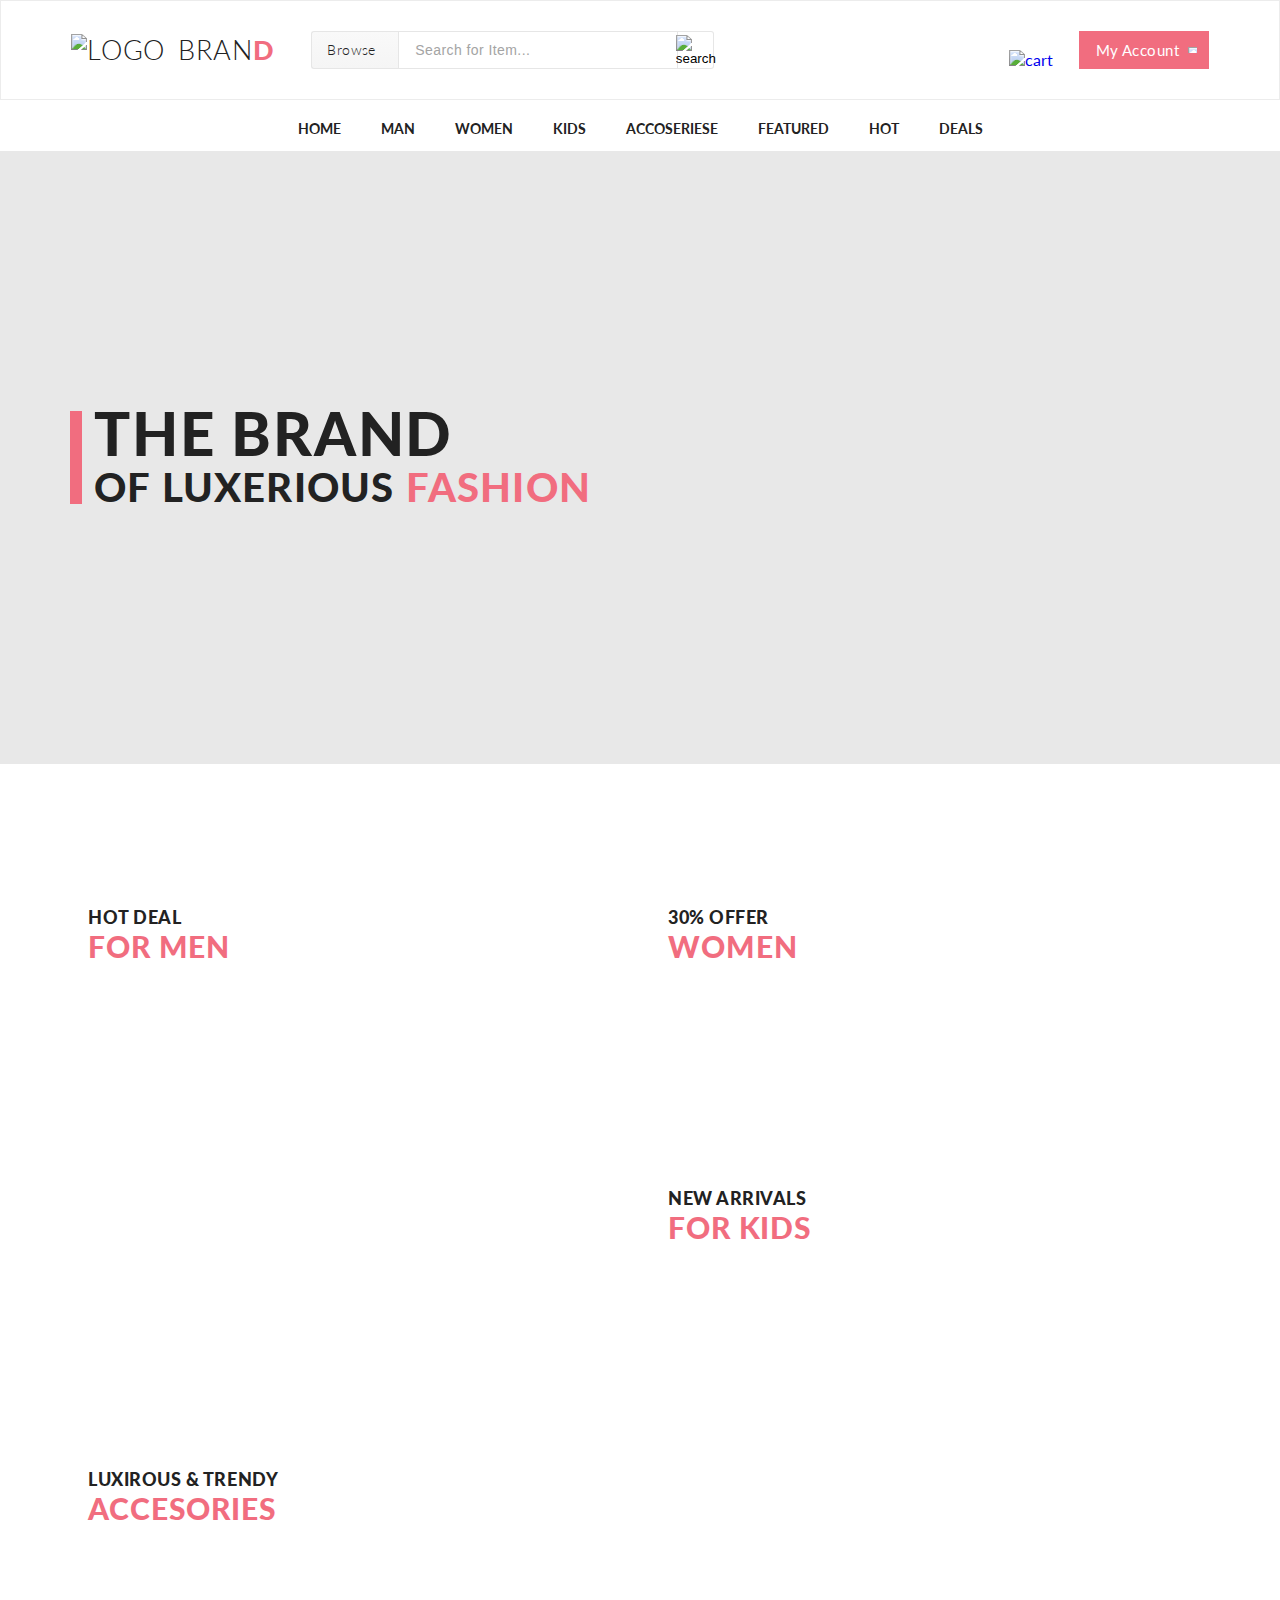
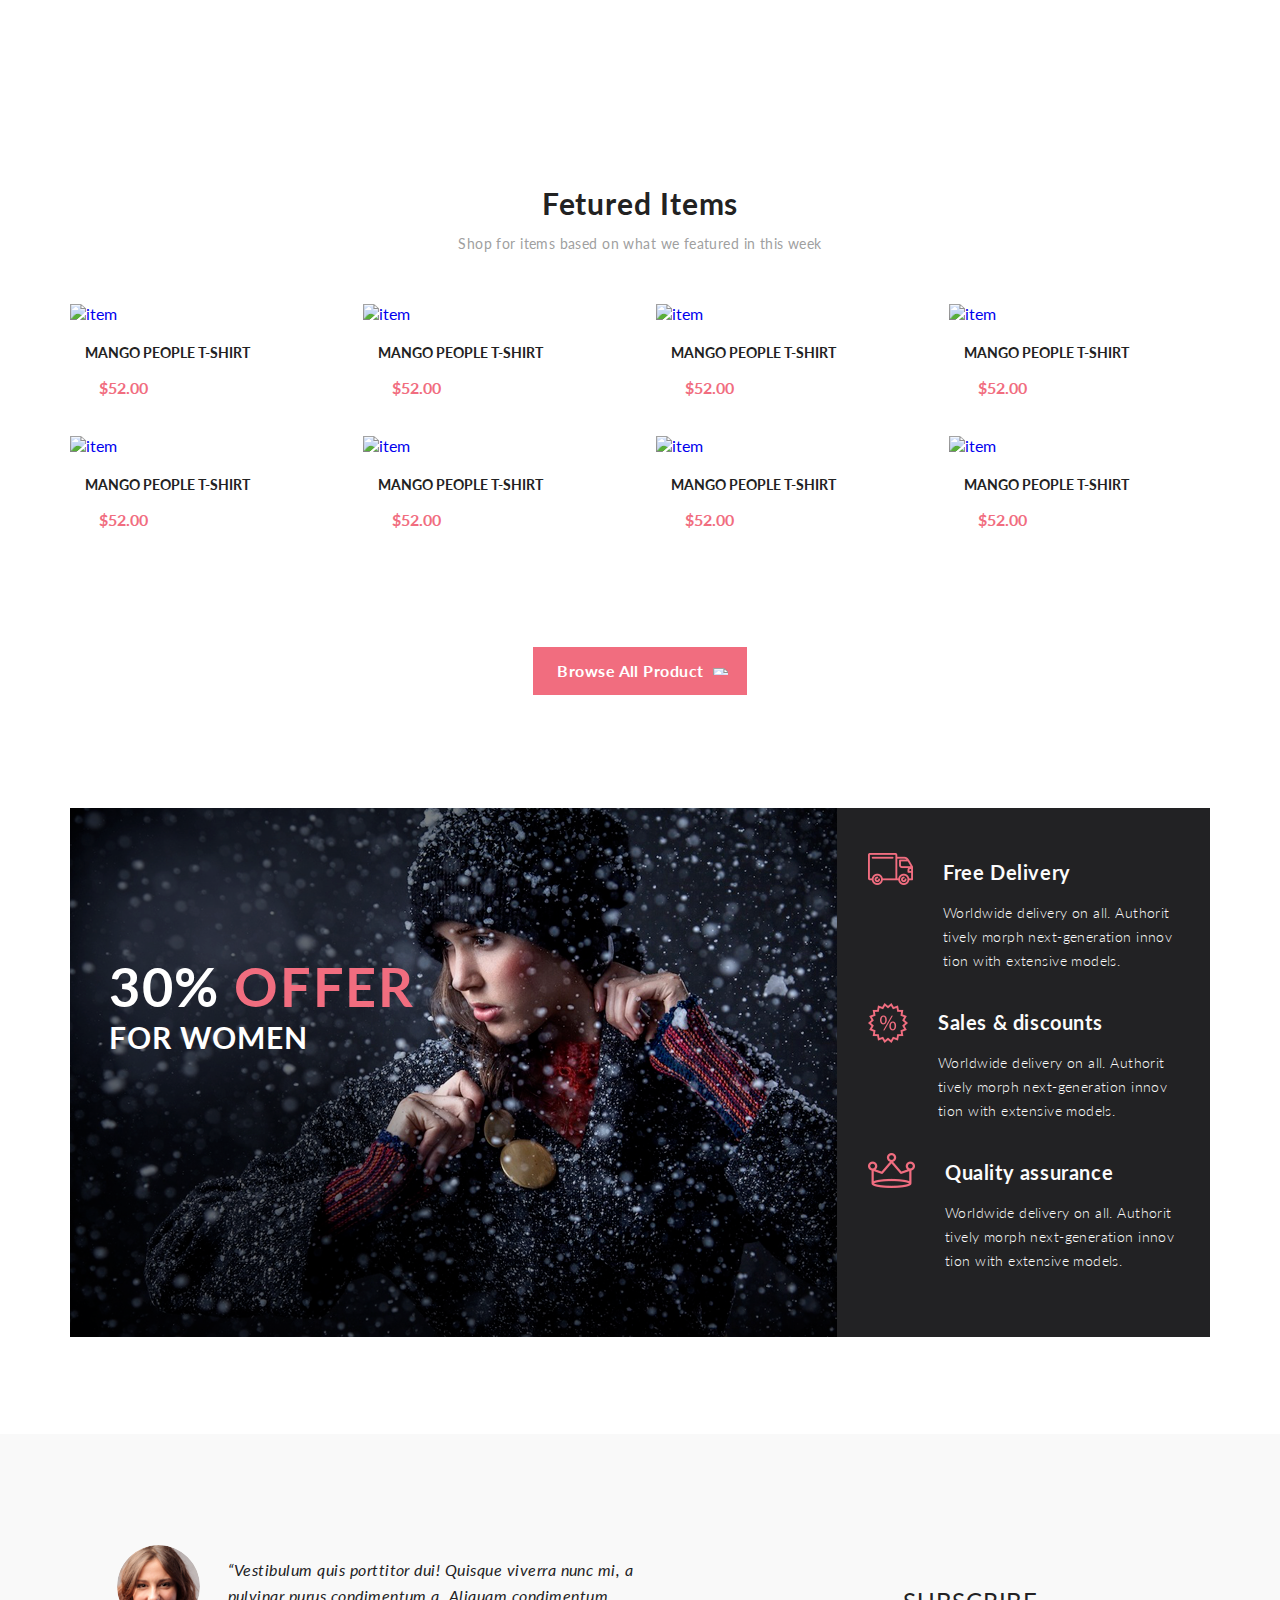
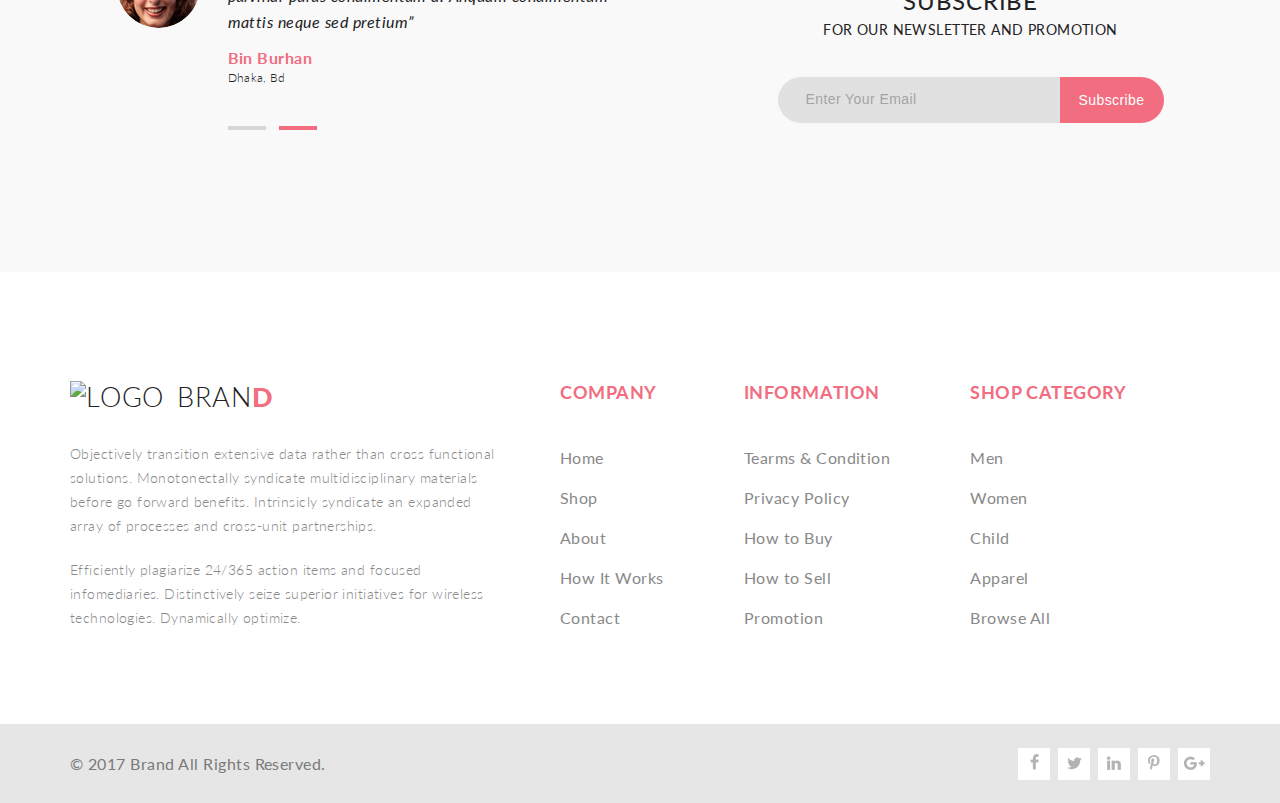
==== index.html @ ffd1d332 "Главная страница готова" ====
<!DOCTYPE html>
<html lang="en">

<head>
	<meta charset="UTF-8">
	<title>The BRAND of Luxerious Fasion</title>
	<link href="https://fonts.googleapis.com/css?family=Lato:100,300,400,700,900&display=swap" rel="stylesheet">
	<link rel="stylesheet" href="style.css">
</head>
<body>
	<div class="header center">
		<div class="header__left">
			<a class="logo" href="#"><img class="logo__img" src="img/logo.png" alt="logo">BRAN<span class="logo__color">D</span></a>
			<form class="header__form" action="#">
				<div class="browse">
					<span class="browse__text">Browse</span>
					<img class="browse__point" src="img/point_down.png">
				</div>
				<input class="header__input" type="text" placeholder="Search for Item...">
				<button class="header__search"><img src="img/search.png" alt="search"></button>
			</form>
		</div>
		<div class="header__right">
			<a href="#"><img class="header__cart" src="img/cart.png" alt="cart"></a>
			<a href="#" class="button"><span class="button__text">My Account</span>
				<img class="button__point" src="img/point_down_wh.png" alt="my account"></a>

		</div>
	</div>
	<div class="nav center">
		<ul class="menu">
			<li class="menu__list"><a href="#" class="menu__link">Home </a></li>
			<li class="menu__list"><a href="#" class="menu__link">Man </a></li>
			<li class="menu__list"><a href="#" class="menu__link">Women </a></li>
			<li class="menu__list"><a href="#" class="menu__link">Kids </a></li>
			<li class="menu__list"><a href="#" class="menu__link">Accoseriese </a></li>
			<li class="menu__list"><a href="#" class="menu__link">Featured </a></li>
			<li class="menu__list"><a href="#" class="menu__link">Hot </a></li>
			<li class="menu__list"><a href="#" class="menu__link">Deals</a></li>
		</ul>
	</div>
	<div class="promo center">
		<div class="promo__content">
			<h2 class="promo__h2">THE BRAND</h2>
			<h3 class="promo__h3">OF LUXERIOUS <span class="promo__color">FASHION</span></h3>
		</div>

	</div>
	<div class="offer center">
		<a class="offer__block offer1_img square" href="#">
			<div class="offer__content">
				<h5 class="offer__h5">Hot Deal</h5>
				<h4 class="offer__h4">FOR MEN</h4>
			</div>
		</a>
		<a class="offer__block offer2_img rectangle" href="#">
			<div class="offer__content">
				<h5 class="offer__h5">LUXIROUS & trendy </h5>
				<h4 class="offer__h4">ACCESORIES</h4>
			</div>
		</a>
		<a class="offer__block offer3_img rectangle" href="#">
			<div class="offer__content">
				<h5 class="offer__h5">30% offer</h5>
				<h4 class="offer__h4">women</h4>
			</div>
		</a>
		<a class="offer__block offer4_img square" href="#">
			<div class="offer__content">
				<h5 class="offer__h5">new arrivals </h5>
				<h4 class="offer__h4">FOR kids</h4>
			</div>
		</a>
	</div>	
	<div class="title center">
		<h4 class="title__h4">Fetured Items</h4>
		<p class="subtitle">Shop for items based on what we featured in this week</p>
	</div>
	
	<div class="product-box center">	

		<div class="product">
			<a href="#" >
				<img src="img/cat/1.png" class="product__img" alt="item">
			</a>
			<div class="product__content">
				<a class="product__title" href="#">Mango People T-shirt</a>
				<p class="product__price">$52.00</p>	
			</div>
			<!-- Кнопка Add to cart -->
			<a href="#" class="add_to_cart">
				<img src="img/cart_wh.png" class="cart_img" alt="cart">
				<span class="atc_text">Add to Cart</span>
			</a>
		</div>
		
		<div class="product">
			<a href="#" >
				<img src="img/cat/2.png" class="product__img" alt="item">
			</a>
			<div class="product__content">
				<a class="product__title" href="#">Mango People T-shirt</a>
				<p class="product__price">$52.00</p>	
			</div>
			<!-- Кнопка Add to cart -->
			<a href="#" class="add_to_cart">
				<img src="img/cart_wh.png" class="cart_img" alt="cart">
				<span class="atc_text">Add to Cart</span>
			</a>
		</div>
		
		<div class="product">
			<a href="#" >
				<img src="img/cat/3.png" class="product__img" alt="item">
			</a>
			<div class="product__content">
				<a class="product__title" href="#">Mango People T-shirt</a>
				<p class="product__price">$52.00</p>	
			</div>
			<!-- Кнопка Add to cart -->
			<a href="#" class="add_to_cart">
				<img src="img/cart_wh.png" class="cart_img" alt="cart">
				<span class="atc_text">Add to Cart</span>
			</a>
		</div>
		
		<div class="product">
			<a href="#" >
				<img src="img/cat/4.png" class="product__img" alt="item">
			</a>
			<div class="product__content">
				<a class="product__title" href="#">Mango People T-shirt</a>
				<p class="product__price">$52.00</p>	
			</div>
			<!-- Кнопка Add to cart -->
			<a href="#" class="add_to_cart">
				<img src="img/cart_wh.png" class="cart_img" alt="cart">
				<span class="atc_text">Add to Cart</span>
			</a>
		</div>
		
		<div class="product">
			<a href="#" >
				<img src="img/cat/5.png" class="product__img" alt="item">
			</a>
			<div class="product__content">
				<a class="product__title" href="#">Mango People T-shirt</a>
				<p class="product__price">$52.00</p>	
			</div>
			<!-- Кнопка Add to cart -->
			<a href="#" class="add_to_cart">
				<img src="img/cart_wh.png" class="cart_img" alt="cart">
				<span class="atc_text">Add to Cart</span>
			</a>
		</div>
		
		<div class="product">
			<a href="#" >
				<img src="img/cat/6.png" class="product__img" alt="item">
			</a>
			<div class="product__content">
				<a class="product__title" href="#">Mango People T-shirt</a>
				<p class="product__price">$52.00</p>	
			</div>
			<!-- Кнопка Add to cart -->
			<a href="#" class="add_to_cart">
				<img src="img/cart_wh.png" class="cart_img" alt="cart">
				<span class="atc_text">Add to Cart</span>
			</a>
		</div>
		
		<div class="product">
			<a href="#" >
				<img src="img/cat/7.png" class="product__img" alt="item">
			</a>
			<div class="product__content">
				<a class="product__title" href="#">Mango People T-shirt</a>
				<p class="product__price">$52.00</p>	
			</div>
			<!-- Кнопка Add to cart -->
			<a href="#" class="add_to_cart">
				<img src="img/cart_wh.png" class="cart_img" alt="cart">
				<span class="atc_text">Add to Cart</span>
			</a>
		</div>
		
		<div class="product">
			<a href="#" >
				<img src="img/cat/8.png" class="product__img" alt="item">
			</a>
			<div class="product__content">
				<a class="product__title" href="#">Mango People T-shirt</a>
				<p class="product__price">$52.00</p>	
			</div>
			<!-- Кнопка Add to cart -->
			<a href="#" class="add_to_cart">
				<img src="img/cart_wh.png" class="cart_img" alt="cart">
				<span class="atc_text">Add to Cart</span>
			</a>
		</div>		
		
	</div>	
	
	<div class="action center">
		<a href="#" class="action__button"><span class="action_button__text">Browse All Product</span>
			<img class="action_button__point" src="img/arrow_right.png" alt="my account"></a>

	</div>
	
	<div class="special center">
		<div class="special__img">
		<a href="#">
		<div class="special_title">
			<p class="special_p1">30% <span class="color">OFFER</span></p>
			<p class="special_p2">FOR WOMEN</p>
		</div>
		<img src="img/discount.png" alt="discount">
		</a>
		</div>
		
		<div class="special__desc">
		
			<div class="desc__item">
				<div class="decs_img_box"><img src="img/discount1.png" alt="" class="desc__img"></div>
				<div class="desc_content">
				<a href="#"><p class="desc__title">Free Delivery</p></a>
				<a href="#" class="desc__text">Worldwide delivery on all. Authorit tively morph next-generation innov tion with extensive models.</a>
				</div>		
			</div>
			<div class="desc__item">
				<div class="decs_img_box"><img src="img/discount2.png" alt="" class="desc__img"></div>
				<div class="desc_content">
				<a href="#"><p class="desc__title">Sales & discounts</p></a>
				<a href="#" class="desc__text">Worldwide delivery on all. Authorit tively morph next-generation innov tion with extensive models.</a>
				</div>		
			</div>
			<div class="desc__item">
				<div class="decs_img_box"><img src="img/discount3.png" alt="" class="desc__img"></div>
				<div class="desc_content">
				<a href="#"><p class="desc__title">Quality assurance</p></a>
				<a href="#" class="desc__text">Worldwide delivery on all. Authorit tively morph next-generation innov tion with extensive models.</a>
				</div>		
			</div>
						
		</div>
		
	</div>
	
	<div class="subscribe center">
	
		<div class="subscribe_left">
			<img src="img/feedback.png" alt="" class="feedback__img">
			<div class="feedback">
				<p class="feedback-text">“Vestibulum quis porttitor dui! Quisque viverra nunc mi, a pulvinar purus condimentum a. Aliquam condimentum mattis neque sed pretium”</p>
				<p class="feedback-author color">Bin Burhan</p>
				<p class="feedback-author-add">Dhaka, Bd</p>
				<div style="display: flex;">
					<a class="feedback-switch" href="#"></a>
					<a class="feedback-switch fb_activ" href="#"></a>
				</div>
			</div>
			
		</div>
		<div class="subscribe_right">
			<div class="cta">
				<p class="cta__1">Subscribe</p>
				<p class="cta__2">FOR OUR NEWsLETTER AND PROMOTION</p>	
			</div>
			<form class="subscribe__form" action="#">
				<input class="subscribe__input" type="text" placeholder="Enter Your Email">
				<button class="subscribe__button">Subscribe</button>
			</form>
		</div>
		
	</div>
	
	<div class="footer center">
		<div class="footer_left">
			<a class="logo" href="#">
				<img class="logo__img" src="img/logo.png" alt="logo">BRAN<span class="logo__color">D</span></a>
			<div class="footer__text">
				<p class="footer_p">Objectively transition extensive data rather than cross functional solutions. Monotonectally syndicate multidisciplinary materials before go forward benefits. Intrinsicly syndicate an expanded array of processes and cross-unit partnerships.</p>
				<p>Efficiently plagiarize 24/365 action items and focused infomediaries. Distinctively seize superior initiatives for wireless technologies. Dynamically optimize.</p>
			</div>
		</div>
		<div class="footer_right">
			<div class="footer-menu">
				<p class="footer-menu__caption color">COMPANY</p>
				<div class="footer-menu__items">
					<p>Home</p>    
					<p>Shop</p>
					<p>About</p>
					<p>How It Works</p>
					<p>Contact</p>
				</div>
			</div>
			<div class="footer-menu">
				<p class="footer-menu__caption color">INFORMATION</p>
				<div class="footer-menu__items">
					<p>Tearms & Condition</p>        
					<p>Privacy Policy</p>
					<p>How to Buy</p>
					<p>How to Sell</p>
					<p>Promotion</p>
				</div>
			</div>
			<div class="footer-menu">
				<p class="footer-menu__caption color">SHOP CATEGORY</p>
				<div class="footer-menu__items">
					<p>Men</p>        
					<p>Women</p>
					<p>Child</p>
					<p>Apparel</p>
					<p>Browse All</p>
				</div>
			</div>
		</div>
	</div>
	
	<div class="copyright center">
		<div class="copyright-text">© 2017 Brand All Rights Reserved.</div>
		<div class="social">
			<div class="social__item">
				<div><img src="img/social/facebook.png" alt="Facebook"></div>
			</div>
			<div class="social__item">
				<div><img src="img/social/bird.png" alt=""></div>
			</div>
			<div class="social__item">
				<a href="#"><img src="img/social/in.png" alt="In"></a>
			</div>
			<div class="social__item">
				<div><img src="img/social/pint.png" alt="Pinterest"></div>
			</div>
			<div class="social__item">
				<div><img src="img/social/g.png" alt="Google+"></div>
			</div>
		</div>
	</div>
	
	
	

</body>
</html>
---- style.css ----
* {
    margin: 0;
    padding: 0;
    box-sizing: border-box;
}


body {
    font-family: 'Lato', sans-serif;
}

a {
    text-decoration: none;
}

.center {
    padding: 0 calc(50% - 570px);
}
.header {
    height: 100px;
    background-color: #ffffff;
    border: 1px solid #ececec;
    box-shadow: 0px 0px 10px 0px #000000;
	display: flex;
    justify-content: space-between;
    align-items: center;
}

.header__left {
	display: flex;
    align-items: center;
}

.header__right {
	display: flex;
    align-items:flex-end;
}

.logo {
	display: flex;
    align-items: center;
	margin-right: 37px;
	font-size: 27px;
	font-weight: 300;
	color: #222222;
	letter-spacing: 0.03em;
	line-height: 32px;
	text-transform: uppercase;
}

.logo__color {
	font-weight: 900;
	color: #f16d7f;
}

.header__form {
	display: flex;
    align-items: center;
}

.logo__img {
	margin-right: 13px;
}

.header__cart {
	margin-right: 26px;
	height: 29px;
	width: 32px;
}
.browse {
	display: flex;
	align-items: center;
	height: 38px;
	width: 87px;
	border: solid #e6e6e6;
	border-width: 1px 0px 1px 1px;
	border-radius: 3px 0px 0px 3px;
	background-image: linear-gradient(180deg, #f9f9f9 0%, #f5f5f5 100%);
}

.browse__point {
	color: #838383;
	margin-right: 9px;
	height: 6px;
	width: 9px;

}

.browse__text {
	font-size: 14px;
	font-weight: 300;
	color: #222222;
	letter-spacing: 0.03em;
	line-height: 32px;
	margin-left: 15px;
	margin-right: 8px;
}

.header__input {
	height: 38px;
	width: 280px;
	background-color: #ffffff;
	border: 1px solid #e6e6e6;
	padding: 14px 16px;
}
input::-webkit-input-placeholder {
	color: #a4a4a4;
	font-size: 14px;
	font-weight: 300;
	color: #a4a4a4;
	letter-spacing: 0.03em;
}
input:-moz-placeholder {
	color: #a4a4a4;
	font-size: 14px;
	font-weight: 300;
	color: #a4a4a4;
	letter-spacing: 0.03em;
}


.header__search {
	display: flex;
	align-items: center;
	justify-content: center;
	height: 38px;
	width: 36px;
	background-color: #ffffff;
	border: solid #e6e6e6;
	border-width: 1px 1px 1px 0px;
	border-radius: 0px 3px 3px 0px;
}

.button {
	height: 38px;
	width: 130px;
	background-color: #f16d7f;
	display: flex;
	align-items: center;
	justify-content: flex-end;
}

.button__text {
	font-size: 15px;
	color: #ffffff;
	letter-spacing: 0.03em;
	line-height: 32px;
}

.button__point {
	height: 6px;
	width: 9px;
	margin-right: 12px;
	margin-left: 9px;
}

.nav {
	height: 51px;
	background-color: #fff;
}
.menu__link {
	font-size: 14px;
	font-weight: bold;
	color: #222222;
	text-align: left;
	text-transform: uppercase;
	display: block;
	padding: 20px;
}

.menu {
	list-style-type: none;
	display: flex;
    justify-content: center;
	height: 51px;
}
.promo {
	height: 613px;
	background-color: #e8e8e8;
	background-image: url(img/promo.png);
	background-repeat: no-repeat;
	background-position: center -51px;
	display: flex;
	align-items: center;
}

.promo__h2 {
	font-size: 60px;
	font-weight: 900;
	color: #222222;
	letter-spacing: 0.03em;
	line-height: 45px;
	margin-bottom: 15px;
}

.promo__h3 {
	font-size: 40px;
	font-weight: 900;
	color: #222222;
	letter-spacing: 0.03em;
	line-height: 33px;
}

.promo__color {
	font-size: 40px;
	font-weight: 900;
	color: #f16d7f;
	letter-spacing: 0.03em;
}

.promo__content {
	border-left: 12px solid #f16d7f;
	padding-left: 12px;
}

.offer {
	margin-top: 98px;
	height: 823px;
	background-color: #fff;
	display: flex;
	flex-wrap: wrap;
	flex-direction: column;
	justify-content: space-between;
	align-content: space-between;
}

.square {
	height: 542px;
}

.rectangle {
	height: 261px;
}

.offer__block {
	width: 560px;
	border: 0px;
	display: flex;
	justify-content: flex-start;
	align-items: flex-start;
	padding-top: 26px;
	background-repeat: no-repeat;
	background-position: center;
}

.offer__content {
	background-color: #fff;
	padding: 18px;
}

.offer__block {
	display: flex;
	align-items: flex-start;
	padding-top: 26px;

}

.offer1_img {
	background-image: url(img/offer1.png);
}

.offer2_img {
		background-image: url(img/offer2.png);
}

.offer3_img {
		background-image: url(img/offer3.png);
}

.offer4_img {
		background-image: url(img/offer4.png);
}

.offer__h5 {
	font-size: 18px;
	font-weight: 900;
	color: #222222;
	letter-spacing: 0.03em;
	text-transform: uppercase;
}

.offer__h4 {
	font-size: 30px;
	font-weight: 900;
	color: #f16d7f;
	letter-spacing: 0.03em;
	text-transform: uppercase;
}

.title {
	padding-top: 100px;	
	padding-bottom: 52px;
}

.title__h4 {
	font-size: 30px;
	font-weight: bold;
	color: #222222;
	text-align: center;
	letter-spacing: 0.03em;
	padding-bottom: 14px;
}

.subtitle {
	font-size: 14px;
	color: #9f9f9f;
	text-align: center;
	letter-spacing: 0.03em;
}

.product-box {
	display: flex;
	flex-wrap: wrap;
	justify-content: space-between;
}

.product {
	width: 261px;
	position:relative;	
	margin-bottom: 20px;
}
.product:hover {
	box-shadow: 0px 5px 8px 0px rgba(0, 0, 0, 0.16);
}
.product:hover .product__img {
	filter:brightness(50%);
}
.product:hover .add_to_cart {
	display: flex;
}

}
.product__img {
	width: 100%;
}

.cart_img {
	height: 22px;
	width: 23px;
	margin-left: 12px;
}

.add_to_cart {
	position: absolute;
	top: 97px;
	left: 70px;
	height: 39px;
	width: 123px;
	border: 1px solid #ffffff;

	display: none;
	align-items: center;
	justify-content: flex-start;
}


.atc_text {
	font-size: 13px;
	font-weight: bold;
	color: #ffffff;
	padding-left: 8px;
}

.product__title {
	font-size: 14px;
	color: #222;
	text-transform: uppercase;
	font-weight: bold;


}

.product__price {
	font-size: 16px;
	font-weight: bold;
	color: #f16d7f;
	text-transform: uppercase;
	margin-top: 17px;
	margin-left: 14px;
}




.action {
	margin-top: 79px;
	margin-bottom: 113px;
	display: flex;
	justify-content: center;
}

.action__button {
	height: 48px;
	background-color: #f16d7f;
	display: flex;
	align-items: center;
}

.action_button__text {
	font-size: 16px;
	font-weight: bold;
	color: #ffffff;
	letter-spacing: 0.03em;
	margin-left: 24px;
	line-height: 14px;
}

.action_button__point {
	height: 7px;
	width: 15px;
	margin-right: 19px;
	margin-left: 9px;
}








.product__content {
	padding: 19px 15px;
}

.special {
	margin-bottom: 97px;
	display: flex;
	justify-content: center;
	height: 529px;
}

.special__desc {
	display: flex;
	flex-wrap: wrap;
	flex-direction: column;
	justify-content: space-between;
	width: 373px;
	background-color: #222224;
	height: 100%;
	padding: 45px 31px;
}

.desc__item {
	display: flex;
	justify-content: flex-start;
	align-items: flex-start;
	padding-bottom: 19px;
}

.decs_img_box {
	width: 47px;
	height: 40px;
	margin-right: 30px;
}

.desc__title {
	display: block;
	font-size: 20px;
	font-weight: bold;
	color: #fbfbfb;
	text-align: left;
	letter-spacing: 0.03em;
	padding-top: 7px;
	padding-bottom: 17px;
}

.desc__text {
	font-size: 14px;
	font-weight: 300;
	color: #fbfbfb;
	text-align: left;
	letter-spacing: 0.03em;
	line-height: 24px;
}

.desc_content {
	display: flex;
	flex-direction: column;
	justify-content: flex-start;
}

.special__img {
	position: relative;
}

.special_title {
	position: absolute;
	top: 146px;
	left: 39px;
	display: flex;
	flex-direction: column;
	
}

.special_p1 {
	font-size: 54px;
	font-weight: bold;
	color: #fff;
	letter-spacing: 0.03em;
}

.special_p2 {
	font-size: 30px;
	font-weight: bold;
	color: #ffffff;
	letter-spacing: 0.03em;
	
}

.color {
		color: #f16d7f;
}

.subscribe {
	height: 438px;
	background: url(img/bottom_bg_gr.png) no-repeat center, url(img/bottom_bg.png) no-repeat center;
	display: flex;
	justify-content: center;
	margin-bottom: 109px;
}

.subscribe_left {
	padding-top: 111px;
	display: flex;
	justify-content: flex-end;
	padding-right: 0px;
	width: 569px;
}

.feedback__img {
	height: 83px;
	width: 83px;
	border-radius: 83px;
	margin-right: 28px;
}

.feedback {
	padding-top: 12px;
	margin-right: 33px;
}

.feedback-author {
	padding-top: 10px;
	font-size: 16px;
	font-weight: bold;
	text-align: left;
	letter-spacing: 0.03em;
	line-height: 26px;
}

.feedback-author-add {
	font-size: 12px;
	font-weight: 300;
	color: #222224;
	text-align: left;
	letter-spacing: 0.03em;
	line-height: 14px;
}

.feedback-text {
	font-size: 16px;
	font-style: italic;
	color: #222224;
	text-align: left;
	letter-spacing: 0.03em;
	line-height: 26px;
}

.subscribe_right {
	padding-left: 92px;
	display: flex;
	flex-direction: column;
	justify-content: center;
	width: 478px;
}

.cta {
	padding: 0px 0px 35px;
}

.cta__2 {
	font-size: 14px;
	color: #222224;
	text-align: center;
	letter-spacing: 0.03em;
	line-height: 24px;
	text-transform: uppercase;
}

.cta__1 {
	font-size: 24px;
	color: #222224;
	text-align: center;
	letter-spacing: 0.03em;
	line-height: 34px;
	text-transform: uppercase;
}

.subscribe__input {
	height: 46px;
	width: 334px;
	background-color: #e1e1e1;
	border-radius: 23px;
	border-style: none;
	padding: 18px 78px 18px 28px;
}

.subscribe__button {
	height: 46px;
	width: 104px;
	background-color: #f16d7f;
	border-radius: 0px 23px 23px 0px;
	border-style: none;
	position: absolute;
	left: 282px;
	font-size: 14px;
	color: #ffffff;
	text-align: center;
	letter-spacing: 0.03em;
}


.subscribe__form {
	display: flex;
	position: relative;
}

.footer_left {
	width: 430px;
	margin-right: 60px;
}

.footer_right {
	display: flex;
	justify-content: space-between;

}

.footer {
	justify-content: flex-start;
	display: flex;
	margin-bottom: 84px;
}

.footer__text {
	padding-top: 29px;
	font-size: 14px;
	font-weight: 300;
	color: #898989;
	text-align: left;
	letter-spacing: 0.03em;
	line-height: 24px;
}

.footer_p {
	padding-bottom: 20px;
	display: block;
}

.footer-menu__caption {
	font-size: 18px;
	font-weight: bold;
	text-align: right;
	letter-spacing: 0.03em;
	text-transform: uppercase;
}

.footer-menu__items {
	margin-top: 45px;
	margin-bottom: 13px;
	display: flex;
	flex-direction: column;
	justify-content: space-between;
	height: 179px;
	font-size: 16px;
	color: #898989;
	text-align: left;
	letter-spacing: 0.03em;
}

.footer-menu {
	display: flex;
	flex-direction: column;
	align-items: flex-start;
	margin-right: 80px;
}

.copyright-text {
	font-size: 16px;
	color: #7a7a7a;
	letter-spacing: 0.03em;
}

.social {
	display: flex;
	justify-content: flex-end;

}

.copyright {
	display: flex;
	justify-content: space-between;
	align-items: center;
	height: 79px;
	background-color: #e6e6e6;
}

.social__item {
	height: 32px;
	width: 32px;
	background-color: #fff;
	margin-left: 8px;
	vertical-align: middle;
	display: flex;
	justify-content: center;
	align-items: center;
}
.social__item:hover {
	background-color: #f16d7f;
}

.social__item:hover img {
	filter: brightness(2);
}


.social-img {
	align-self: center;
}

.menu__list:hover  {
	border-bottom: 3px solid #f16d7f;
}

.feedback-switch {
	display: block;
	height: 4px;
	width: 38px;
	background-color: #d6d6d6;
	margin-top: 41px;
	margin-right: 13px;
}	
.feedback-switch:hover {
	background-color: #f16d7f;
}
.fb_activ {
	background-color: #f16d7f!important;
}
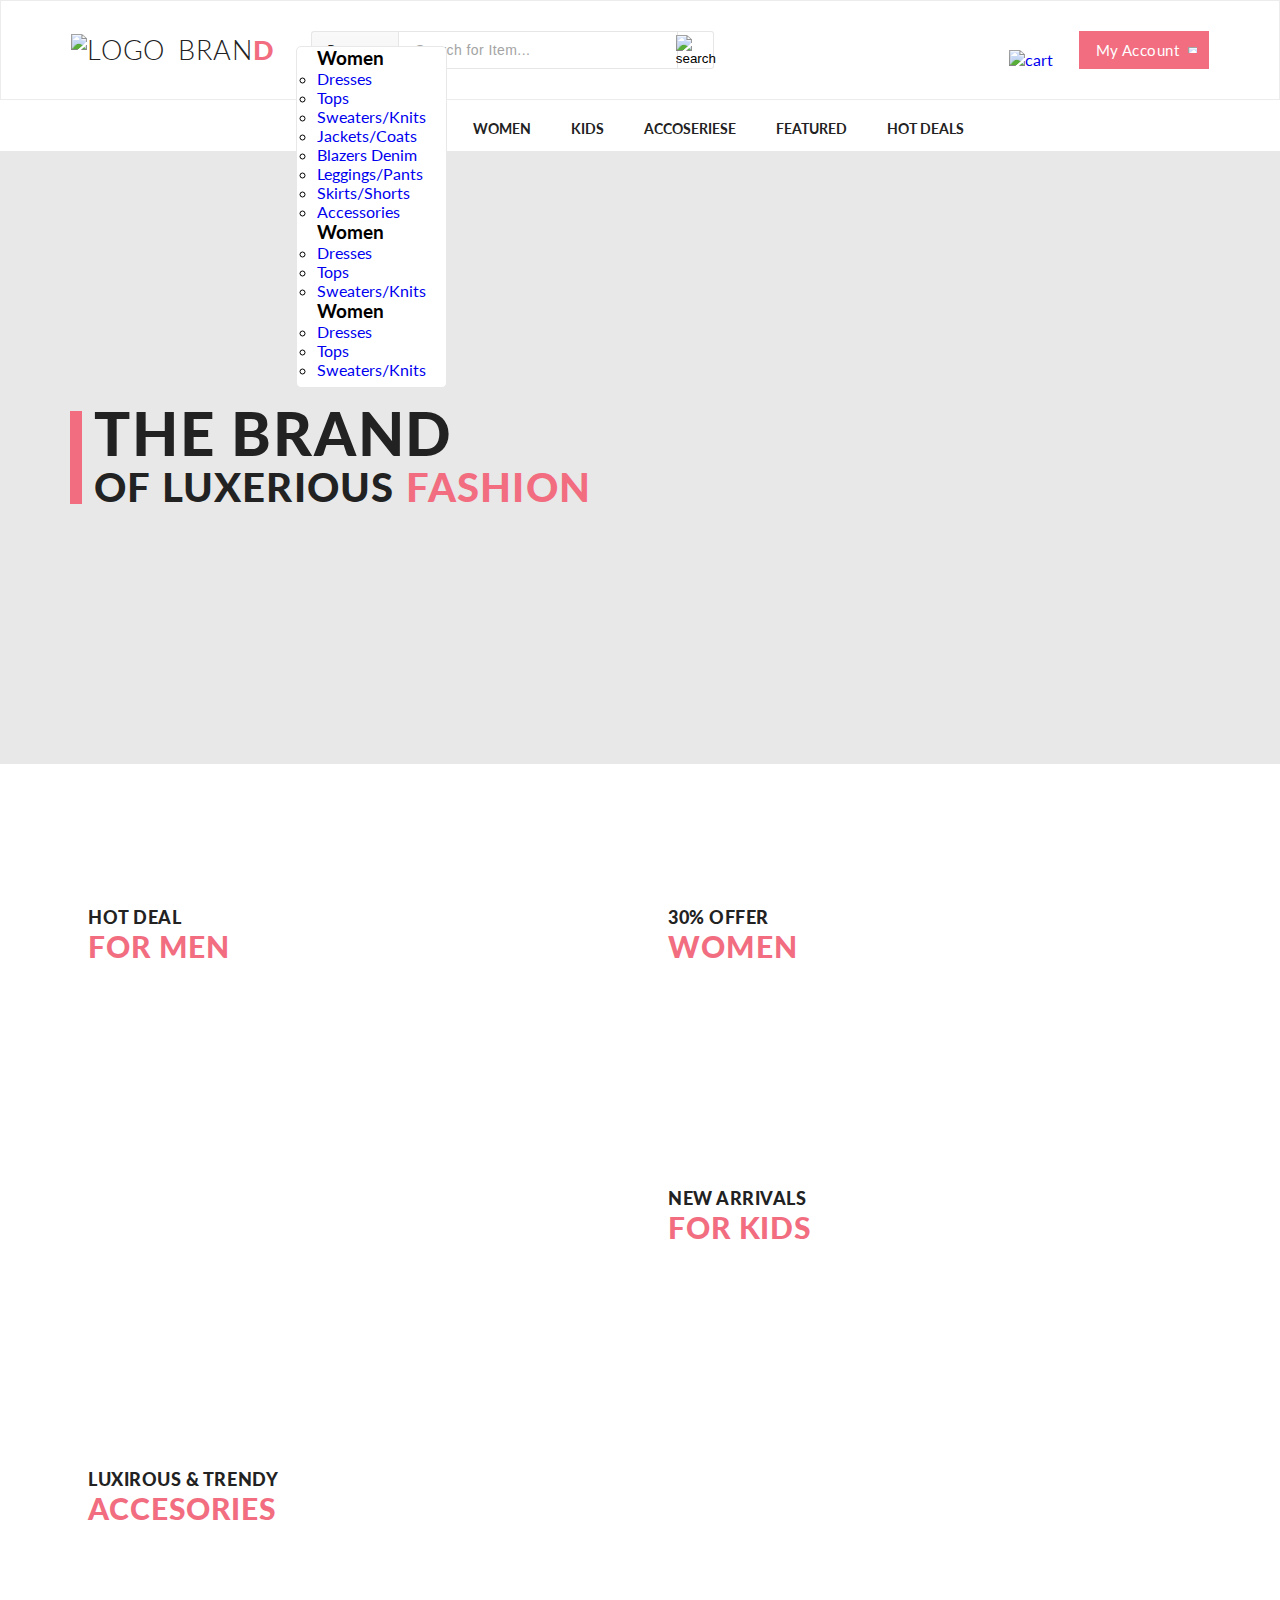
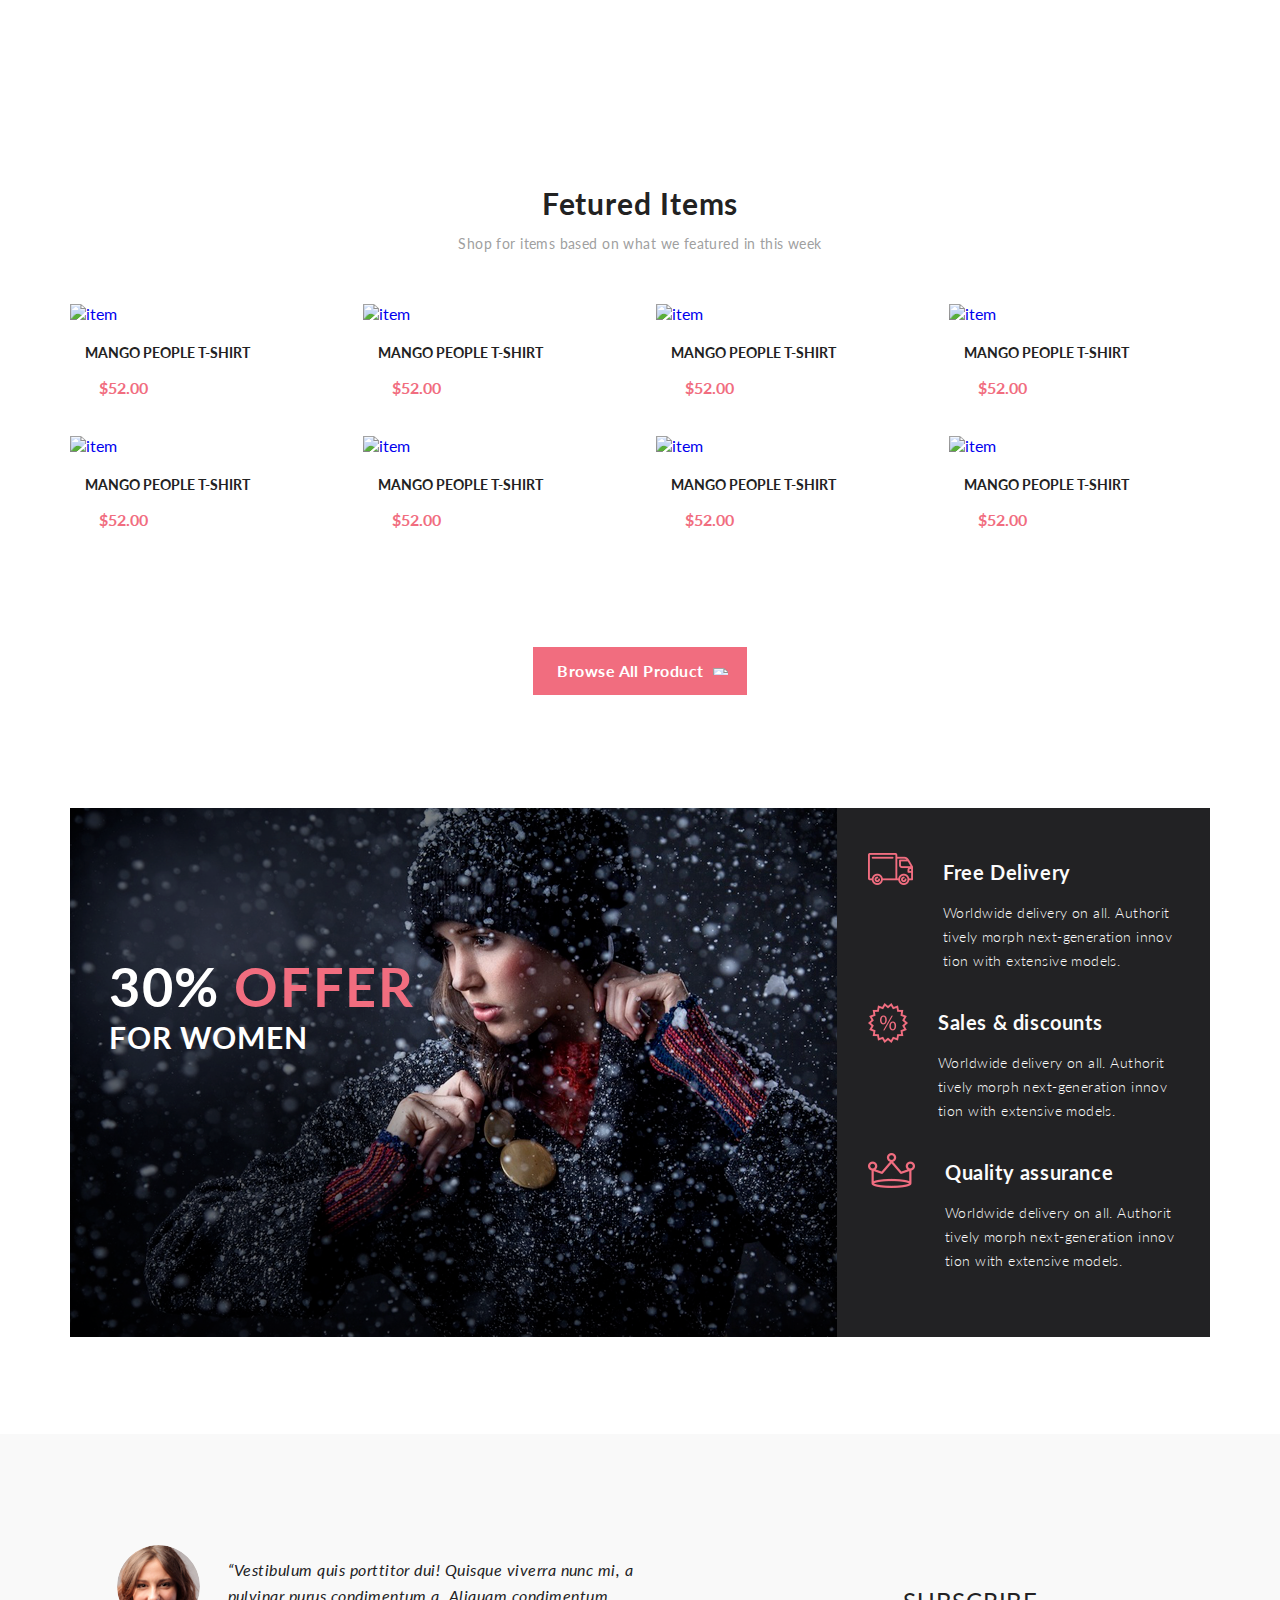
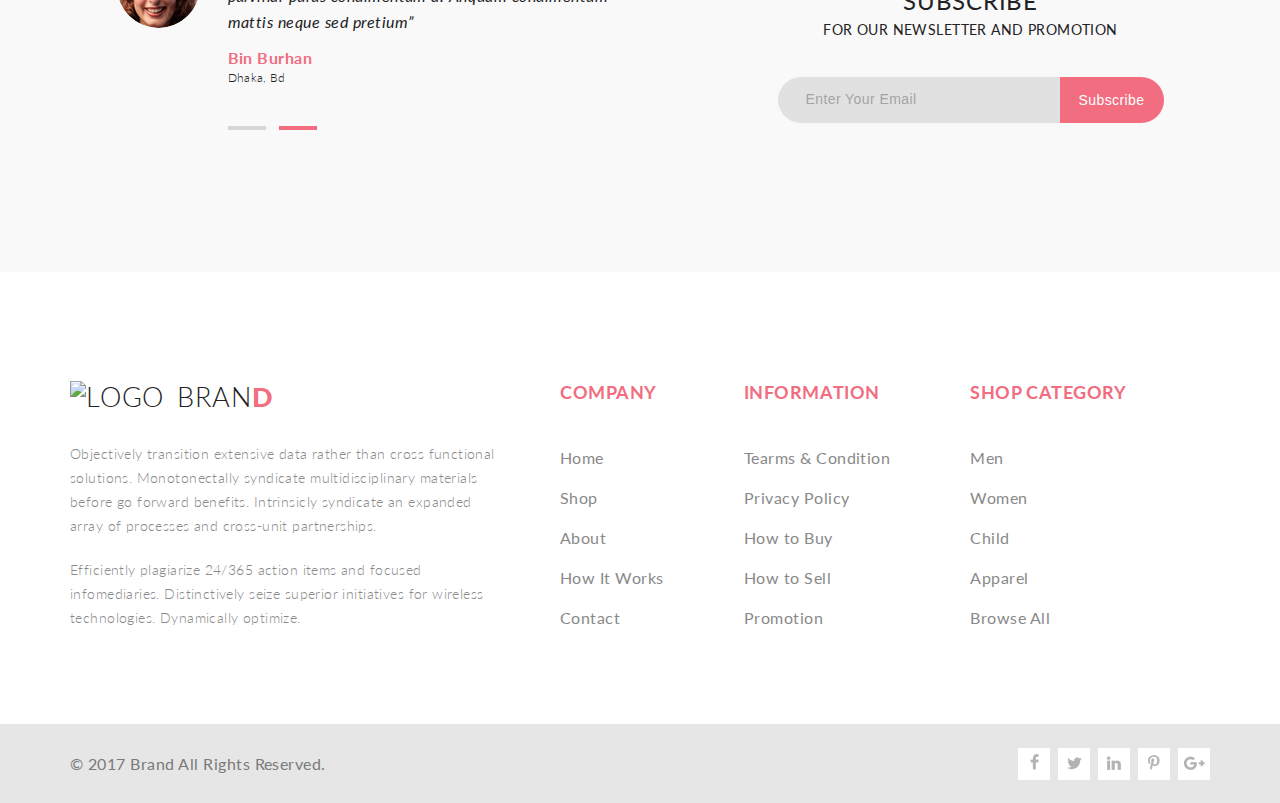
==== commit a0655549: "Начала делать выпадающие меню. Продакт готов" ====
--- a/index.html
+++ b/index.html
@@ -1,5 +1,5 @@
 <!DOCTYPE html>
-<html lang="en">
+<html>
 
 <head>
 	<meta charset="UTF-8">
@@ -8,7 +8,8 @@
 	<link rel="stylesheet" href="style.css">
 </head>
 <body>
-	<div class="header center">
+<!-- Шапка -->
+	<header class="header center">
 		<div class="header__left">
 			<a class="logo" href="#"><img class="logo__img" src="img/logo.png" alt="logo">BRAN<span class="logo__color">D</span></a>
 			<form class="header__form" action="#">
@@ -26,19 +27,52 @@
 				<img class="button__point" src="img/point_down_wh.png" alt="my account"></a>
 
 		</div>
-	</div>
-	<div class="nav center">
+	</header>
+	<nav class="nav center">
 		<ul class="menu">
-			<li class="menu__list"><a href="#" class="menu__link">Home </a></li>
+			<li class="menu__list"><a href="#" class="menu__link">Home </a>
+				<div class="drop">
+                    <div class="drop__chapter">
+                        <h3 class="drop__h3">Women</h3>
+                        <ul class="drop__ul">
+                            <li><a href="#" class="drop__link">Dresses </a></li>
+                            <li><a href="#" class="drop__link">Tops </a></li>
+                            <li><a href="#" class="drop__link">Sweaters/Knits </a></li>
+                            <li><a href="#" class="drop__link">Jackets/Coats </a></li>
+                            <li><a href="#" class="drop__link">Blazers Denim </a></li>
+                            <li><a href="#" class="drop__link">Leggings/Pants </a></li>
+                            <li><a href="#" class="drop__link">Skirts/Shorts </a></li>
+                            <li><a href="#" class="drop__link">Accessories</a></li>
+                        </ul>
+                    </div>
+                    <div class="drop__chapter">
+                        <h3 class="drop__h3">Women</h3>
+                        <ul class="drop__ul">
+                            <li><a href="#" class="drop__link">Dresses </a></li>
+                            <li><a href="#" class="drop__link">Tops </a></li>
+                            <li><a href="#" class="drop__link">Sweaters/Knits </a></li>
+                        </ul>
+                        <h3 class="drop__h3">Women</h3>
+                        <ul class="drop__ul">
+                            <li><a href="#" class="drop__link">Dresses </a></li>
+                            <li><a href="#" class="drop__link">Tops </a></li>
+                            <li><a href="#" class="drop__link">Sweaters/Knits </a></li>
+                        </ul>
+                    </div>
+                </div>
+            </li>
 			<li class="menu__list"><a href="#" class="menu__link">Man </a></li>
 			<li class="menu__list"><a href="#" class="menu__link">Women </a></li>
 			<li class="menu__list"><a href="#" class="menu__link">Kids </a></li>
 			<li class="menu__list"><a href="#" class="menu__link">Accoseriese </a></li>
 			<li class="menu__list"><a href="#" class="menu__link">Featured </a></li>
-			<li class="menu__list"><a href="#" class="menu__link">Hot </a></li>
-			<li class="menu__list"><a href="#" class="menu__link">Deals</a></li>
+			<li class="menu__list"><a href="#" class="menu__link">Hot Deals</a>
+<!--			drop_last-->
+			</li>
 		</ul>
-	</div>
+	</nav>
+<!-- /Шапка -->
+
 	<div class="promo center">
 		<div class="promo__content">
 			<h2 class="promo__h2">THE BRAND</h2>
@@ -46,7 +80,7 @@
 		</div>
 
 	</div>
-	<div class="offer center">
+	<section class="offer center">
 		<a class="offer__block offer1_img square" href="#">
 			<div class="offer__content">
 				<h5 class="offer__h5">Hot Deal</h5>
@@ -71,14 +105,13 @@
 				<h4 class="offer__h4">FOR kids</h4>
 			</div>
 		</a>
-	</div>	
+	</section>
+	<section>
 	<div class="title center">
 		<h4 class="title__h4">Fetured Items</h4>
 		<p class="subtitle">Shop for items based on what we featured in this week</p>
 	</div>
-	
 	<div class="product-box center">	
-
 		<div class="product">
 			<a href="#" >
 				<img src="img/cat/1.png" class="product__img" alt="item">
@@ -93,7 +126,6 @@
 				<span class="atc_text">Add to Cart</span>
 			</a>
 		</div>
-		
 		<div class="product">
 			<a href="#" >
 				<img src="img/cat/2.png" class="product__img" alt="item">
@@ -108,7 +140,6 @@
 				<span class="atc_text">Add to Cart</span>
 			</a>
 		</div>
-		
 		<div class="product">
 			<a href="#" >
 				<img src="img/cat/3.png" class="product__img" alt="item">
@@ -123,7 +154,6 @@
 				<span class="atc_text">Add to Cart</span>
 			</a>
 		</div>
-		
 		<div class="product">
 			<a href="#" >
 				<img src="img/cat/4.png" class="product__img" alt="item">
@@ -138,7 +168,6 @@
 				<span class="atc_text">Add to Cart</span>
 			</a>
 		</div>
-		
 		<div class="product">
 			<a href="#" >
 				<img src="img/cat/5.png" class="product__img" alt="item">
@@ -153,7 +182,6 @@
 				<span class="atc_text">Add to Cart</span>
 			</a>
 		</div>
-		
 		<div class="product">
 			<a href="#" >
 				<img src="img/cat/6.png" class="product__img" alt="item">
@@ -168,7 +196,6 @@
 				<span class="atc_text">Add to Cart</span>
 			</a>
 		</div>
-		
 		<div class="product">
 			<a href="#" >
 				<img src="img/cat/7.png" class="product__img" alt="item">
@@ -183,7 +210,6 @@
 				<span class="atc_text">Add to Cart</span>
 			</a>
 		</div>
-		
 		<div class="product">
 			<a href="#" >
 				<img src="img/cat/8.png" class="product__img" alt="item">
@@ -198,16 +224,15 @@
 				<span class="atc_text">Add to Cart</span>
 			</a>
 		</div>		
-		
-	</div>	
-	
+	</div>
 	<div class="action center">
 		<a href="#" class="action__button"><span class="action_button__text">Browse All Product</span>
 			<img class="action_button__point" src="img/arrow_right.png" alt="my account"></a>
 
 	</div>
-	
-	<div class="special center">
+	</section>
+
+	<section class="special center">
 		<div class="special__img">
 		<a href="#">
 		<div class="special_title">
@@ -219,33 +244,31 @@
 		</div>
 		
 		<div class="special__desc">
-		
-			<div class="desc__item">
+			<article class="desc__item">
 				<div class="decs_img_box"><img src="img/discount1.png" alt="" class="desc__img"></div>
 				<div class="desc_content">
 				<a href="#"><p class="desc__title">Free Delivery</p></a>
 				<a href="#" class="desc__text">Worldwide delivery on all. Authorit tively morph next-generation innov tion with extensive models.</a>
-				</div>		
-			</div>
-			<div class="desc__item">
+				</div>
+			</article>
+			<article class="desc__item">
 				<div class="decs_img_box"><img src="img/discount2.png" alt="" class="desc__img"></div>
 				<div class="desc_content">
 				<a href="#"><p class="desc__title">Sales & discounts</p></a>
 				<a href="#" class="desc__text">Worldwide delivery on all. Authorit tively morph next-generation innov tion with extensive models.</a>
-				</div>		
-			</div>
-			<div class="desc__item">
+				</div>
+			</article>
+			<article class="desc__item">
 				<div class="decs_img_box"><img src="img/discount3.png" alt="" class="desc__img"></div>
 				<div class="desc_content">
 				<a href="#"><p class="desc__title">Quality assurance</p></a>
 				<a href="#" class="desc__text">Worldwide delivery on all. Authorit tively morph next-generation innov tion with extensive models.</a>
-				</div>		
-			</div>
-						
+				</div>
+			</article>
 		</div>
 		
-	</div>
-	
+	</section>
+<!-- Подвал -->
 	<div class="subscribe center">
 	
 		<div class="subscribe_left">
@@ -267,14 +290,13 @@
 				<p class="cta__2">FOR OUR NEWsLETTER AND PROMOTION</p>	
 			</div>
 			<form class="subscribe__form" action="#">
-				<input class="subscribe__input" type="text" placeholder="Enter Your Email">
+				<input class="subscribe__input" type="email" placeholder="Enter Your Email">
 				<button class="subscribe__button">Subscribe</button>
 			</form>
 		</div>
 		
 	</div>
-	
-	<div class="footer center">
+	<footer class="footer center">
 		<div class="footer_left">
 			<a class="logo" href="#">
 				<img class="logo__img" src="img/logo.png" alt="logo">BRAN<span class="logo__color">D</span></a>
@@ -283,11 +305,11 @@
 				<p>Efficiently plagiarize 24/365 action items and focused infomediaries. Distinctively seize superior initiatives for wireless technologies. Dynamically optimize.</p>
 			</div>
 		</div>
-		<div class="footer_right">
+		<nav class="footer_right">
 			<div class="footer-menu">
-				<p class="footer-menu__caption color">COMPANY</p>
+				<h3 class="footer-menu__caption color">COMPANY</h3>
 				<div class="footer-menu__items">
-					<p>Home</p>    
+					<p>Home</p>
 					<p>Shop</p>
 					<p>About</p>
 					<p>How It Works</p>
@@ -295,9 +317,9 @@
 				</div>
 			</div>
 			<div class="footer-menu">
-				<p class="footer-menu__caption color">INFORMATION</p>
+				<h3 class="footer-menu__caption color">INFORMATION</h3>
 				<div class="footer-menu__items">
-					<p>Tearms & Condition</p>        
+					<p>Tearms & Condition</p>
 					<p>Privacy Policy</p>
 					<p>How to Buy</p>
 					<p>How to Sell</p>
@@ -305,19 +327,18 @@
 				</div>
 			</div>
 			<div class="footer-menu">
-				<p class="footer-menu__caption color">SHOP CATEGORY</p>
+				<h3 class="footer-menu__caption color">SHOP CATEGORY</h3>
 				<div class="footer-menu__items">
-					<p>Men</p>        
+					<p>Men</p>
 					<p>Women</p>
 					<p>Child</p>
 					<p>Apparel</p>
 					<p>Browse All</p>
 				</div>
 			</div>
-		</div>
-	</div>
-	
-	<div class="copyright center">
+		</nav>
+	</footer>
+	<footer class="copyright center">
 		<div class="copyright-text">© 2017 Brand All Rights Reserved.</div>
 		<div class="social">
 			<div class="social__item">
@@ -336,10 +357,7 @@
 				<div><img src="img/social/g.png" alt="Google+"></div>
 			</div>
 		</div>
-	</div>
-	
-	
-	
-
+	</footer>
+<!-- /Подвал -->
 </body>
 </html>--- a/style.css
+++ b/style.css
@@ -1,44 +1,45 @@
 * {
-    margin: 0;
-    padding: 0;
-    box-sizing: border-box;
+	margin: 0;
+	padding: 0;
+	box-sizing: border-box;
 }
 
 
 body {
-    font-family: 'Lato', sans-serif;
+	font-family: 'Lato', sans-serif;
 }
 
 a {
-    text-decoration: none;
+	text-decoration: none;
 }
 
 .center {
-    padding: 0 calc(50% - 570px);
-}
+	padding: 0 calc(50% - 570px);
+}
+
 .header {
-    height: 100px;
-    background-color: #ffffff;
-    border: 1px solid #ececec;
-    box-shadow: 0px 0px 10px 0px #000000;
-	display: flex;
-    justify-content: space-between;
-    align-items: center;
+	height: 100px;
+	background-color: #ffffff;
+	border: 1px solid #ececec;
+	box-shadow: 0px 0px 10px 0px #000000;
+	display: flex;
+	justify-content: space-between;
+	align-items: center;
 }
 
 .header__left {
 	display: flex;
-    align-items: center;
+	align-items: center;
 }
 
 .header__right {
 	display: flex;
-    align-items:flex-end;
+	align-items: flex-end;
 }
 
 .logo {
 	display: flex;
-    align-items: center;
+	align-items: center;
 	margin-right: 37px;
 	font-size: 27px;
 	font-weight: 300;
@@ -55,7 +56,7 @@
 
 .header__form {
 	display: flex;
-    align-items: center;
+	align-items: center;
 }
 
 .logo__img {
@@ -67,6 +68,7 @@
 	height: 29px;
 	width: 32px;
 }
+
 .browse {
 	display: flex;
 	align-items: center;
@@ -103,6 +105,7 @@
 	border: 1px solid #e6e6e6;
 	padding: 14px 16px;
 }
+
 input::-webkit-input-placeholder {
 	color: #a4a4a4;
 	font-size: 14px;
@@ -110,6 +113,7 @@
 	color: #a4a4a4;
 	letter-spacing: 0.03em;
 }
+
 input:-moz-placeholder {
 	color: #a4a4a4;
 	font-size: 14px;
@@ -158,6 +162,7 @@
 	height: 51px;
 	background-color: #fff;
 }
+
 .menu__link {
 	font-size: 14px;
 	font-weight: bold;
@@ -171,9 +176,10 @@
 .menu {
 	list-style-type: none;
 	display: flex;
-    justify-content: center;
+	justify-content: center;
 	height: 51px;
 }
+
 .promo {
 	height: 613px;
 	background-color: #e8e8e8;
@@ -260,15 +266,15 @@
 }
 
 .offer2_img {
-		background-image: url(img/offer2.png);
+	background-image: url(img/offer2.png);
 }
 
 .offer3_img {
-		background-image: url(img/offer3.png);
+	background-image: url(img/offer3.png);
 }
 
 .offer4_img {
-		background-image: url(img/offer4.png);
+	background-image: url(img/offer4.png);
 }
 
 .offer__h5 {
@@ -288,7 +294,7 @@
 }
 
 .title {
-	padding-top: 100px;	
+	padding-top: 100px;
 	padding-bottom: 52px;
 }
 
@@ -312,24 +318,29 @@
 	display: flex;
 	flex-wrap: wrap;
 	justify-content: space-between;
+	align-content: flex-start;
 }
 
 .product {
 	width: 261px;
-	position:relative;	
+	position: relative;
 	margin-bottom: 20px;
 }
+
 .product:hover {
 	box-shadow: 0px 5px 8px 0px rgba(0, 0, 0, 0.16);
 }
+
 .product:hover .product__img {
-	filter:brightness(50%);
-}
+	filter: brightness(50%);
+}
+
 .product:hover .add_to_cart {
 	display: flex;
 }
 
 }
+
 .product__img {
 	width: 100%;
 }
@@ -352,7 +363,9 @@
 	align-items: center;
 	justify-content: flex-start;
 }
-
+.add_to_cart:hover {
+	box-shadow: 0 0 5px #fff;
+}
 
 .atc_text {
 	font-size: 13px;
@@ -459,7 +472,6 @@
 	font-size: 20px;
 	font-weight: bold;
 	color: #fbfbfb;
-	text-align: left;
 	letter-spacing: 0.03em;
 	padding-top: 7px;
 	padding-bottom: 17px;
@@ -469,7 +481,6 @@
 	font-size: 14px;
 	font-weight: 300;
 	color: #fbfbfb;
-	text-align: left;
 	letter-spacing: 0.03em;
 	line-height: 24px;
 }
@@ -490,7 +501,7 @@
 	left: 39px;
 	display: flex;
 	flex-direction: column;
-	
+
 }
 
 .special_p1 {
@@ -505,11 +516,11 @@
 	font-weight: bold;
 	color: #ffffff;
 	letter-spacing: 0.03em;
-	
+
 }
 
 .color {
-		color: #f16d7f;
+	color: #f16d7f !important;
 }
 
 .subscribe {
@@ -716,6 +727,7 @@
 	justify-content: center;
 	align-items: center;
 }
+
 .social__item:hover {
 	background-color: #f16d7f;
 }
@@ -729,7 +741,7 @@
 	align-self: center;
 }
 
-.menu__list:hover  {
+.menu__list:hover {
 	border-bottom: 3px solid #f16d7f;
 }
 
@@ -740,11 +752,347 @@
 	background-color: #d6d6d6;
 	margin-top: 41px;
 	margin-right: 13px;
-}	
+}
+
 .feedback-switch:hover {
 	background-color: #f16d7f;
 }
+
 .fb_activ {
-	background-color: #f16d7f!important;
-}
-
+	background-color: #f16d7f !important;
+}
+
+
+.category {
+	font-size: 24px;
+	font-weight: 900;
+	color: #f16d7f;
+	text-transform: uppercase;
+}
+
+.breadcrumb {
+	display: flex;
+	justify-content: space-between;
+	padding-top: 65px;
+	padding-bottom: 65px;
+	background-color: #f8f3f4;
+
+}
+
+.breadcrumb__line {
+	font-size: 14px;
+	font-weight: 300;
+	color: #636363;
+	text-transform: uppercase;
+}
+
+.breadcrumb__activ {
+	font-weight: bold;
+	color: #f16d7f;
+	text-transform: uppercase;
+	font-size: 14px;
+}
+
+.main {
+	margin-top: 59px;
+	display: flex;
+	justify-content: space-between;
+	align-items: flex-start;
+}
+
+.main__right {
+	display: flex;
+	flex-direction: column;
+	justify-content: flex-start;
+	width: 848px;
+}
+
+.leftmenu__item {
+	font-size: 14px;
+	color: #6f6e6e;
+	line-height: 33px;
+	padding-left: 17px;
+}
+
+.leftmenu_cat {
+    font-size: 14px;
+    font-weight: bold;
+    color: #6f6e6e;
+    text-transform: uppercase;
+    display: flex;
+    justify-content: space-between;
+    border-left: 5px solid #f16d7f;
+    padding-top: 12px;
+    padding-bottom: 15px;
+    padding-left: 11px;
+    width: 243px;
+}
+
+
+
+summary::-webkit-details-marker {
+	display: none;
+}
+
+summary::after {
+	content: '\25B6';
+	padding-right: 6px;
+	color: #6f6e6e;
+	font-size: 10px;
+}
+
+details[open] > summary::after {
+	content: '\25BC';
+	color: #ef5b70;
+}
+details[open] > summary{
+	color: #ef5b70;
+}
+
+.leftmenu_block {
+	margin-bottom: 40px;
+	color: #6f6e6e;
+}
+
+.top-filter {
+	padding-top: 12px;
+	display: flex;
+	justify-content: space-between;
+	flex-wrap: wrap;
+}
+
+.trand_activ {
+	color: #f16d7f;
+}
+
+.filter_trand {
+	font-size: 14px;
+	color: #dfdfdf;
+	line-height: 26px;
+}
+
+color: #6f6e6e;
+
+.filter_trand a {
+	color: #6f6e6e;
+}
+
+.filter_trand a {
+	color: #6f6e6e;
+}
+
+
+
+.filter_caption {
+	padding-bottom: 25px;
+	font-size: 14px;
+	font-weight: bold;
+	color: #6f6e6e;
+	text-transform: uppercase;
+}
+
+.sizes {
+	font-size: 14px;
+	color: #6f6e6e;
+	text-align: left;
+	line-height: 20px;
+	display: flex;
+	flex-wrap: wrap;
+}
+
+.checkbox {
+	position: absolute;
+	z-index: -1;
+	opacity: 0;
+	margin: 10px 0 0 20px;
+}
+
+.checkbox + label {
+	position: relative;
+	padding-left: 25px;
+	padding-right: 23px;
+	cursor: pointer;
+}
+
+.checkbox + label:before {
+	content: '';
+	position: absolute;
+	top: 2px;
+	left: 0;
+	height: 13px;
+	width: 13px;
+	background-color: #ffffff;
+	border: 1px solid #ebebeb;
+	transition: .2s;
+}
+
+.checkbox + label:after {
+	content: '';
+	position: absolute;
+	top: 0;
+	left: 0;
+	transition: .2s;
+}
+
+.checkbox:checked + label:before {
+	background: #f0f0f0;
+}
+
+.checkbox:checked + label:after {
+	content: '\2713';
+	font-weight: bold;
+	left: 2px;
+}
+
+.range {
+	width: 262px;
+	background-color: #f0f0f0;
+}
+
+.price_range {
+	width: 262px;
+	display: flex;
+	justify-content: space-between;
+	font-size: 14px;
+	color: #6f6e6e;
+}
+
+.top-filter__part {
+	max-width: 33%;
+	min-width: 236px;
+	padding-bottom: 43px;
+}
+
+.sort {
+	background-color: #f3f3f3;
+	height: 50px;
+	margin-bottom: 48px;
+	display: flex;
+	align-items: center;
+	flex-wrap: wrap;
+	padding: 10px;
+}
+
+.sort_item {
+	background-color: #fff;
+	padding-left: 13px;
+	margin-right: 10px;
+	height: 30px;
+	font-size: 14px;
+	color: #6f6e6e;
+	display: flex;
+	align-items: center;
+	border: 1px solid #ebebeb;
+}
+
+.sort_box {
+	padding-left: 11px;
+	border-left: 1px solid #ebebeb;
+}
+
+.sort_label {
+	padding-right: 8px;
+	border-right: 1px solid #ebebeb;
+}
+
+.sort__point {
+	padding-left: 21px;
+	padding-right: 9px;
+}
+
+.paging {
+	display: flex;
+	justify-content: space-between;
+	align-items: center;
+	height: 44px;
+	margin-bottom: 110px;
+}
+
+.number {
+	font-size: 16px;
+	font-weight: 400;
+	color: #c4c4c4;
+	padding-left: 15px;
+}
+
+a.number:hover {
+	color: #ef5b70;
+}
+
+.viewall {
+	height: 44px;
+	width: 150px;
+	background-color: #ffffff;
+	border: 1px solid #ef5b70;
+	border-radius: 3px;
+	font-size: 16px;
+	font-weight: 300;
+	color: #ef5b70;
+}
+
+.viewall:hover {
+	background-color: #ef5b70;
+	color: #fff;
+	cursor: pointer;
+}
+
+.pages {
+	background-color: #ffffff;
+	border: 1px solid #ebebeb;
+	border-radius: 3px;
+	height: 44px;
+	display: flex;
+	align-items: center;
+	padding-right: 15px;
+}
+
+.bottom_discount {
+	height: 341px;
+	background-color: #222224;
+	display: flex;
+	justify-content: space-between;
+	align-items: flex-start;
+	padding-top:89px;
+	padding-bottom:89px;
+}
+
+.discount_article {
+	position: relative;
+	display: flex;
+	flex-direction: column;
+	align-items: center;
+	max-width: 333px;
+}
+.discount_article img {
+	max-height: 40px;
+	max-width: 47px;
+	position: absolute;
+}
+
+.article_text {
+	display: flex;
+	flex-direction: column;
+	align-items: center;
+	margin-top: 65px;
+}
+
+.product_align {
+    justify-content: flex-start !important;
+    margin-right: -35px;
+}
+
+.pr_align {
+	    margin-right: 30px;
+}
+
+.drop {
+	background-color: #ffffff;
+    border-radius: 5px;
+    padding-left: 20px;
+    padding-right: 20px;
+    padding-bottom: 8px;
+/*    display: none;*/
+    position: absolute;
+    top: 46px;
+    border: 1px solid #e8e8e8;
+}
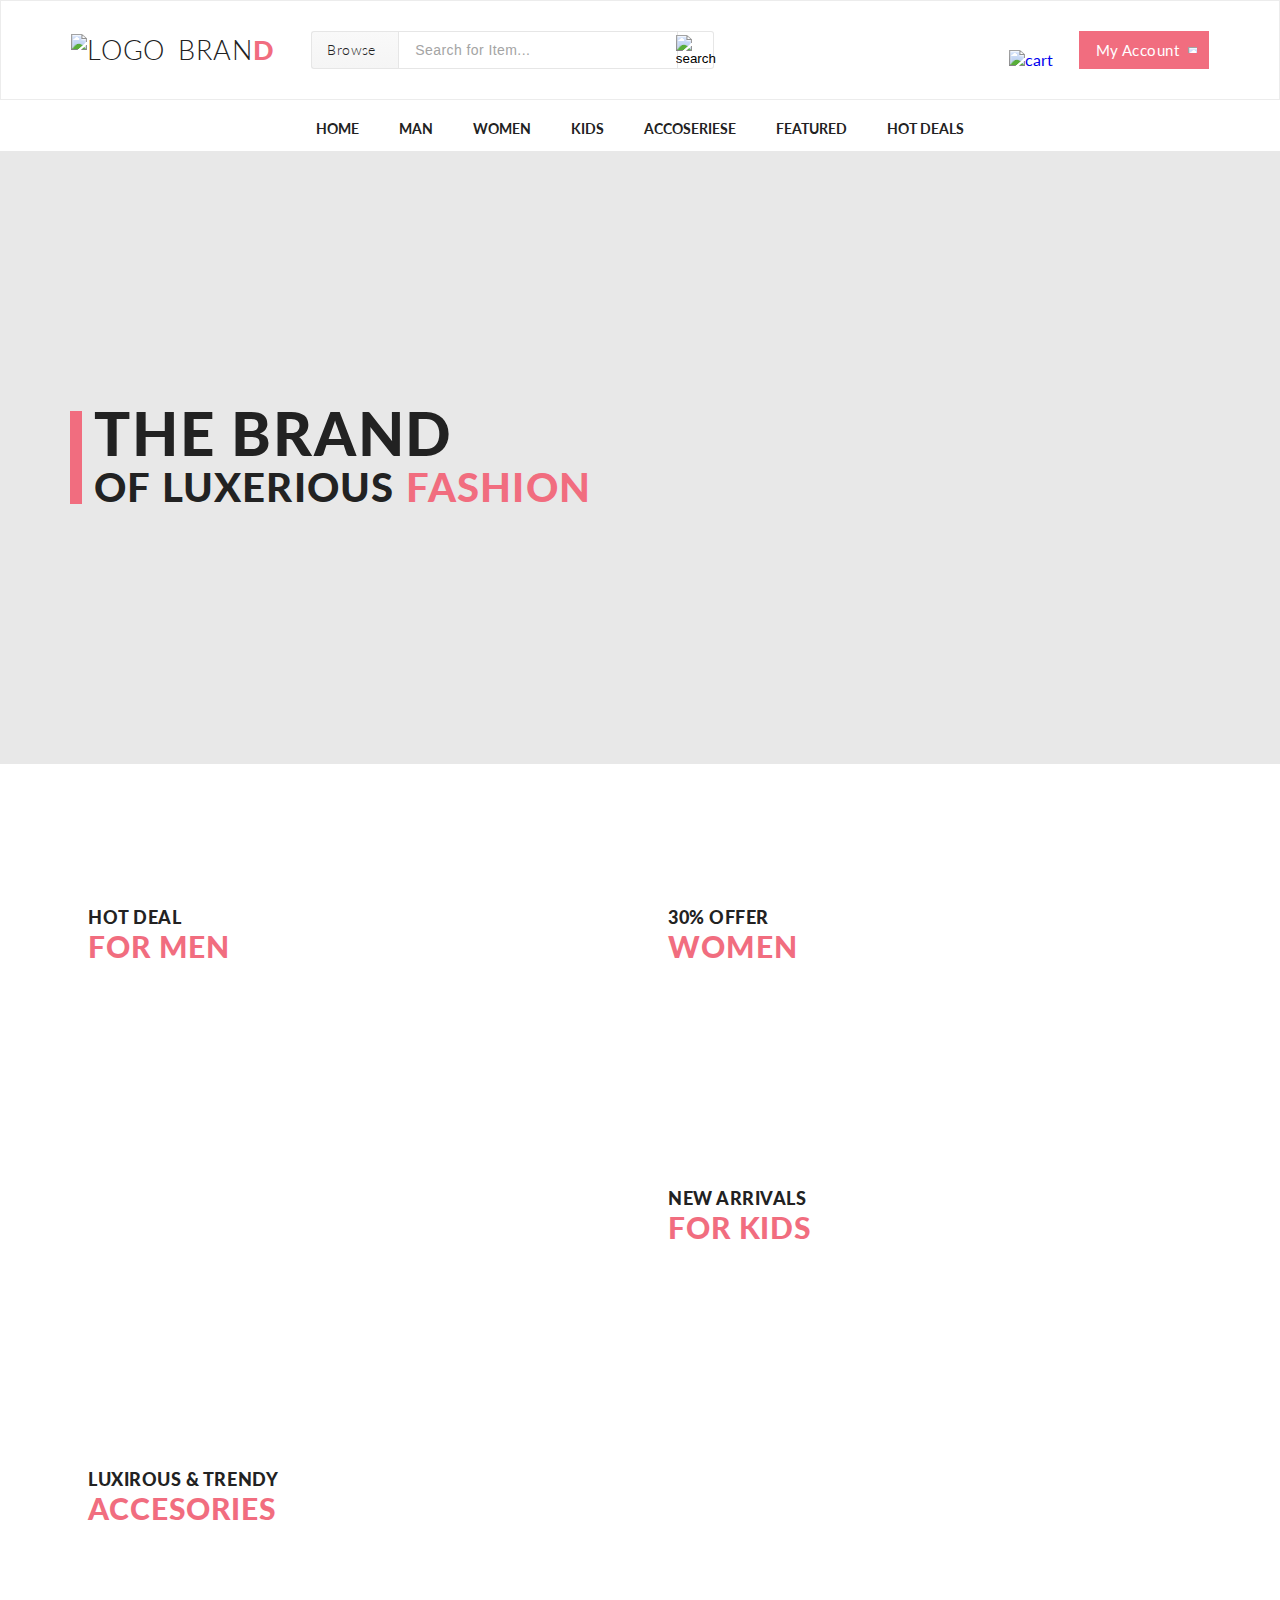
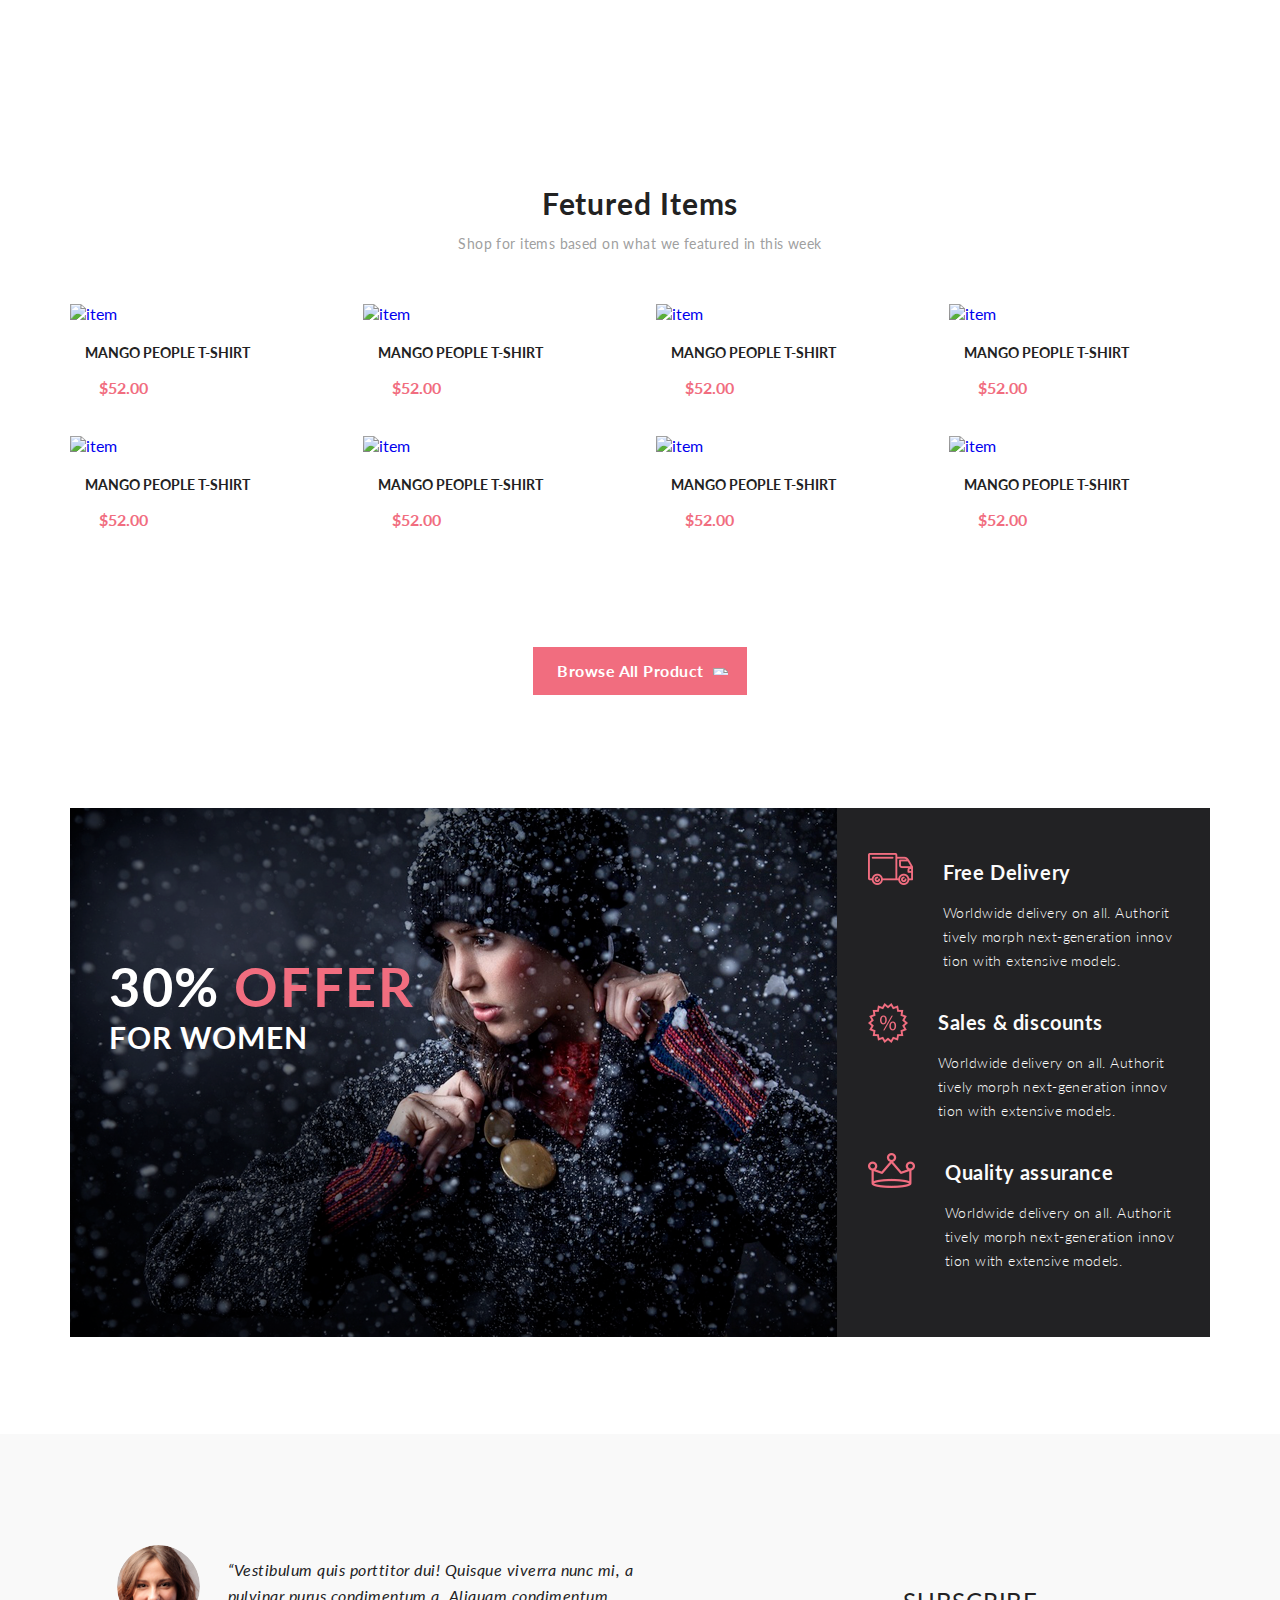
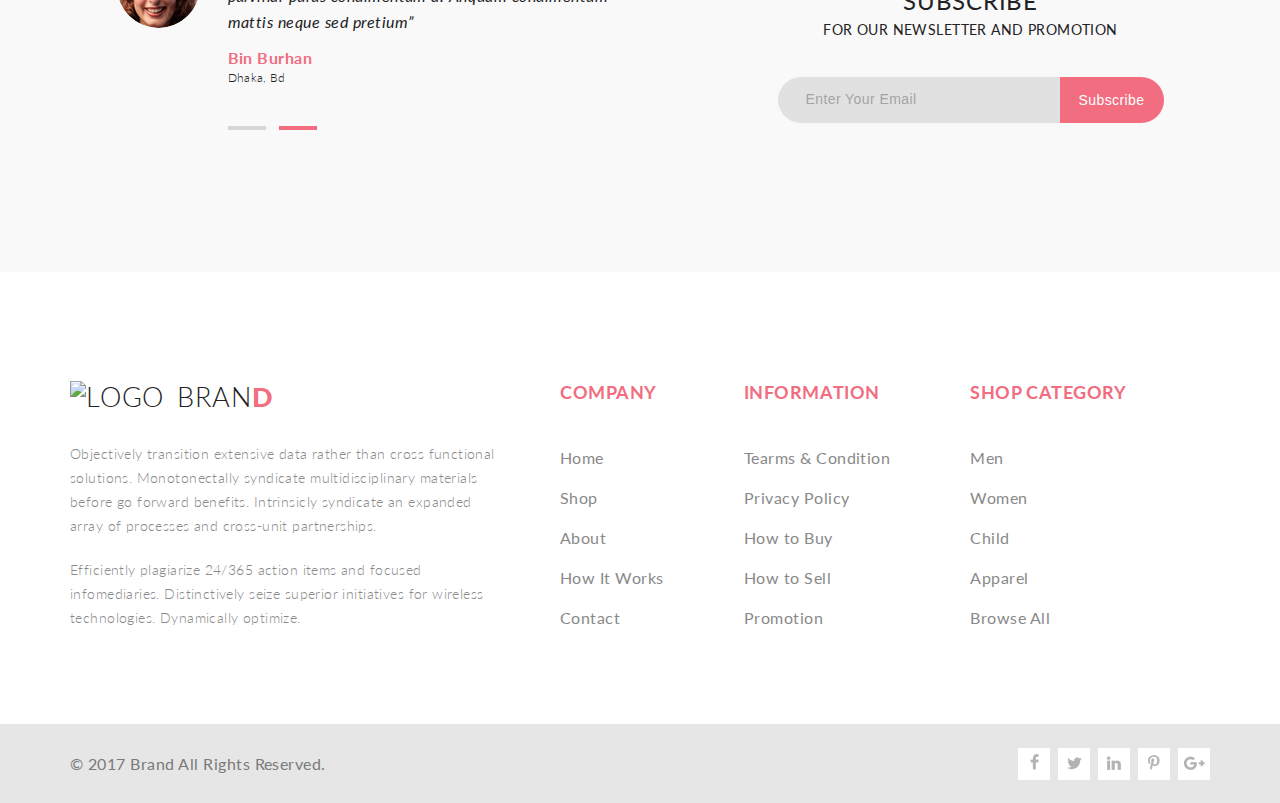
==== commit 1c61614f: "Вторая домашка. Индекс и Продакт почти готовы" ====
--- a/index.html
+++ b/index.html
@@ -7,15 +7,41 @@
 	<link href="https://fonts.googleapis.com/css?family=Lato:100,300,400,700,900&display=swap" rel="stylesheet">
 	<link rel="stylesheet" href="style.css">
 </head>
+
 <body>
-<!-- Шапка -->
+	<!-- Шапка -->
 	<header class="header center">
 		<div class="header__left">
 			<a class="logo" href="#"><img class="logo__img" src="img/logo.png" alt="logo">BRAN<span class="logo__color">D</span></a>
 			<form class="header__form" action="#">
 				<div class="browse">
-					<span class="browse__text">Browse</span>
+					<a href="#"class="browse__text">Browse</a>
 					<img class="browse__point" src="img/point_down.png">
+					<div class="drop browse_drop">
+						<div class="drop__chapter">
+							<h3 class="drop__h3">Women</h3>
+							<ul class="drop__ul">
+								<li><a href="#" class="drop__link">Dresses </a></li>
+								<li><a href="#" class="drop__link">Tops </a></li>
+								<li><a href="#" class="drop__link">Sweaters/Knits </a></li>
+								<li><a href="#" class="drop__link">Jackets/Coats </a></li>
+								<li><a href="#" class="drop__link">Blazers Denim </a></li>
+								<li><a href="#" class="drop__link">Leggings/Pants </a></li>
+								<li><a href="#" class="drop__link">Skirts/Shorts </a></li>
+								<li><a href="#" class="drop__link">Accessories</a></li>
+							</ul>
+							<h3 class="drop__h3">Men</h3>
+							<ul class="drop__ul">    Jackets/vests
+								<li><a href="#" class="drop__link">Tees/Tank tops</a></li>
+								<li><a href="#" class="drop__link">Shirts/Polos</a></li>
+								<li><a href="#" class="drop__link">Sweaters</a></li>
+								<li><a href="#" class="drop__link">Sweatshirts/Hoodies</a></li>
+								<li><a href="#" class="drop__link">Blazers</a></li>
+								<li><a href="#" class="drop__link">Jackets/vests</a></li>		
+							</ul>
+						</div>
+				</div>
+			
 				</div>
 				<input class="header__input" type="text" placeholder="Search for Item...">
 				<button class="header__search"><img src="img/search.png" alt="search"></button>
@@ -31,28 +57,52 @@
 	<nav class="nav center">
 		<ul class="menu">
 			<li class="menu__list"><a href="#" class="menu__link">Home </a>
+				<!--    DROPDOWN MENU  -->
 				<div class="drop">
-                    <div class="drop__chapter">
-                        <h3 class="drop__h3">Women</h3>
-                        <ul class="drop__ul">
-                            <li><a href="#" class="drop__link">Dresses </a></li>
-                            <li><a href="#" class="drop__link">Tops </a></li>
-                            <li><a href="#" class="drop__link">Sweaters/Knits </a></li>
-                            <li><a href="#" class="drop__link">Jackets/Coats </a></li>
-                            <li><a href="#" class="drop__link">Blazers Denim </a></li>
-                            <li><a href="#" class="drop__link">Leggings/Pants </a></li>
-                            <li><a href="#" class="drop__link">Skirts/Shorts </a></li>
-                            <li><a href="#" class="drop__link">Accessories</a></li>
-                        </ul>
-                    </div>
-                    <div class="drop__chapter">
-                        <h3 class="drop__h3">Women</h3>
+					<div class="drop__chapter">
+						<h3 class="drop__h3">Women</h3>
+						<ul class="drop__ul">
+							<li><a href="#" class="drop__link">Dresses </a></li>
+							<li><a href="#" class="drop__link">Tops </a></li>
+							<li><a href="#" class="drop__link">Sweaters/Knits </a></li>
+							<li><a href="#" class="drop__link">Jackets/Coats </a></li>
+							<li><a href="#" class="drop__link">Blazers Denim </a></li>
+							<li><a href="#" class="drop__link">Leggings/Pants </a></li>
+							<li><a href="#" class="drop__link">Skirts/Shorts </a></li>
+							<li><a href="#" class="drop__link">Accessories</a></li>
+						</ul>
+					</div>
+					<div class="drop__chapter">
+						<h3 class="drop__h3">Women</h3>
+						<ul class="drop__ul">
+							<li><a href="#" class="drop__link">Dresses </a></li>
+							<li><a href="#" class="drop__link">Tops </a></li>
+							<li><a href="#" class="drop__link">Sweaters/Knits </a></li>
+						</ul>
+						<h3 class="drop__h3">Women</h3>
+						<ul class="drop__ul">
+							<li><a href="#" class="drop__link">Dresses </a></li>
+							<li><a href="#" class="drop__link">Tops </a></li>
+							<li><a href="#" class="drop__link">Sweaters/Knits </a></li>
+						</ul>
+					</div>
+				</div>
+			</li>
+			<li class="menu__list"><a href="#" class="menu__link">Man </a></li>
+			<li class="menu__list"><a href="#" class="menu__link">Women </a></li>
+			<li class="menu__list"><a href="#" class="menu__link">Kids </a></li>
+			<li class="menu__list"><a href="#" class="menu__link">Accoseriese </a></li>
+			<li class="menu__list"><a href="#" class="menu__link">Featured </a></li>
+			<li class="menu__list"><a href="#" class="menu__link">Hot Deals</a>
+				<div class="drop drop_last">
+                  	<div class="drop__chapter">
+                    	<h3 class="drop__h3">Accessori</h3>
                         <ul class="drop__ul">
                             <li><a href="#" class="drop__link">Dresses </a></li>
                             <li><a href="#" class="drop__link">Tops </a></li>
                             <li><a href="#" class="drop__link">Sweaters/Knits </a></li>
                         </ul>
-                        <h3 class="drop__h3">Women</h3>
+                        <h3 class="drop__h3">Accessori</h3>
                         <ul class="drop__ul">
                             <li><a href="#" class="drop__link">Dresses </a></li>
                             <li><a href="#" class="drop__link">Tops </a></li>
@@ -60,18 +110,10 @@
                         </ul>
                     </div>
                 </div>
-            </li>
-			<li class="menu__list"><a href="#" class="menu__link">Man </a></li>
-			<li class="menu__list"><a href="#" class="menu__link">Women </a></li>
-			<li class="menu__list"><a href="#" class="menu__link">Kids </a></li>
-			<li class="menu__list"><a href="#" class="menu__link">Accoseriese </a></li>
-			<li class="menu__list"><a href="#" class="menu__link">Featured </a></li>
-			<li class="menu__list"><a href="#" class="menu__link">Hot Deals</a>
-<!--			drop_last-->
 			</li>
 		</ul>
 	</nav>
-<!-- /Шапка -->
+	<!-- /Шапка -->
 
 	<div class="promo center">
 		<div class="promo__content">
@@ -107,170 +149,176 @@
 		</a>
 	</section>
 	<section>
-	<div class="title center">
-		<h4 class="title__h4">Fetured Items</h4>
-		<p class="subtitle">Shop for items based on what we featured in this week</p>
-	</div>
-	<div class="product-box center">	
-		<div class="product">
-			<a href="#" >
-				<img src="img/cat/1.png" class="product__img" alt="item">
-			</a>
-			<div class="product__content">
-				<a class="product__title" href="#">Mango People T-shirt</a>
-				<p class="product__price">$52.00</p>	
-			</div>
-			<!-- Кнопка Add to cart -->
-			<a href="#" class="add_to_cart">
-				<img src="img/cart_wh.png" class="cart_img" alt="cart">
-				<span class="atc_text">Add to Cart</span>
-			</a>
-		</div>
-		<div class="product">
-			<a href="#" >
-				<img src="img/cat/2.png" class="product__img" alt="item">
-			</a>
-			<div class="product__content">
-				<a class="product__title" href="#">Mango People T-shirt</a>
-				<p class="product__price">$52.00</p>	
-			</div>
-			<!-- Кнопка Add to cart -->
-			<a href="#" class="add_to_cart">
-				<img src="img/cart_wh.png" class="cart_img" alt="cart">
-				<span class="atc_text">Add to Cart</span>
-			</a>
-		</div>
-		<div class="product">
-			<a href="#" >
-				<img src="img/cat/3.png" class="product__img" alt="item">
-			</a>
-			<div class="product__content">
-				<a class="product__title" href="#">Mango People T-shirt</a>
-				<p class="product__price">$52.00</p>	
-			</div>
-			<!-- Кнопка Add to cart -->
-			<a href="#" class="add_to_cart">
-				<img src="img/cart_wh.png" class="cart_img" alt="cart">
-				<span class="atc_text">Add to Cart</span>
-			</a>
-		</div>
-		<div class="product">
-			<a href="#" >
-				<img src="img/cat/4.png" class="product__img" alt="item">
-			</a>
-			<div class="product__content">
-				<a class="product__title" href="#">Mango People T-shirt</a>
-				<p class="product__price">$52.00</p>	
-			</div>
-			<!-- Кнопка Add to cart -->
-			<a href="#" class="add_to_cart">
-				<img src="img/cart_wh.png" class="cart_img" alt="cart">
-				<span class="atc_text">Add to Cart</span>
-			</a>
-		</div>
-		<div class="product">
-			<a href="#" >
-				<img src="img/cat/5.png" class="product__img" alt="item">
-			</a>
-			<div class="product__content">
-				<a class="product__title" href="#">Mango People T-shirt</a>
-				<p class="product__price">$52.00</p>	
-			</div>
-			<!-- Кнопка Add to cart -->
-			<a href="#" class="add_to_cart">
-				<img src="img/cart_wh.png" class="cart_img" alt="cart">
-				<span class="atc_text">Add to Cart</span>
-			</a>
-		</div>
-		<div class="product">
-			<a href="#" >
-				<img src="img/cat/6.png" class="product__img" alt="item">
-			</a>
-			<div class="product__content">
-				<a class="product__title" href="#">Mango People T-shirt</a>
-				<p class="product__price">$52.00</p>	
-			</div>
-			<!-- Кнопка Add to cart -->
-			<a href="#" class="add_to_cart">
-				<img src="img/cart_wh.png" class="cart_img" alt="cart">
-				<span class="atc_text">Add to Cart</span>
-			</a>
-		</div>
-		<div class="product">
-			<a href="#" >
-				<img src="img/cat/7.png" class="product__img" alt="item">
-			</a>
-			<div class="product__content">
-				<a class="product__title" href="#">Mango People T-shirt</a>
-				<p class="product__price">$52.00</p>	
-			</div>
-			<!-- Кнопка Add to cart -->
-			<a href="#" class="add_to_cart">
-				<img src="img/cart_wh.png" class="cart_img" alt="cart">
-				<span class="atc_text">Add to Cart</span>
-			</a>
-		</div>
-		<div class="product">
-			<a href="#" >
-				<img src="img/cat/8.png" class="product__img" alt="item">
-			</a>
-			<div class="product__content">
-				<a class="product__title" href="#">Mango People T-shirt</a>
-				<p class="product__price">$52.00</p>	
-			</div>
-			<!-- Кнопка Add to cart -->
-			<a href="#" class="add_to_cart">
-				<img src="img/cart_wh.png" class="cart_img" alt="cart">
-				<span class="atc_text">Add to Cart</span>
-			</a>
-		</div>		
-	</div>
-	<div class="action center">
-		<a href="#" class="action__button"><span class="action_button__text">Browse All Product</span>
-			<img class="action_button__point" src="img/arrow_right.png" alt="my account"></a>
-
-	</div>
+		<div class="title center">
+			<h4 class="title__h4">Fetured Items</h4>
+			<p class="subtitle">Shop for items based on what we featured in this week</p>
+		</div>
+		<div class="product-box center">
+			<div class="product">
+				<a href="#">
+					<img src="img/cat/1.png" class="product__img" alt="item">
+				</a>
+				<div class="product__content">
+					<a class="product__title" href="#">Mango People T-shirt</a>
+					<p class="product__price">$52.00</p>
+				</div>
+				<!-- Кнопка Add to cart -->
+				<a href="#" class="add_to_cart">
+					<img src="img/cart_wh.png" class="cart_img" alt="cart">
+					<span class="atc_text">Add to Cart</span>
+				</a>
+			</div>
+			<div class="product">
+				<a href="#">
+					<img src="img/cat/2.png" class="product__img" alt="item">
+				</a>
+				<div class="product__content">
+					<a class="product__title" href="#">Mango People T-shirt</a>
+					<p class="product__price">$52.00</p>
+				</div>
+				<!-- Кнопка Add to cart -->
+				<a href="#" class="add_to_cart">
+					<img src="img/cart_wh.png" class="cart_img" alt="cart">
+					<span class="atc_text">Add to Cart</span>
+				</a>
+			</div>
+			<div class="product">
+				<a href="#">
+					<img src="img/cat/3.png" class="product__img" alt="item">
+				</a>
+				<div class="product__content">
+					<a class="product__title" href="#">Mango People T-shirt</a>
+					<p class="product__price">$52.00</p>
+				</div>
+				<!-- Кнопка Add to cart -->
+				<a href="#" class="add_to_cart">
+					<img src="img/cart_wh.png" class="cart_img" alt="cart">
+					<span class="atc_text">Add to Cart</span>
+				</a>
+			</div>
+			<div class="product">
+				<a href="#">
+					<img src="img/cat/4.png" class="product__img" alt="item">
+				</a>
+				<div class="product__content">
+					<a class="product__title" href="#">Mango People T-shirt</a>
+					<p class="product__price">$52.00</p>
+				</div>
+				<!-- Кнопка Add to cart -->
+				<a href="#" class="add_to_cart">
+					<img src="img/cart_wh.png" class="cart_img" alt="cart">
+					<span class="atc_text">Add to Cart</span>
+				</a>
+			</div>
+			<div class="product">
+				<a href="#">
+					<img src="img/cat/5.png" class="product__img" alt="item">
+				</a>
+				<div class="product__content">
+					<a class="product__title" href="#">Mango People T-shirt</a>
+					<p class="product__price">$52.00</p>
+				</div>
+				<!-- Кнопка Add to cart -->
+				<a href="#" class="add_to_cart">
+					<img src="img/cart_wh.png" class="cart_img" alt="cart">
+					<span class="atc_text">Add to Cart</span>
+				</a>
+			</div>
+			<div class="product">
+				<a href="#">
+					<img src="img/cat/6.png" class="product__img" alt="item">
+				</a>
+				<div class="product__content">
+					<a class="product__title" href="#">Mango People T-shirt</a>
+					<p class="product__price">$52.00</p>
+				</div>
+				<!-- Кнопка Add to cart -->
+				<a href="#" class="add_to_cart">
+					<img src="img/cart_wh.png" class="cart_img" alt="cart">
+					<span class="atc_text">Add to Cart</span>
+				</a>
+			</div>
+			<div class="product">
+				<a href="#">
+					<img src="img/cat/7.png" class="product__img" alt="item">
+				</a>
+				<div class="product__content">
+					<a class="product__title" href="#">Mango People T-shirt</a>
+					<p class="product__price">$52.00</p>
+				</div>
+				<!-- Кнопка Add to cart -->
+				<a href="#" class="add_to_cart">
+					<img src="img/cart_wh.png" class="cart_img" alt="cart">
+					<span class="atc_text">Add to Cart</span>
+				</a>
+			</div>
+			<div class="product">
+				<a href="#">
+					<img src="img/cat/8.png" class="product__img" alt="item">
+				</a>
+				<div class="product__content">
+					<a class="product__title" href="#">Mango People T-shirt</a>
+					<p class="product__price">$52.00</p>
+				</div>
+				<!-- Кнопка Add to cart -->
+				<a href="#" class="add_to_cart">
+					<img src="img/cart_wh.png" class="cart_img" alt="cart">
+					<span class="atc_text">Add to Cart</span>
+				</a>
+			</div>
+		</div>
+		<div class="action center">
+			<a href="#" class="action__button"><span class="action_button__text">Browse All Product</span>
+				<img class="action_button__point" src="img/arrow_right.png" alt="my account"></a>
+
+		</div>
 	</section>
 
 	<section class="special center">
 		<div class="special__img">
-		<a href="#">
-		<div class="special_title">
-			<p class="special_p1">30% <span class="color">OFFER</span></p>
-			<p class="special_p2">FOR WOMEN</p>
-		</div>
-		<img src="img/discount.png" alt="discount">
-		</a>
-		</div>
-		
+			<a href="#">
+				<div class="special_title">
+					<p class="special_p1">30% <span class="color">OFFER</span></p>
+					<p class="special_p2">FOR WOMEN</p>
+				</div>
+				<img src="img/discount.png" alt="discount">
+			</a>
+		</div>
+
 		<div class="special__desc">
 			<article class="desc__item">
 				<div class="decs_img_box"><img src="img/discount1.png" alt="" class="desc__img"></div>
 				<div class="desc_content">
-				<a href="#"><p class="desc__title">Free Delivery</p></a>
-				<a href="#" class="desc__text">Worldwide delivery on all. Authorit tively morph next-generation innov tion with extensive models.</a>
+					<a href="#">
+						<p class="desc__title">Free Delivery</p>
+					</a>
+					<a href="#" class="desc__text">Worldwide delivery on all. Authorit tively morph next-generation innov tion with extensive models.</a>
 				</div>
 			</article>
 			<article class="desc__item">
 				<div class="decs_img_box"><img src="img/discount2.png" alt="" class="desc__img"></div>
 				<div class="desc_content">
-				<a href="#"><p class="desc__title">Sales & discounts</p></a>
-				<a href="#" class="desc__text">Worldwide delivery on all. Authorit tively morph next-generation innov tion with extensive models.</a>
+					<a href="#">
+						<p class="desc__title">Sales & discounts</p>
+					</a>
+					<a href="#" class="desc__text">Worldwide delivery on all. Authorit tively morph next-generation innov tion with extensive models.</a>
 				</div>
 			</article>
 			<article class="desc__item">
 				<div class="decs_img_box"><img src="img/discount3.png" alt="" class="desc__img"></div>
 				<div class="desc_content">
-				<a href="#"><p class="desc__title">Quality assurance</p></a>
-				<a href="#" class="desc__text">Worldwide delivery on all. Authorit tively morph next-generation innov tion with extensive models.</a>
+					<a href="#">
+						<p class="desc__title">Quality assurance</p>
+					</a>
+					<a href="#" class="desc__text">Worldwide delivery on all. Authorit tively morph next-generation innov tion with extensive models.</a>
 				</div>
 			</article>
 		</div>
-		
+
 	</section>
-<!-- Подвал -->
+	<!-- Подвал -->
 	<div class="subscribe center">
-	
+
 		<div class="subscribe_left">
 			<img src="img/feedback.png" alt="" class="feedback__img">
 			<div class="feedback">
@@ -282,19 +330,19 @@
 					<a class="feedback-switch fb_activ" href="#"></a>
 				</div>
 			</div>
-			
+
 		</div>
 		<div class="subscribe_right">
 			<div class="cta">
 				<p class="cta__1">Subscribe</p>
-				<p class="cta__2">FOR OUR NEWsLETTER AND PROMOTION</p>	
+				<p class="cta__2">FOR OUR NEWsLETTER AND PROMOTION</p>
 			</div>
 			<form class="subscribe__form" action="#">
 				<input class="subscribe__input" type="email" placeholder="Enter Your Email">
 				<button class="subscribe__button">Subscribe</button>
 			</form>
 		</div>
-		
+
 	</div>
 	<footer class="footer center">
 		<div class="footer_left">
@@ -309,31 +357,31 @@
 			<div class="footer-menu">
 				<h3 class="footer-menu__caption color">COMPANY</h3>
 				<div class="footer-menu__items">
-					<p>Home</p>
-					<p>Shop</p>
-					<p>About</p>
-					<p>How It Works</p>
-					<p>Contact</p>
+					<a href="#">Home</a>
+					<a href="#">Shop</a>
+					<a href="#">About</a>
+					<a href="#">How It Works</a>
+					<a href="#">Contact</a>
 				</div>
 			</div>
 			<div class="footer-menu">
 				<h3 class="footer-menu__caption color">INFORMATION</h3>
 				<div class="footer-menu__items">
-					<p>Tearms & Condition</p>
-					<p>Privacy Policy</p>
-					<p>How to Buy</p>
-					<p>How to Sell</p>
-					<p>Promotion</p>
+					<a href="#">Tearms & Condition</a>
+					<a href="#">Privacy Policy</a>
+					<a href="#">How to Buy</a>
+					<a href="#">How to Sell</a>
+					<a href="#">Promotion</a>
 				</div>
 			</div>
 			<div class="footer-menu">
 				<h3 class="footer-menu__caption color">SHOP CATEGORY</h3>
 				<div class="footer-menu__items">
-					<p>Men</p>
-					<p>Women</p>
-					<p>Child</p>
-					<p>Apparel</p>
-					<p>Browse All</p>
+					<a href="#">Men</a>
+					<a href="#">Women</a>
+					<a href="#">Child</a>
+					<a href="#">Apparel</a>
+					<a href="#">Browse All</a>
 				</div>
 			</div>
 		</nav>
@@ -358,6 +406,7 @@
 			</div>
 		</div>
 	</footer>
-<!-- /Подвал -->
+	<!-- /Подвал -->
 </body>
-</html>+
+</html>
--- a/style.css
+++ b/style.css
@@ -78,6 +78,12 @@
 	border-width: 1px 0px 1px 1px;
 	border-radius: 3px 0px 0px 3px;
 	background-image: linear-gradient(180deg, #f9f9f9 0%, #f5f5f5 100%);
+	position:relative;
+	
+}
+
+.browse:hover .drop {
+	display: flex;
 }
 
 .browse__point {
@@ -133,6 +139,7 @@
 	border: solid #e6e6e6;
 	border-width: 1px 1px 1px 0px;
 	border-radius: 0px 3px 3px 0px;
+	cursor: pointer;
 }
 
 .button {
@@ -363,6 +370,7 @@
 	align-items: center;
 	justify-content: flex-start;
 }
+
 .add_to_cart:hover {
 	box-shadow: 0 0 5px #fff;
 }
@@ -684,11 +692,18 @@
 	flex-direction: column;
 	justify-content: space-between;
 	height: 179px;
+
+}
+.footer-menu__items a{
 	font-size: 16px;
 	color: #898989;
 	text-align: left;
 	letter-spacing: 0.03em;
 }
+.footer-menu__items a:hover{
+	color:#f16d7f;
+}
+
 
 .footer-menu {
 	display: flex;
@@ -743,6 +758,13 @@
 
 .menu__list:hover {
 	border-bottom: 3px solid #f16d7f;
+}
+
+.menu__list:hover .drop {
+	display: flex;
+}
+.drop_last {
+   right: 0; 
 }
 
 .feedback-switch {
@@ -813,19 +835,23 @@
 	line-height: 33px;
 	padding-left: 17px;
 }
+.leftmenu__item:hover {
+	color: #f16d7f;
+}
 
 .leftmenu_cat {
-    font-size: 14px;
-    font-weight: bold;
-    color: #6f6e6e;
-    text-transform: uppercase;
-    display: flex;
-    justify-content: space-between;
-    border-left: 5px solid #f16d7f;
-    padding-top: 12px;
-    padding-bottom: 15px;
-    padding-left: 11px;
-    width: 243px;
+	font-size: 14px;
+	font-weight: bold;
+	color: #6f6e6e;
+	text-transform: uppercase;
+	display: flex;
+	justify-content: space-between;
+	border-left: 5px solid #f16d7f;
+	padding-top: 12px;
+	padding-bottom: 15px;
+	padding-left: 11px;
+	width: 243px;
+	cursor: pointer;
 }
 
 
@@ -845,7 +871,8 @@
 	content: '\25BC';
 	color: #ef5b70;
 }
-details[open] > summary{
+
+details[open] > summary {
 	color: #ef5b70;
 }
 
@@ -869,6 +896,10 @@
 	font-size: 14px;
 	color: #dfdfdf;
 	line-height: 26px;
+}
+.filter_trand a:hover {
+	cursor: pointer;
+	color: #f16d7f;
 }
 
 color: #6f6e6e;
@@ -913,6 +944,10 @@
 	padding-right: 23px;
 	cursor: pointer;
 }
+.checkbox + label:hover {
+	color: #f16d7f;
+}
+
 
 .checkbox + label:before {
 	content: '';
@@ -985,9 +1020,15 @@
 	border: 1px solid #ebebeb;
 }
 
+
+
 .sort_box {
 	padding-left: 11px;
 	border-left: 1px solid #ebebeb;
+}
+.sort_box:hover{
+	cursor: pointer;
+	color: #f16d7f;
 }
 
 .sort_label {
@@ -1052,8 +1093,8 @@
 	display: flex;
 	justify-content: space-between;
 	align-items: flex-start;
-	padding-top:89px;
-	padding-bottom:89px;
+	padding-top: 89px;
+	padding-bottom: 89px;
 }
 
 .discount_article {
@@ -1063,6 +1104,7 @@
 	align-items: center;
 	max-width: 333px;
 }
+
 .discount_article img {
 	max-height: 40px;
 	max-width: 47px;
@@ -1077,22 +1119,68 @@
 }
 
 .product_align {
-    justify-content: flex-start !important;
-    margin-right: -35px;
+	justify-content: flex-start !important;
+	margin-right: -35px;
 }
 
 .pr_align {
-	    margin-right: 30px;
+	margin-right: 30px;
 }
 
 .drop {
 	background-color: #ffffff;
-    border-radius: 5px;
-    padding-left: 20px;
-    padding-right: 20px;
-    padding-bottom: 8px;
-/*    display: none;*/
-    position: absolute;
-    top: 46px;
-    border: 1px solid #e8e8e8;
-}
+	border-radius: 5px;
+	padding-left: 20px;
+	padding-right: 20px;
+	padding-bottom: 8px;
+	display: none;
+	position: absolute;
+	top: 46px;
+	border: 1px solid #e8e8e8;
+}
+
+.menu__list {
+	position: relative;
+}
+
+.drop__chapter {
+	width: 234px;
+	margin-right: 46px;
+}
+
+.drop__chapter:last-of-type {
+	margin-right: 0;
+}
+
+.drop__h3 {
+	font-size: 14px;
+	color: #232323;
+	letter-spacing: 0.03em;
+	text-transform: uppercase;
+	border-bottom: 1px solid #e8e8e8;
+	padding-bottom: 8px;
+	margin-top: 21px;
+}
+
+
+.drop__ul {
+    list-style-type: none;
+}
+
+
+.drop__link {
+    font-size: 14px;
+	color: #646464;
+	letter-spacing: 0.03em;
+	line-height: 28px;
+}
+
+.drop__link:hover {
+    color: #f16d7f;
+}
+
+.browse_drop {
+	position: absolute;
+	top: 36px;
+	z-index: 1;
+}
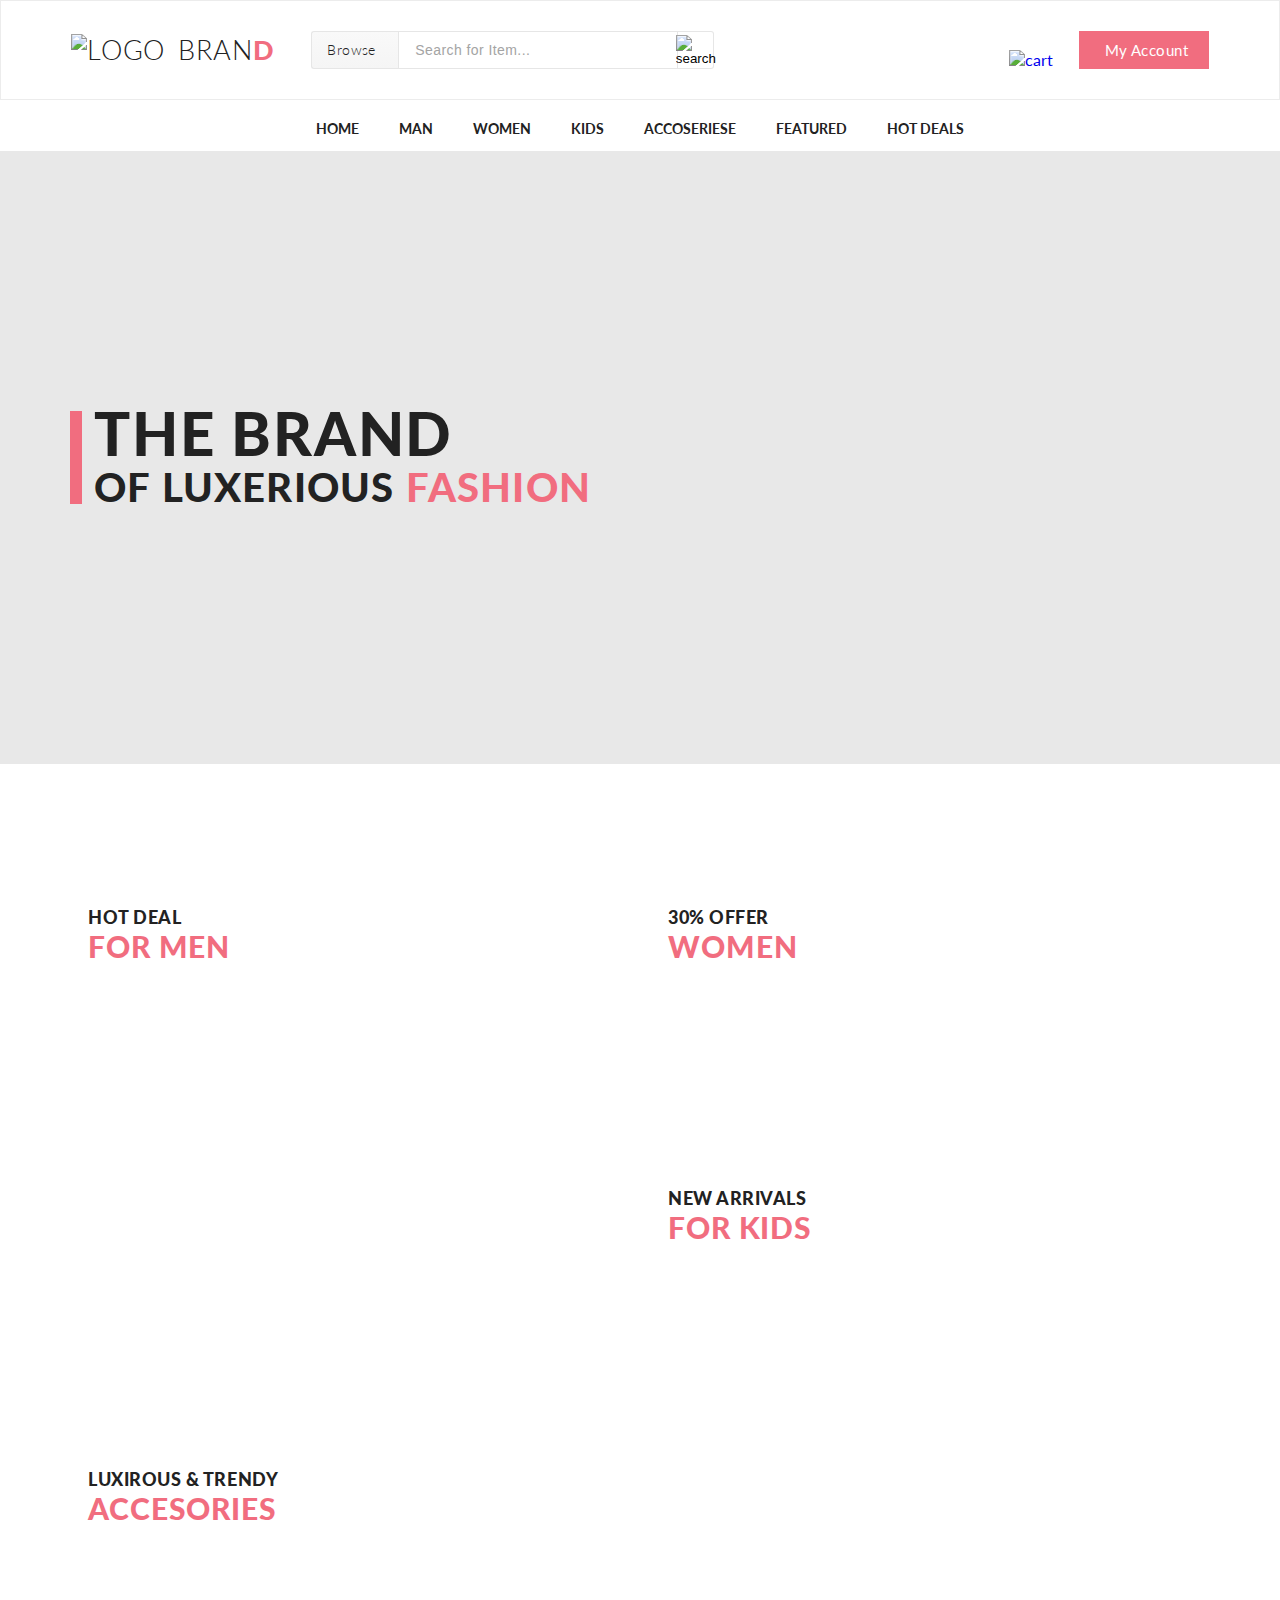
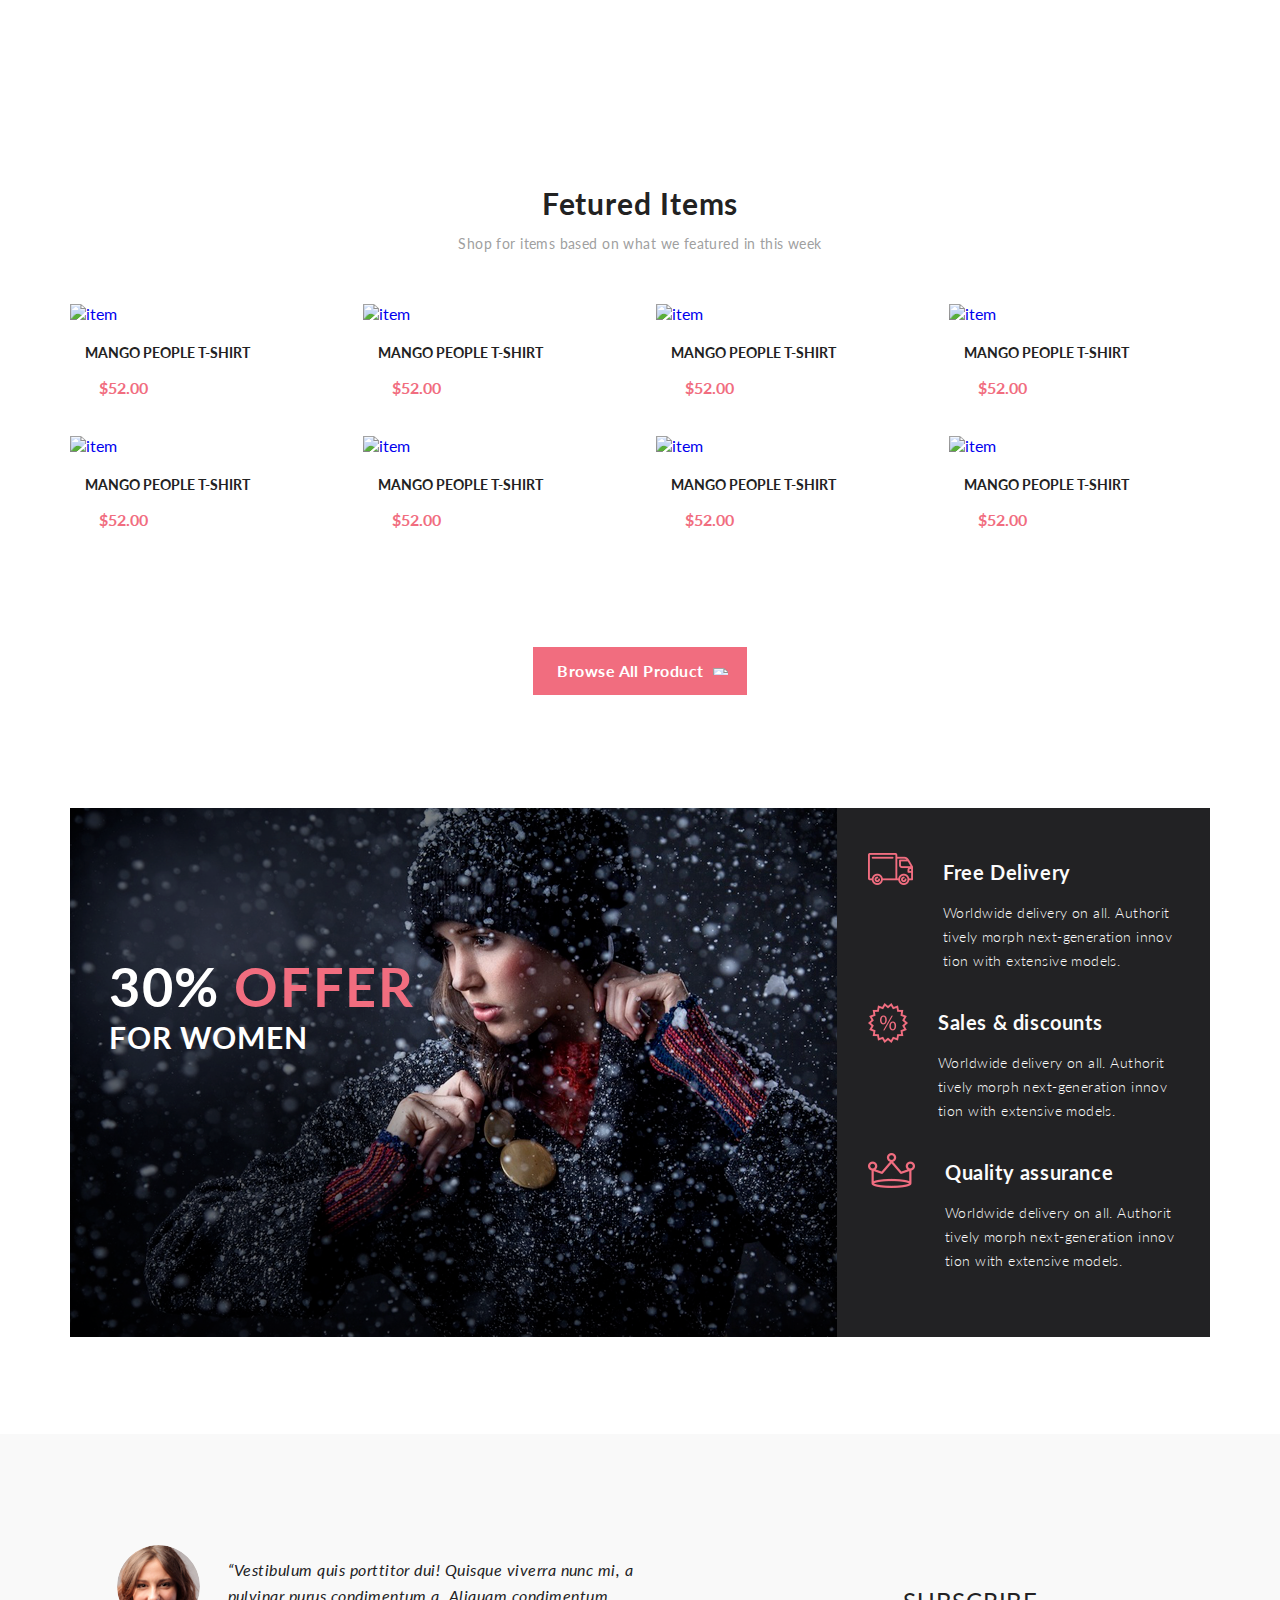
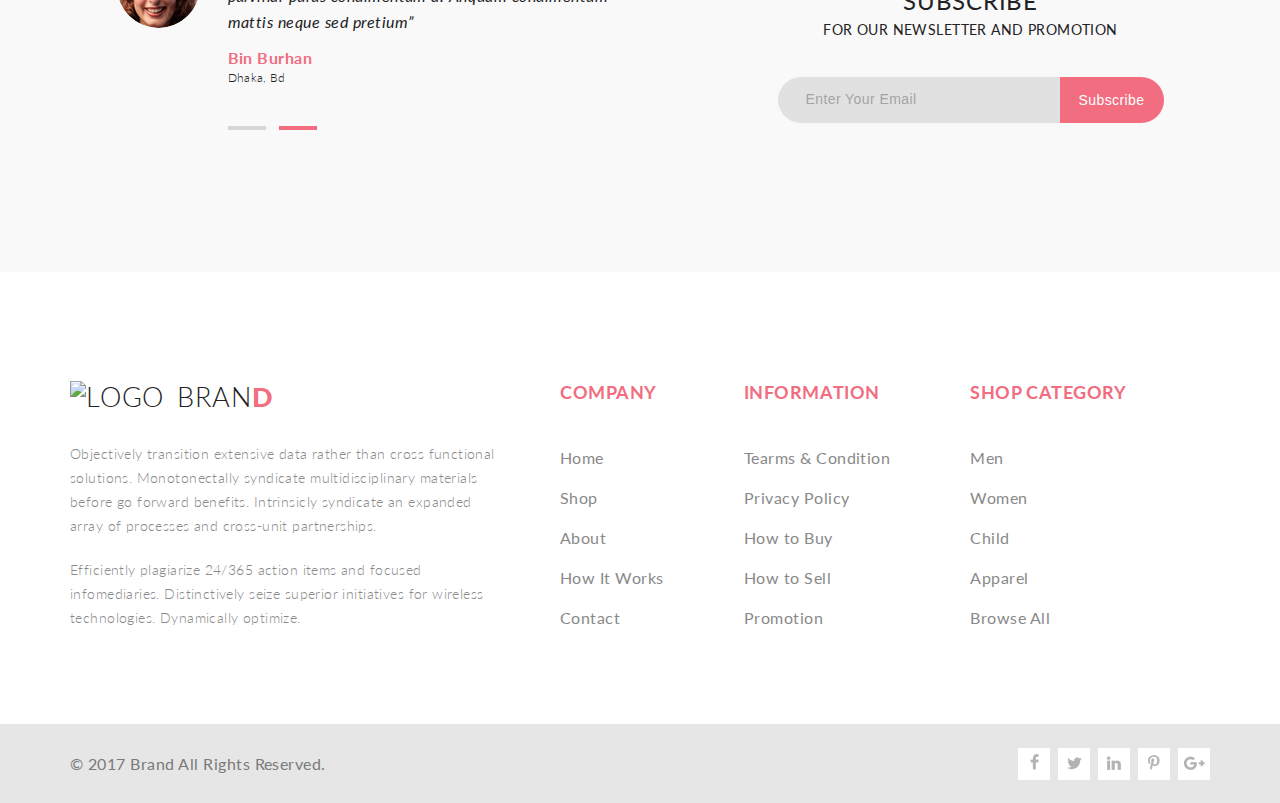
==== commit 0cc3054d: "Выпадающая корзина на главной, заменены поинты на кнопках, добавлены ссылки соцсетей" ====
--- a/index.html
+++ b/index.html
@@ -6,17 +6,19 @@
 	<title>The BRAND of Luxerious Fasion</title>
 	<link href="https://fonts.googleapis.com/css?family=Lato:100,300,400,700,900&display=swap" rel="stylesheet">
 	<link rel="stylesheet" href="style.css">
+	<script src="https://kit.fontawesome.com/d026af0d1d.js" crossorigin="anonymous"></script>
 </head>
 
 <body>
 	<!-- Шапка -->
 	<header class="header center">
 		<div class="header__left">
-			<a class="logo" href="#"><img class="logo__img" src="img/logo.png" alt="logo">BRAN<span class="logo__color">D</span></a>
+			<a class="logo" href="index.html"><img class="logo__img" src="img/logo.png" alt="logo">BRAN<span class="logo__color">D</span></a>
 			<form class="header__form" action="#">
 				<div class="browse">
-					<a href="#"class="browse__text">Browse</a>
-					<img class="browse__point" src="img/point_down.png">
+					<a href="#" class="browse__text">Browse</a>
+					<i class="fas fa-sort-down browse__point"></i>
+					<!-- Выпадающее меню -->
 					<div class="drop browse_drop">
 						<div class="drop__chapter">
 							<h3 class="drop__h3">Women</h3>
@@ -31,17 +33,18 @@
 								<li><a href="#" class="drop__link">Accessories</a></li>
 							</ul>
 							<h3 class="drop__h3">Men</h3>
-							<ul class="drop__ul">    Jackets/vests
+							<ul class="drop__ul">
+								<li><a href="#" class="drop__link">Jackets/vests</a></li>
 								<li><a href="#" class="drop__link">Tees/Tank tops</a></li>
 								<li><a href="#" class="drop__link">Shirts/Polos</a></li>
 								<li><a href="#" class="drop__link">Sweaters</a></li>
 								<li><a href="#" class="drop__link">Sweatshirts/Hoodies</a></li>
 								<li><a href="#" class="drop__link">Blazers</a></li>
-								<li><a href="#" class="drop__link">Jackets/vests</a></li>		
+								<li><a href="#" class="drop__link">Jackets/vests</a></li>
 							</ul>
 						</div>
-				</div>
-			
+					</div>
+
 				</div>
 				<input class="header__input" type="text" placeholder="Search for Item...">
 				<button class="header__search"><img src="img/search.png" alt="search"></button>
@@ -49,10 +52,75 @@
 		</div>
 		<div class="header__right">
 			<a href="#"><img class="header__cart" src="img/cart.png" alt="cart"></a>
-			<a href="#" class="button"><span class="button__text">My Account</span>
-				<img class="button__point" src="img/point_down_wh.png" alt="my account"></a>
-
-		</div>
+			<div class="cart">
+				<a href="#" class="button"><span class="button__text">My Account</span>
+					<!--img class="button__point" src="img/point_down_wh.png" alt="my account"-->
+					<i class="fas fa-sort-down button__point"></i></a>
+
+				<!-- Корзина -->
+				<div class="cart__drop">
+					<div class="cart__items">
+						<div class="cart__item">
+							<a href="#"><img src="img/cart2_s.png" alt="cart_item"></a>
+							<div class="cart__item_desc">
+								<h3><a href="#">Rebox Zane</a></h3>
+								<div class="stars">
+									<i class="fas fa-star"></i>
+									<i class="fas fa-star"></i>
+									<i class="fas fa-star"></i>
+									<i class="fas fa-star-half-alt"></i>
+									<i class="far fa-star"></i>
+								</div>
+								<p>1 x $250</p>
+							</div>
+							<a href="#"><i class="fas fa-times-circle"></i></a>
+
+						</div>
+						<div class="cart__item">
+							<a href="#"><img src="img/cart1_s.png" alt="cart_item"></a>
+							<div class="cart__item_desc">
+								<h3><a href="#">Rebox Zane</a></h3>
+								<div class="stars">
+									<i class="fas fa-star"></i>
+									<i class="fas fa-star"></i>
+									<i class="fas fa-star"></i>
+									<i class="fas fa-star-half-alt"></i>
+									<i class="far fa-star"></i>
+								</div>
+								<p>1 x $250</p>
+							</div>
+							<a href="#"><i class="fas fa-times-circle"></i></a>
+
+						</div>
+						<div class="cart__item">
+							<a href="#"><img src="img/cart1_s.png" alt="cart_item"></a>
+							<div class="cart__item_desc">
+								<h3><a href="#">Rebox Zane</a></h3>
+								<div class="stars">
+									<i class="fas fa-star"></i>
+									<i class="fas fa-star"></i>
+									<i class="fas fa-star"></i>
+									<i class="fas fa-star-half-alt"></i>
+									<i class="far fa-star"></i>
+								</div>
+								<p>1 x $250</p>
+							</div>
+							<a href="#"><i class="fas fa-times-circle"></i></a>
+
+						</div>
+
+					</div>
+					<div class="cart__total">
+						<div>TOTAL</div>
+						<div>$500.00</div>
+					</div>
+					<a href="#" class="cart__checkout">Checkout</a>
+					<a href="#" class="cart__gtc">Go to cart</a>
+				</div>
+
+			</div>
+		</div>
+
 	</header>
 	<nav class="nav center">
 		<ul class="menu">
@@ -268,7 +336,7 @@
 			</div>
 		</div>
 		<div class="action center">
-			<a href="#" class="action__button"><span class="action_button__text">Browse All Product</span>
+			<a href="product.html" class="action__button"><span class="action_button__text">Browse All Product</span>
 				<img class="action_button__point" src="img/arrow_right.png" alt="my account"></a>
 
 		</div>
@@ -390,19 +458,19 @@
 		<div class="copyright-text">© 2017 Brand All Rights Reserved.</div>
 		<div class="social">
 			<div class="social__item">
-				<div><img src="img/social/facebook.png" alt="Facebook"></div>
+				<a href="http://facebook.com" target="_blank" title="Facebook"><img src="img/social/facebook.png" alt="Facebook"></a>
 			</div>
 			<div class="social__item">
-				<div><img src="img/social/bird.png" alt=""></div>
+				<a href="http://twitter.com" target="_blank" title="Twitter"><img src="img/social/bird.png" alt="Twitter"></a>
 			</div>
 			<div class="social__item">
-				<a href="#"><img src="img/social/in.png" alt="In"></a>
+				<a href="https://www.linkedin.com" target="_blank" title="LinkedIn"><img src="img/social/in.png" alt="LinkedIn"></a>
 			</div>
 			<div class="social__item">
-				<div><img src="img/social/pint.png" alt="Pinterest"></div>
+				<a href="https://pinterest.com/" target="_blank" title="Pinterest"><img src="img/social/pint.png" alt="Pinterest"></a>
 			</div>
 			<div class="social__item">
-				<div><img src="img/social/g.png" alt="Google+"></div>
+				<a href="https://plus.google.com/" target="_blank" title="Google+"><img src="img/social/g.png" alt="Google+"></a>
 			</div>
 		</div>
 	</footer>
--- a/style.css
+++ b/style.css
@@ -1,1186 +1,1188 @@
+@charset "UTF-8";
 * {
-	margin: 0;
-	padding: 0;
-	box-sizing: border-box;
-}
-
+  margin: 0;
+  padding: 0;
+  box-sizing: border-box;
+}
 
 body {
-	font-family: 'Lato', sans-serif;
+  font-family: "Lato", sans-serif;
+  background-color: #fff;
 }
 
 a {
-	text-decoration: none;
+  text-decoration: none;
+  outline: none;
 }
 
 .center {
-	padding: 0 calc(50% - 570px);
+  padding: 0 calc(50% - 570px);
+}
+
+.color {
+  color: #f16d7f !important;
 }
 
 .header {
-	height: 100px;
-	background-color: #ffffff;
-	border: 1px solid #ececec;
-	box-shadow: 0px 0px 10px 0px #000000;
-	display: flex;
-	justify-content: space-between;
-	align-items: center;
-}
-
+  height: 100px;
+  background-color: #fff;
+  border: 1px solid #ececec;
+  box-shadow: 0 0 10px 0 #000000;
+  display: flex;
+  justify-content: space-between;
+  align-items: center;
+}
 .header__left {
-	display: flex;
-	align-items: center;
-}
-
+  display: flex;
+  align-items: center;
+}
 .header__right {
-	display: flex;
-	align-items: flex-end;
+  display: flex;
+  align-items: flex-end;
+}
+.header__form {
+  display: flex;
+  align-items: center;
+}
+.header__cart {
+  margin-right: 26px;
+  height: 29px;
+  width: 32px;
+}
+.header__input {
+  height: 38px;
+  width: 280px;
+  background-color: #fff;
+  border: 1px solid #e6e6e6;
+  padding: 14px 16px;
+}
+.header__search {
+  display: flex;
+  align-items: center;
+  justify-content: center;
+  height: 38px;
+  width: 36px;
+  background-color: #fff;
+  border: solid #e6e6e6;
+  border-width: 1px 1px 1px 0;
+  border-radius: 0 3px 3px 0;
+  cursor: pointer;
+}
+
+input::-webkit-input-placeholder {
+  color: #a4a4a4;
+  font-size: 14px;
+  font-weight: 300;
+  letter-spacing: 0.03em;
+}
+
+input:-moz-placeholder {
+  color: #a4a4a4;
+  font-size: 14px;
+  font-weight: 300;
+  letter-spacing: 0.03em;
 }
 
 .logo {
-	display: flex;
-	align-items: center;
-	margin-right: 37px;
-	font-size: 27px;
-	font-weight: 300;
-	color: #222222;
-	letter-spacing: 0.03em;
-	line-height: 32px;
-	text-transform: uppercase;
-}
-
+  display: flex;
+  align-items: center;
+  margin-right: 37px;
+  font-size: 27px;
+  font-weight: 300;
+  color: #222222;
+  letter-spacing: 0.03em;
+  line-height: 32px;
+  text-transform: uppercase;
+}
 .logo__color {
-	font-weight: 900;
-	color: #f16d7f;
-}
-
-.header__form {
-	display: flex;
-	align-items: center;
-}
-
+  font-weight: 900;
+  color: #f16d7f;
+}
 .logo__img {
-	margin-right: 13px;
-}
-
-.header__cart {
-	margin-right: 26px;
-	height: 29px;
-	width: 32px;
+  margin-right: 13px;
 }
 
 .browse {
-	display: flex;
-	align-items: center;
-	height: 38px;
-	width: 87px;
-	border: solid #e6e6e6;
-	border-width: 1px 0px 1px 1px;
-	border-radius: 3px 0px 0px 3px;
-	background-image: linear-gradient(180deg, #f9f9f9 0%, #f5f5f5 100%);
-	position:relative;
-	
-}
-
+  display: flex;
+  align-items: center;
+  height: 38px;
+  width: 87px;
+  border: solid #e6e6e6;
+  border-width: 1px 0 1px 1px;
+  border-radius: 3px 0 0 3px;
+  background-image: linear-gradient(180deg, #f9f9f9 0%, #f5f5f5 100%);
+  position: relative;
+}
+.browse__point {
+  color: #838383;
+  margin-right: 9px;
+  font-size: 14px;
+  padding-bottom: 4px;
+}
+.browse__text {
+  font-size: 14px;
+  font-weight: 300;
+  color: #222222;
+  letter-spacing: 0.03em;
+  line-height: 32px;
+  margin-left: 15px;
+  margin-right: 8px;
+}
 .browse:hover .drop {
-	display: flex;
-}
-
-.browse__point {
-	color: #838383;
-	margin-right: 9px;
-	height: 6px;
-	width: 9px;
-
-}
-
-.browse__text {
-	font-size: 14px;
-	font-weight: 300;
-	color: #222222;
-	letter-spacing: 0.03em;
-	line-height: 32px;
-	margin-left: 15px;
-	margin-right: 8px;
-}
-
-.header__input {
-	height: 38px;
-	width: 280px;
-	background-color: #ffffff;
-	border: 1px solid #e6e6e6;
-	padding: 14px 16px;
-}
-
-input::-webkit-input-placeholder {
-	color: #a4a4a4;
-	font-size: 14px;
-	font-weight: 300;
-	color: #a4a4a4;
-	letter-spacing: 0.03em;
-}
-
-input:-moz-placeholder {
-	color: #a4a4a4;
-	font-size: 14px;
-	font-weight: 300;
-	color: #a4a4a4;
-	letter-spacing: 0.03em;
-}
-
-
-.header__search {
-	display: flex;
-	align-items: center;
-	justify-content: center;
-	height: 38px;
-	width: 36px;
-	background-color: #ffffff;
-	border: solid #e6e6e6;
-	border-width: 1px 1px 1px 0px;
-	border-radius: 0px 3px 3px 0px;
-	cursor: pointer;
+  display: flex;
+}
+.browse_drop {
+  position: absolute;
+  top: 36px !important;
+  z-index: 1;
+  border: none !important;
+}
+.browse_drop::after {
+  content: "";
+  position: absolute;
+  left: 67px;
+  top: -25px;
+  border-width: 15px 7px 15px;
+  border-style: solid;
+  border-color: transparent;
+  border-bottom: 10px solid #fff;
 }
 
 .button {
-	height: 38px;
-	width: 130px;
-	background-color: #f16d7f;
-	display: flex;
-	align-items: center;
-	justify-content: flex-end;
-}
-
+  height: 38px;
+  width: 130px;
+  background-color: #f16d7f;
+  display: flex;
+  align-items: center;
+  justify-content: flex-end;
+}
 .button__text {
-	font-size: 15px;
-	color: #ffffff;
-	letter-spacing: 0.03em;
-	line-height: 32px;
-}
-
+  font-size: 15px;
+  color: #fff;
+  letter-spacing: 0.03em;
+  line-height: 32px;
+}
 .button__point {
-	height: 6px;
-	width: 9px;
-	margin-right: 12px;
-	margin-left: 9px;
+  margin-right: 12px;
+  margin-left: 9px;
+  font-size: 14px;
+  color: #ffffff;
+  padding-bottom: 4px;
 }
 
 .nav {
-	height: 51px;
-	background-color: #fff;
-}
-
+  height: 51px;
+  background-color: #fff;
+}
+
+.menu {
+  list-style-type: none;
+  display: flex;
+  justify-content: center;
+  height: 51px;
+}
 .menu__link {
-	font-size: 14px;
-	font-weight: bold;
-	color: #222222;
-	text-align: left;
-	text-transform: uppercase;
-	display: block;
-	padding: 20px;
-}
-
-.menu {
-	list-style-type: none;
-	display: flex;
-	justify-content: center;
-	height: 51px;
+  font-size: 14px;
+  font-weight: bold;
+  color: #222222;
+  text-align: left;
+  text-transform: uppercase;
+  display: block;
+  padding: 20px;
+}
+.menu__list:hover {
+  border-bottom: 3px solid #f16d7f;
+}
+.menu__list:hover .drop {
+  display: flex;
+}
+.menu__list {
+  position: relative;
+}
+
+.cart {
+  position: relative;
+}
+.cart:hover .cart__drop {
+  display: flex;
+}
+.cart__items {
+  width: 100%;
+  display: flex;
+  align-items: center;
+  justify-content: flex-start;
+  flex-direction: column;
+}
+.cart__total {
+  width: 100%;
+  display: flex;
+  justify-content: space-between;
+  font-size: 16px;
+  font-weight: bold;
+  color: #222;
+  text-transform: uppercase;
+  margin-top: 19px;
+}
+.cart__checkout {
+  display: flex;
+  align-items: center;
+  justify-content: center;
+  font-size: 14px;
+  font-weight: bold;
+  color: #f16d7f;
+  text-transform: uppercase;
+  height: 50px;
+  width: 225px;
+  background-color: #fff;
+  border: 1px solid #f16d7f;
+  margin-top: 32px;
+}
+.cart__checkout:hover {
+  color: #fff;
+  background-color: #f16d7f;
+}
+.cart__gtc {
+  display: flex;
+  align-items: center;
+  justify-content: center;
+  font-size: 14px;
+  font-weight: bold;
+  color: #4a4a4a;
+  text-transform: uppercase;
+  height: 50px;
+  width: 100%;
+  background-color: #fff;
+  border: 1px solid #eaeaea;
+  margin-top: 10px;
+}
+.cart__gtc:hover {
+  color: #fff;
+  background-color: #b2b2b2;
+}
+.cart__drop {
+  position: absolute;
+  left: -72px;
+  padding: 20px;
+  width: 262px;
+  background-color: #fff;
+  border-radius: 5px;
+  display: none;
+  flex-direction: column;
+  align-items: center;
+  justify-content: space-between;
+}
+.cart__item {
+  display: flex;
+  justify-content: flex-start;
+  width: 100%;
+  padding-bottom: 16px;
+  margin-bottom: 16px;
+  border-bottom: 1px solid rgba(237, 237, 237, 0.75);
+}
+.cart__item:hover {
+  box-shadow: 0 5px 10px -2px rgba(0, 0, 0, 0.1);
+}
+.cart__item i, .cart__item a {
+  font-size: 16px;
+  color: #c0c0c0;
+  align-self: center;
+  padding: 0;
+}
+.cart__item img {
+  margin-right: 14px;
+  max-height: 85px;
+  max-width: 72px;
+}
+.cart__item_desc {
+  width: 115px;
+  display: flex;
+  flex-direction: column;
+  justify-content: flex-start;
+  padding-right: 14px;
+}
+.cart__item_desc i {
+  font-size: 12px;
+  color: #e4af48;
+  padding: 0;
+}
+.cart__item_desc p {
+  font-size: 12px;
+  color: #f16d7f;
+}
+.cart__item_desc h3 a {
+  font-size: 12px;
+  font-weight: bold;
+  color: #222;
+  text-align: left;
+  text-transform: uppercase;
+}
+
+.stars {
+  flex-basis: 56px;
+  display: flex;
+  justify-content: flex-start;
+  flex-wrap: nowrap;
+}
+
+.drop {
+  background-color: #fff;
+  border-radius: 5px;
+  padding-left: 20px;
+  padding-right: 20px;
+  padding-bottom: 8px;
+  display: none;
+  position: absolute;
+  top: 51px;
+  border: 1px solid #e8e8e8;
+}
+.drop__chapter {
+  width: 234px;
+  margin-right: 46px;
+}
+.drop__chapter:last-of-type {
+  margin-right: 0;
+}
+.drop__h3 {
+  font-size: 14px;
+  color: #232323;
+  letter-spacing: 0.03em;
+  text-transform: uppercase;
+  border-bottom: 1px solid #e8e8e8;
+  padding-bottom: 8px;
+  margin-top: 21px;
+}
+.drop__ul {
+  list-style-type: none;
+}
+.drop__link {
+  font-size: 14px;
+  color: #646464;
+  letter-spacing: 0.03em;
+  line-height: 28px;
+}
+.drop__link:hover {
+  color: #f16d7f;
 }
 
 .promo {
-	height: 613px;
-	background-color: #e8e8e8;
-	background-image: url(img/promo.png);
-	background-repeat: no-repeat;
-	background-position: center -51px;
-	display: flex;
-	align-items: center;
-}
-
+  height: 613px;
+  background-color: #e8e8e8;
+  background-image: url(img/promo.png);
+  background-repeat: no-repeat;
+  background-position: center -51px;
+  display: flex;
+  align-items: center;
+}
 .promo__h2 {
-	font-size: 60px;
-	font-weight: 900;
-	color: #222222;
-	letter-spacing: 0.03em;
-	line-height: 45px;
-	margin-bottom: 15px;
-}
-
+  font-size: 60px;
+  font-weight: 900;
+  color: #222222;
+  letter-spacing: 0.03em;
+  line-height: 45px;
+  margin-bottom: 15px;
+}
 .promo__h3 {
-	font-size: 40px;
-	font-weight: 900;
-	color: #222222;
-	letter-spacing: 0.03em;
-	line-height: 33px;
-}
-
+  font-size: 40px;
+  font-weight: 900;
+  color: #222222;
+  letter-spacing: 0.03em;
+  line-height: 33px;
+}
 .promo__color {
-	font-size: 40px;
-	font-weight: 900;
-	color: #f16d7f;
-	letter-spacing: 0.03em;
-}
-
+  font-size: 40px;
+  font-weight: 900;
+  color: #f16d7f;
+  letter-spacing: 0.03em;
+}
 .promo__content {
-	border-left: 12px solid #f16d7f;
-	padding-left: 12px;
+  border-left: 12px solid #f16d7f;
+  padding-left: 12px;
 }
 
 .offer {
-	margin-top: 98px;
-	height: 823px;
-	background-color: #fff;
-	display: flex;
-	flex-wrap: wrap;
-	flex-direction: column;
-	justify-content: space-between;
-	align-content: space-between;
+  margin-top: 98px;
+  height: 823px;
+  background-color: #fff;
+  display: flex;
+  flex-wrap: wrap;
+  flex-direction: column;
+  justify-content: space-between;
+  align-content: space-between;
+}
+.offer__block {
+  width: 560px;
+  border: 0;
+  display: flex;
+  justify-content: flex-start;
+  align-items: flex-start;
+  padding-top: 26px;
+  background-repeat: no-repeat;
+  background-position: center;
+}
+.offer__content {
+  background-color: #fff;
+  padding: 18px;
+}
+.offer__h5 {
+  font-size: 18px;
+  font-weight: 900;
+  color: #222222;
+  letter-spacing: 0.03em;
+  text-transform: uppercase;
+}
+.offer__h4 {
+  font-size: 30px;
+  font-weight: 900;
+  color: #f16d7f;
+  letter-spacing: 0.03em;
+  text-transform: uppercase;
+}
+.offer1_img {
+  background-image: url(img/offer1.png);
+}
+.offer2_img {
+  background-image: url(img/offer2.png);
+}
+.offer3_img {
+  background-image: url(img/offer3.png);
+}
+.offer4_img {
+  background-image: url(img/offer4.png);
 }
 
 .square {
-	height: 542px;
+  height: 542px;
 }
 
 .rectangle {
-	height: 261px;
-}
-
-.offer__block {
-	width: 560px;
-	border: 0px;
-	display: flex;
-	justify-content: flex-start;
-	align-items: flex-start;
-	padding-top: 26px;
-	background-repeat: no-repeat;
-	background-position: center;
-}
-
-.offer__content {
-	background-color: #fff;
-	padding: 18px;
-}
-
-.offer__block {
-	display: flex;
-	align-items: flex-start;
-	padding-top: 26px;
-
-}
-
-.offer1_img {
-	background-image: url(img/offer1.png);
-}
-
-.offer2_img {
-	background-image: url(img/offer2.png);
-}
-
-.offer3_img {
-	background-image: url(img/offer3.png);
-}
-
-.offer4_img {
-	background-image: url(img/offer4.png);
-}
-
-.offer__h5 {
-	font-size: 18px;
-	font-weight: 900;
-	color: #222222;
-	letter-spacing: 0.03em;
-	text-transform: uppercase;
-}
-
-.offer__h4 {
-	font-size: 30px;
-	font-weight: 900;
-	color: #f16d7f;
-	letter-spacing: 0.03em;
-	text-transform: uppercase;
+  height: 261px;
 }
 
 .title {
-	padding-top: 100px;
-	padding-bottom: 52px;
-}
-
+  padding-top: 100px;
+  padding-bottom: 52px;
+}
 .title__h4 {
-	font-size: 30px;
-	font-weight: bold;
-	color: #222222;
-	text-align: center;
-	letter-spacing: 0.03em;
-	padding-bottom: 14px;
+  font-size: 30px;
+  font-weight: bold;
+  color: #222222;
+  text-align: center;
+  letter-spacing: 0.03em;
+  padding-bottom: 14px;
 }
 
 .subtitle {
-	font-size: 14px;
-	color: #9f9f9f;
-	text-align: center;
-	letter-spacing: 0.03em;
-}
-
+  font-size: 14px;
+  color: #9f9f9f;
+  text-align: center;
+  letter-spacing: 0.03em;
+}
+
+.product {
+  width: 261px;
+  position: relative;
+  margin-bottom: 20px;
+}
 .product-box {
-	display: flex;
-	flex-wrap: wrap;
-	justify-content: space-between;
-	align-content: flex-start;
-}
-
-.product {
-	width: 261px;
-	position: relative;
-	margin-bottom: 20px;
-}
-
+  display: flex;
+  flex-wrap: wrap;
+  justify-content: space-between;
+  align-content: flex-start;
+}
+.product__img {
+  width: 100%;
+}
+.product__title {
+  font-size: 14px;
+  color: #222;
+  text-transform: uppercase;
+  font-weight: bold;
+}
+.product__price {
+  font-size: 16px;
+  font-weight: bold;
+  color: #f16d7f;
+  text-transform: uppercase;
+  margin-top: 17px;
+  margin-left: 14px;
+}
+.product__content {
+  padding: 19px 15px;
+}
 .product:hover {
-	box-shadow: 0px 5px 8px 0px rgba(0, 0, 0, 0.16);
-}
-
+  box-shadow: 0 5px 8px 0 rgba(0, 0, 0, 0.16);
+}
 .product:hover .product__img {
-	filter: brightness(50%);
-}
-
+  filter: brightness(50%);
+}
 .product:hover .add_to_cart {
-	display: flex;
-}
-
-}
-
-.product__img {
-	width: 100%;
+  display: flex;
+}
+.product_align {
+  justify-content: flex-start !important;
+  margin-right: -35px;
+}
+.product_align .product {
+  margin-right: 30px;
 }
 
 .cart_img {
-	height: 22px;
-	width: 23px;
-	margin-left: 12px;
+  height: 22px;
+  width: 23px;
+  margin-left: 12px;
 }
 
 .add_to_cart {
-	position: absolute;
-	top: 97px;
-	left: 70px;
-	height: 39px;
-	width: 123px;
-	border: 1px solid #ffffff;
-
-	display: none;
-	align-items: center;
-	justify-content: flex-start;
-}
-
+  position: absolute;
+  top: 97px;
+  left: 70px;
+  height: 39px;
+  width: 123px;
+  border: 1px solid #fff;
+  display: none;
+  align-items: center;
+  justify-content: flex-start;
+}
 .add_to_cart:hover {
-	box-shadow: 0 0 5px #fff;
+  box-shadow: 0 0 5px #fff;
 }
 
 .atc_text {
-	font-size: 13px;
-	font-weight: bold;
-	color: #ffffff;
-	padding-left: 8px;
-}
-
-.product__title {
-	font-size: 14px;
-	color: #222;
-	text-transform: uppercase;
-	font-weight: bold;
-
-
-}
-
-.product__price {
-	font-size: 16px;
-	font-weight: bold;
-	color: #f16d7f;
-	text-transform: uppercase;
-	margin-top: 17px;
-	margin-left: 14px;
-}
-
-
-
+  font-size: 13px;
+  font-weight: bold;
+  color: #fff;
+  padding-left: 8px;
+}
 
 .action {
-	margin-top: 79px;
-	margin-bottom: 113px;
-	display: flex;
-	justify-content: center;
-}
-
+  margin-top: 79px;
+  margin-bottom: 113px;
+  display: flex;
+  justify-content: center;
+}
 .action__button {
-	height: 48px;
-	background-color: #f16d7f;
-	display: flex;
-	align-items: center;
-}
-
+  height: 48px;
+  background-color: #f16d7f;
+  display: flex;
+  align-items: center;
+}
 .action_button__text {
-	font-size: 16px;
-	font-weight: bold;
-	color: #ffffff;
-	letter-spacing: 0.03em;
-	margin-left: 24px;
-	line-height: 14px;
-}
-
+  font-size: 16px;
+  font-weight: bold;
+  color: #fff;
+  letter-spacing: 0.03em;
+  margin-left: 24px;
+  line-height: 14px;
+}
 .action_button__point {
-	height: 7px;
-	width: 15px;
-	margin-right: 19px;
-	margin-left: 9px;
-}
-
-
-
-
-
-
-
-
-.product__content {
-	padding: 19px 15px;
+  height: 7px;
+  width: 15px;
+  margin-right: 19px;
+  margin-left: 9px;
 }
 
 .special {
-	margin-bottom: 97px;
-	display: flex;
-	justify-content: center;
-	height: 529px;
-}
-
+  margin-bottom: 97px;
+  display: flex;
+  justify-content: center;
+  height: 529px;
+}
 .special__desc {
-	display: flex;
-	flex-wrap: wrap;
-	flex-direction: column;
-	justify-content: space-between;
-	width: 373px;
-	background-color: #222224;
-	height: 100%;
-	padding: 45px 31px;
+  display: flex;
+  flex-wrap: wrap;
+  flex-direction: column;
+  justify-content: space-between;
+  width: 373px;
+  background-color: #222224;
+  height: 100%;
+  padding: 45px 31px;
+}
+.special__img {
+  position: relative;
+}
+.special_title {
+  position: absolute;
+  top: 146px;
+  left: 39px;
+  display: flex;
+  flex-direction: column;
+}
+.special_p1 {
+  font-size: 54px;
+  font-weight: bold;
+  color: #fff;
+  letter-spacing: 0.03em;
+}
+.special_p2 {
+  font-size: 30px;
+  font-weight: bold;
+  color: #fff;
+  letter-spacing: 0.03em;
 }
 
 .desc__item {
-	display: flex;
-	justify-content: flex-start;
-	align-items: flex-start;
-	padding-bottom: 19px;
+  display: flex;
+  justify-content: flex-start;
+  align-items: flex-start;
+  padding-bottom: 19px;
 }
 
 .decs_img_box {
-	width: 47px;
-	height: 40px;
-	margin-right: 30px;
+  width: 47px;
+  height: 40px;
+  margin-right: 30px;
 }
 
 .desc__title {
-	display: block;
-	font-size: 20px;
-	font-weight: bold;
-	color: #fbfbfb;
-	letter-spacing: 0.03em;
-	padding-top: 7px;
-	padding-bottom: 17px;
+  display: block;
+  font-size: 20px;
+  font-weight: bold;
+  color: #fbfbfb;
+  letter-spacing: 0.03em;
+  padding-top: 7px;
+  padding-bottom: 17px;
 }
 
 .desc__text {
-	font-size: 14px;
-	font-weight: 300;
-	color: #fbfbfb;
-	letter-spacing: 0.03em;
-	line-height: 24px;
+  font-size: 14px;
+  font-weight: 300;
+  color: #fbfbfb;
+  letter-spacing: 0.03em;
+  line-height: 24px;
 }
 
 .desc_content {
-	display: flex;
-	flex-direction: column;
-	justify-content: flex-start;
-}
-
-.special__img {
-	position: relative;
-}
-
-.special_title {
-	position: absolute;
-	top: 146px;
-	left: 39px;
-	display: flex;
-	flex-direction: column;
-
-}
-
-.special_p1 {
-	font-size: 54px;
-	font-weight: bold;
-	color: #fff;
-	letter-spacing: 0.03em;
-}
-
-.special_p2 {
-	font-size: 30px;
-	font-weight: bold;
-	color: #ffffff;
-	letter-spacing: 0.03em;
-
-}
-
-.color {
-	color: #f16d7f !important;
+  display: flex;
+  flex-direction: column;
+  justify-content: flex-start;
 }
 
 .subscribe {
-	height: 438px;
-	background: url(img/bottom_bg_gr.png) no-repeat center, url(img/bottom_bg.png) no-repeat center;
-	display: flex;
-	justify-content: center;
-	margin-bottom: 109px;
-}
-
+  height: 438px;
+  background: url(img/bottom_bg_gr.png) no-repeat center, url(img/bottom_bg.png) no-repeat center;
+  display: flex;
+  justify-content: center;
+  margin-bottom: 109px;
+}
 .subscribe_left {
-	padding-top: 111px;
-	display: flex;
-	justify-content: flex-end;
-	padding-right: 0px;
-	width: 569px;
-}
-
+  padding-top: 111px;
+  display: flex;
+  justify-content: flex-end;
+  padding-right: 0;
+  width: 569px;
+}
+.subscribe_right {
+  padding-left: 92px;
+  display: flex;
+  flex-direction: column;
+  justify-content: center;
+  width: 478px;
+}
+.subscribe__input {
+  height: 46px;
+  width: 334px;
+  background-color: #e1e1e1;
+  border-radius: 23px;
+  border-style: none;
+  padding: 18px 78px 18px 28px;
+}
+.subscribe__button {
+  height: 46px;
+  width: 104px;
+  background-color: #f16d7f;
+  border-radius: 0 23px 23px 0;
+  border-style: none;
+  position: absolute;
+  left: 282px;
+  font-size: 14px;
+  color: #fff;
+  text-align: center;
+  letter-spacing: 0.03em;
+  cursor: pointer;
+}
+.subscribe__form {
+  display: flex;
+  position: relative;
+}
+
+.feedback {
+  padding-top: 12px;
+  margin-right: 33px;
+}
 .feedback__img {
-	height: 83px;
-	width: 83px;
-	border-radius: 83px;
-	margin-right: 28px;
-}
-
-.feedback {
-	padding-top: 12px;
-	margin-right: 33px;
-}
-
+  height: 83px;
+  width: 83px;
+  border-radius: 83px;
+  margin-right: 28px;
+}
 .feedback-author {
-	padding-top: 10px;
-	font-size: 16px;
-	font-weight: bold;
-	text-align: left;
-	letter-spacing: 0.03em;
-	line-height: 26px;
-}
-
+  padding-top: 10px;
+  font-size: 16px;
+  font-weight: bold;
+  text-align: left;
+  letter-spacing: 0.03em;
+  line-height: 26px;
+}
 .feedback-author-add {
-	font-size: 12px;
-	font-weight: 300;
-	color: #222224;
-	text-align: left;
-	letter-spacing: 0.03em;
-	line-height: 14px;
-}
-
+  font-size: 12px;
+  font-weight: 300;
+  color: #222224;
+  text-align: left;
+  letter-spacing: 0.03em;
+  line-height: 14px;
+}
 .feedback-text {
-	font-size: 16px;
-	font-style: italic;
-	color: #222224;
-	text-align: left;
-	letter-spacing: 0.03em;
-	line-height: 26px;
-}
-
-.subscribe_right {
-	padding-left: 92px;
-	display: flex;
-	flex-direction: column;
-	justify-content: center;
-	width: 478px;
+  font-size: 16px;
+  font-style: italic;
+  color: #222224;
+  text-align: left;
+  letter-spacing: 0.03em;
+  line-height: 26px;
+}
+.feedback-switch {
+  display: block;
+  height: 4px;
+  width: 38px;
+  background-color: #d6d6d6;
+  margin-top: 41px;
+  margin-right: 13px;
+}
+.feedback-switch:hover {
+  background-color: #f16d7f;
+}
+
+.fb_activ {
+  background-color: #f16d7f !important;
 }
 
 .cta {
-	padding: 0px 0px 35px;
-}
-
+  padding: 0 0 35px;
+}
 .cta__2 {
-	font-size: 14px;
-	color: #222224;
-	text-align: center;
-	letter-spacing: 0.03em;
-	line-height: 24px;
-	text-transform: uppercase;
-}
-
+  font-size: 14px;
+  color: #222224;
+  text-align: center;
+  letter-spacing: 0.03em;
+  line-height: 24px;
+  text-transform: uppercase;
+}
 .cta__1 {
-	font-size: 24px;
-	color: #222224;
-	text-align: center;
-	letter-spacing: 0.03em;
-	line-height: 34px;
-	text-transform: uppercase;
-}
-
-.subscribe__input {
-	height: 46px;
-	width: 334px;
-	background-color: #e1e1e1;
-	border-radius: 23px;
-	border-style: none;
-	padding: 18px 78px 18px 28px;
-}
-
-.subscribe__button {
-	height: 46px;
-	width: 104px;
-	background-color: #f16d7f;
-	border-radius: 0px 23px 23px 0px;
-	border-style: none;
-	position: absolute;
-	left: 282px;
-	font-size: 14px;
-	color: #ffffff;
-	text-align: center;
-	letter-spacing: 0.03em;
-}
-
-
-.subscribe__form {
-	display: flex;
-	position: relative;
-}
-
+  font-size: 24px;
+  color: #222224;
+  text-align: center;
+  letter-spacing: 0.03em;
+  line-height: 34px;
+  text-transform: uppercase;
+}
+
+.footer {
+  justify-content: flex-start;
+  display: flex;
+  margin-bottom: 84px;
+}
 .footer_left {
-	width: 430px;
-	margin-right: 60px;
-}
-
+  width: 430px;
+  margin-right: 60px;
+}
 .footer_right {
-	display: flex;
-	justify-content: space-between;
-
-}
-
-.footer {
-	justify-content: flex-start;
-	display: flex;
-	margin-bottom: 84px;
-}
-
+  display: flex;
+  justify-content: space-between;
+}
 .footer__text {
-	padding-top: 29px;
-	font-size: 14px;
-	font-weight: 300;
-	color: #898989;
-	text-align: left;
-	letter-spacing: 0.03em;
-	line-height: 24px;
-}
-
+  padding-top: 29px;
+  font-size: 14px;
+  font-weight: 300;
+  color: #898989;
+  text-align: left;
+  letter-spacing: 0.03em;
+  line-height: 24px;
+}
 .footer_p {
-	padding-bottom: 20px;
-	display: block;
-}
-
+  padding-bottom: 20px;
+  display: block;
+}
+.footer-menu {
+  display: flex;
+  flex-direction: column;
+  align-items: flex-start;
+  margin-right: 80px;
+}
 .footer-menu__caption {
-	font-size: 18px;
-	font-weight: bold;
-	text-align: right;
-	letter-spacing: 0.03em;
-	text-transform: uppercase;
-}
-
+  font-size: 18px;
+  font-weight: bold;
+  text-align: right;
+  letter-spacing: 0.03em;
+  text-transform: uppercase;
+}
 .footer-menu__items {
-	margin-top: 45px;
-	margin-bottom: 13px;
-	display: flex;
-	flex-direction: column;
-	justify-content: space-between;
-	height: 179px;
-
-}
-.footer-menu__items a{
-	font-size: 16px;
-	color: #898989;
-	text-align: left;
-	letter-spacing: 0.03em;
-}
-.footer-menu__items a:hover{
-	color:#f16d7f;
-}
-
-
-.footer-menu {
-	display: flex;
-	flex-direction: column;
-	align-items: flex-start;
-	margin-right: 80px;
-}
-
+  margin-top: 45px;
+  margin-bottom: 13px;
+  display: flex;
+  flex-direction: column;
+  justify-content: space-between;
+  height: 179px;
+}
+.footer-menu__items a {
+  font-size: 16px;
+  color: #898989;
+  text-align: left;
+  letter-spacing: 0.03em;
+}
+.footer-menu__items a:hover {
+  color: #f16d7f;
+}
+
+.copyright {
+  display: flex;
+  justify-content: space-between;
+  align-items: center;
+  height: 79px;
+  background-color: #e6e6e6;
+}
 .copyright-text {
-	font-size: 16px;
-	color: #7a7a7a;
-	letter-spacing: 0.03em;
+  font-size: 16px;
+  color: #7a7a7a;
+  letter-spacing: 0.03em;
 }
 
 .social {
-	display: flex;
-	justify-content: flex-end;
-
-}
-
-.copyright {
-	display: flex;
-	justify-content: space-between;
-	align-items: center;
-	height: 79px;
-	background-color: #e6e6e6;
-}
-
+  display: flex;
+  justify-content: flex-end;
+}
+.social-img {
+  align-self: center;
+}
 .social__item {
-	height: 32px;
-	width: 32px;
-	background-color: #fff;
-	margin-left: 8px;
-	vertical-align: middle;
-	display: flex;
-	justify-content: center;
-	align-items: center;
-}
-
+  height: 32px;
+  width: 32px;
+  background-color: #fff;
+  margin-left: 8px;
+  vertical-align: middle;
+  cursor: pointer;
+  display: flex;
+  align-items: center;
+  justify-content: center;
+}
 .social__item:hover {
-	background-color: #f16d7f;
-}
-
+  background-color: #f16d7f;
+}
 .social__item:hover img {
-	filter: brightness(2);
-}
-
-
-.social-img {
-	align-self: center;
-}
-
-.menu__list:hover {
-	border-bottom: 3px solid #f16d7f;
-}
-
-.menu__list:hover .drop {
-	display: flex;
-}
+  filter: brightness(2);
+}
+
 .drop_last {
-   right: 0; 
-}
-
-.feedback-switch {
-	display: block;
-	height: 4px;
-	width: 38px;
-	background-color: #d6d6d6;
-	margin-top: 41px;
-	margin-right: 13px;
-}
-
-.feedback-switch:hover {
-	background-color: #f16d7f;
-}
-
-.fb_activ {
-	background-color: #f16d7f !important;
-}
-
+  right: 0;
+}
 
 .category {
-	font-size: 24px;
-	font-weight: 900;
-	color: #f16d7f;
-	text-transform: uppercase;
+  font-size: 24px;
+  font-weight: 900;
+  color: #f16d7f;
+  text-transform: uppercase;
 }
 
 .breadcrumb {
-	display: flex;
-	justify-content: space-between;
-	padding-top: 65px;
-	padding-bottom: 65px;
-	background-color: #f8f3f4;
-
-}
-
+  display: flex;
+  justify-content: space-between;
+  padding-top: 65px;
+  padding-bottom: 65px;
+  background-color: #f8f3f4;
+}
 .breadcrumb__line {
-	font-size: 14px;
-	font-weight: 300;
-	color: #636363;
-	text-transform: uppercase;
-}
-
+  font-size: 14px;
+  font-weight: 300;
+  color: #636363;
+  text-transform: uppercase;
+}
 .breadcrumb__activ {
-	font-weight: bold;
-	color: #f16d7f;
-	text-transform: uppercase;
-	font-size: 14px;
+  font-weight: bold;
+  color: #f16d7f;
+  text-transform: uppercase;
+  font-size: 14px;
 }
 
 .main {
-	margin-top: 59px;
-	display: flex;
-	justify-content: space-between;
-	align-items: flex-start;
-}
-
+  margin-top: 59px;
+  display: flex;
+  justify-content: space-between;
+  align-items: flex-start;
+}
 .main__right {
-	display: flex;
-	flex-direction: column;
-	justify-content: flex-start;
-	width: 848px;
+  display: flex;
+  flex-direction: column;
+  justify-content: flex-start;
+  width: 848px;
 }
 
 .leftmenu__item {
-	font-size: 14px;
-	color: #6f6e6e;
-	line-height: 33px;
-	padding-left: 17px;
-}
+  font-size: 14px;
+  color: #6f6e6e;
+  line-height: 33px;
+  padding-left: 17px;
+}
+
 .leftmenu__item:hover {
-	color: #f16d7f;
+  color: #f16d7f;
 }
 
 .leftmenu_cat {
-	font-size: 14px;
-	font-weight: bold;
-	color: #6f6e6e;
-	text-transform: uppercase;
-	display: flex;
-	justify-content: space-between;
-	border-left: 5px solid #f16d7f;
-	padding-top: 12px;
-	padding-bottom: 15px;
-	padding-left: 11px;
-	width: 243px;
-	cursor: pointer;
-}
-
-
+  font-size: 14px;
+  font-weight: bold;
+  color: #6f6e6e;
+  text-transform: uppercase;
+  display: flex;
+  justify-content: space-between;
+  border-left: 5px solid #f16d7f;
+  padding-top: 12px;
+  padding-bottom: 15px;
+  padding-left: 11px;
+  width: 243px;
+  cursor: pointer;
+}
 
 summary::-webkit-details-marker {
-	display: none;
+  display: none;
 }
 
 summary::after {
-	content: '\25B6';
-	padding-right: 6px;
-	color: #6f6e6e;
-	font-size: 10px;
+  content: "▶";
+  padding-right: 6px;
+  color: #6f6e6e;
+  font-size: 10px;
 }
 
 details[open] > summary::after {
-	content: '\25BC';
-	color: #ef5b70;
+  content: "▼";
+  color: #ef5b70;
 }
 
 details[open] > summary {
-	color: #ef5b70;
+  color: #ef5b70;
 }
 
 .leftmenu_block {
-	margin-bottom: 40px;
-	color: #6f6e6e;
+  margin-bottom: 40px;
+  color: #6f6e6e;
 }
 
 .top-filter {
-	padding-top: 12px;
-	display: flex;
-	justify-content: space-between;
-	flex-wrap: wrap;
+  padding-top: 12px;
+  display: flex;
+  justify-content: space-between;
+  flex-wrap: wrap;
 }
 
 .trand_activ {
-	color: #f16d7f;
+  color: #f16d7f;
 }
 
 .filter_trand {
-	font-size: 14px;
-	color: #dfdfdf;
-	line-height: 26px;
-}
+  font-size: 14px;
+  color: #dfdfdf;
+  line-height: 26px;
+}
+
 .filter_trand a:hover {
-	cursor: pointer;
-	color: #f16d7f;
-}
-
-color: #6f6e6e;
+  cursor: pointer;
+  color: #f16d7f;
+}
 
 .filter_trand a {
-	color: #6f6e6e;
+  color: #6f6e6e;
 }
 
 .filter_trand a {
-	color: #6f6e6e;
-}
-
-
+  color: #6f6e6e;
+}
 
 .filter_caption {
-	padding-bottom: 25px;
-	font-size: 14px;
-	font-weight: bold;
-	color: #6f6e6e;
-	text-transform: uppercase;
+  padding-bottom: 25px;
+  font-size: 14px;
+  font-weight: bold;
+  color: #6f6e6e;
+  text-transform: uppercase;
 }
 
 .sizes {
-	font-size: 14px;
-	color: #6f6e6e;
-	text-align: left;
-	line-height: 20px;
-	display: flex;
-	flex-wrap: wrap;
+  font-size: 14px;
+  color: #6f6e6e;
+  text-align: left;
+  line-height: 20px;
+  display: flex;
+  flex-wrap: wrap;
 }
 
 .checkbox {
-	position: absolute;
-	z-index: -1;
-	opacity: 0;
-	margin: 10px 0 0 20px;
-}
-
+  position: absolute;
+  z-index: -1;
+  opacity: 0;
+  margin: 10px 0 0 20px;
+}
 .checkbox + label {
-	position: relative;
-	padding-left: 25px;
-	padding-right: 23px;
-	cursor: pointer;
+  position: relative;
+  padding-left: 25px;
+  padding-right: 23px;
+  cursor: pointer;
 }
 .checkbox + label:hover {
-	color: #f16d7f;
-}
-
-
+  color: #f16d7f;
+}
 .checkbox + label:before {
-	content: '';
-	position: absolute;
-	top: 2px;
-	left: 0;
-	height: 13px;
-	width: 13px;
-	background-color: #ffffff;
-	border: 1px solid #ebebeb;
-	transition: .2s;
-}
-
+  content: "";
+  position: absolute;
+  top: 2px;
+  left: 0;
+  height: 13px;
+  width: 13px;
+  background-color: #fff;
+  border: 1px solid #ebebeb;
+  transition: 0.2s;
+}
 .checkbox + label:after {
-	content: '';
-	position: absolute;
-	top: 0;
-	left: 0;
-	transition: .2s;
-}
-
+  content: "";
+  position: absolute;
+  top: 0;
+  left: 0;
+  transition: 0.2s;
+}
 .checkbox:checked + label:before {
-	background: #f0f0f0;
-}
-
+  background: #f0f0f0;
+}
 .checkbox:checked + label:after {
-	content: '\2713';
-	font-weight: bold;
-	left: 2px;
+  content: "✓";
+  font-weight: bold;
+  left: 2px;
 }
 
 .range {
-	width: 262px;
-	background-color: #f0f0f0;
+  width: 262px;
+  background-color: #f0f0f0;
 }
 
 .price_range {
-	width: 262px;
-	display: flex;
-	justify-content: space-between;
-	font-size: 14px;
-	color: #6f6e6e;
+  width: 262px;
+  display: flex;
+  justify-content: space-between;
+  font-size: 14px;
+  color: #6f6e6e;
 }
 
 .top-filter__part {
-	max-width: 33%;
-	min-width: 236px;
-	padding-bottom: 43px;
+  max-width: 33%;
+  min-width: 236px;
+  padding-bottom: 43px;
 }
 
 .sort {
-	background-color: #f3f3f3;
-	height: 50px;
-	margin-bottom: 48px;
-	display: flex;
-	align-items: center;
-	flex-wrap: wrap;
-	padding: 10px;
-}
-
+  background-color: #f3f3f3;
+  height: 50px;
+  margin-bottom: 48px;
+  display: flex;
+  align-items: center;
+  flex-wrap: wrap;
+  padding: 10px;
+}
 .sort_item {
-	background-color: #fff;
-	padding-left: 13px;
-	margin-right: 10px;
-	height: 30px;
-	font-size: 14px;
-	color: #6f6e6e;
-	display: flex;
-	align-items: center;
-	border: 1px solid #ebebeb;
-}
-
-
-
+  background-color: #fff;
+  padding-left: 13px;
+  margin-right: 10px;
+  height: 30px;
+  font-size: 14px;
+  color: #6f6e6e;
+  display: flex;
+  align-items: center;
+  border: 1px solid #ebebeb;
+}
 .sort_box {
-	padding-left: 11px;
-	border-left: 1px solid #ebebeb;
-}
-.sort_box:hover{
-	cursor: pointer;
-	color: #f16d7f;
-}
-
+  padding-left: 11px;
+  border-left: 1px solid #ebebeb;
+}
+.sort_box:hover {
+  cursor: pointer;
+  color: #f16d7f;
+}
 .sort_label {
-	padding-right: 8px;
-	border-right: 1px solid #ebebeb;
-}
-
+  padding-right: 8px;
+  border-right: 1px solid #ebebeb;
+}
 .sort__point {
-	padding-left: 21px;
-	padding-right: 9px;
+  padding-left: 21px;
+  padding-right: 9px;
 }
 
 .paging {
-	display: flex;
-	justify-content: space-between;
-	align-items: center;
-	height: 44px;
-	margin-bottom: 110px;
+  display: flex;
+  justify-content: space-between;
+  align-items: center;
+  height: 44px;
+  margin-bottom: 110px;
 }
 
 .number {
-	font-size: 16px;
-	font-weight: 400;
-	color: #c4c4c4;
-	padding-left: 15px;
+  font-size: 16px;
+  font-weight: 400;
+  color: #c4c4c4;
+  padding-left: 15px;
 }
 
 a.number:hover {
-	color: #ef5b70;
+  color: #ef5b70;
 }
 
 .viewall {
-	height: 44px;
-	width: 150px;
-	background-color: #ffffff;
-	border: 1px solid #ef5b70;
-	border-radius: 3px;
-	font-size: 16px;
-	font-weight: 300;
-	color: #ef5b70;
-}
-
+  height: 44px;
+  width: 150px;
+  background-color: #fff;
+  border: 1px solid #ef5b70;
+  border-radius: 3px;
+  font-size: 16px;
+  font-weight: 300;
+  color: #ef5b70;
+}
 .viewall:hover {
-	background-color: #ef5b70;
-	color: #fff;
-	cursor: pointer;
+  background-color: #ef5b70;
+  color: #fff;
+  cursor: pointer;
 }
 
 .pages {
-	background-color: #ffffff;
-	border: 1px solid #ebebeb;
-	border-radius: 3px;
-	height: 44px;
-	display: flex;
-	align-items: center;
-	padding-right: 15px;
+  background-color: #fff;
+  border: 1px solid #ebebeb;
+  border-radius: 3px;
+  height: 44px;
+  display: flex;
+  align-items: center;
+  padding-right: 15px;
 }
 
 .bottom_discount {
-	height: 341px;
-	background-color: #222224;
-	display: flex;
-	justify-content: space-between;
-	align-items: flex-start;
-	padding-top: 89px;
-	padding-bottom: 89px;
+  height: 341px;
+  background-color: #222224;
+  display: flex;
+  justify-content: space-between;
+  align-items: flex-start;
+  padding-top: 89px;
+  padding-bottom: 89px;
 }
 
 .discount_article {
-	position: relative;
-	display: flex;
-	flex-direction: column;
-	align-items: center;
-	max-width: 333px;
-}
-
+  position: relative;
+  display: flex;
+  flex-direction: column;
+  align-items: center;
+  max-width: 333px;
+}
 .discount_article img {
-	max-height: 40px;
-	max-width: 47px;
-	position: absolute;
+  max-height: 40px;
+  max-width: 47px;
+  position: absolute;
 }
 
 .article_text {
-	display: flex;
-	flex-direction: column;
-	align-items: center;
-	margin-top: 65px;
-}
-
-.product_align {
-	justify-content: flex-start !important;
-	margin-right: -35px;
-}
-
-.pr_align {
-	margin-right: 30px;
-}
-
-.drop {
-	background-color: #ffffff;
-	border-radius: 5px;
-	padding-left: 20px;
-	padding-right: 20px;
-	padding-bottom: 8px;
-	display: none;
-	position: absolute;
-	top: 46px;
-	border: 1px solid #e8e8e8;
-}
-
-.menu__list {
-	position: relative;
-}
-
-.drop__chapter {
-	width: 234px;
-	margin-right: 46px;
-}
-
-.drop__chapter:last-of-type {
-	margin-right: 0;
-}
-
-.drop__h3 {
-	font-size: 14px;
-	color: #232323;
-	letter-spacing: 0.03em;
-	text-transform: uppercase;
-	border-bottom: 1px solid #e8e8e8;
-	padding-bottom: 8px;
-	margin-top: 21px;
-}
-
-
-.drop__ul {
-    list-style-type: none;
-}
-
-
-.drop__link {
-    font-size: 14px;
-	color: #646464;
-	letter-spacing: 0.03em;
-	line-height: 28px;
-}
-
-.drop__link:hover {
-    color: #f16d7f;
-}
-
-.browse_drop {
-	position: absolute;
-	top: 36px;
-	z-index: 1;
-}
+  display: flex;
+  flex-direction: column;
+  align-items: center;
+  margin-top: 65px;
+}
+
+/*# sourceMappingURL=style.css.map */
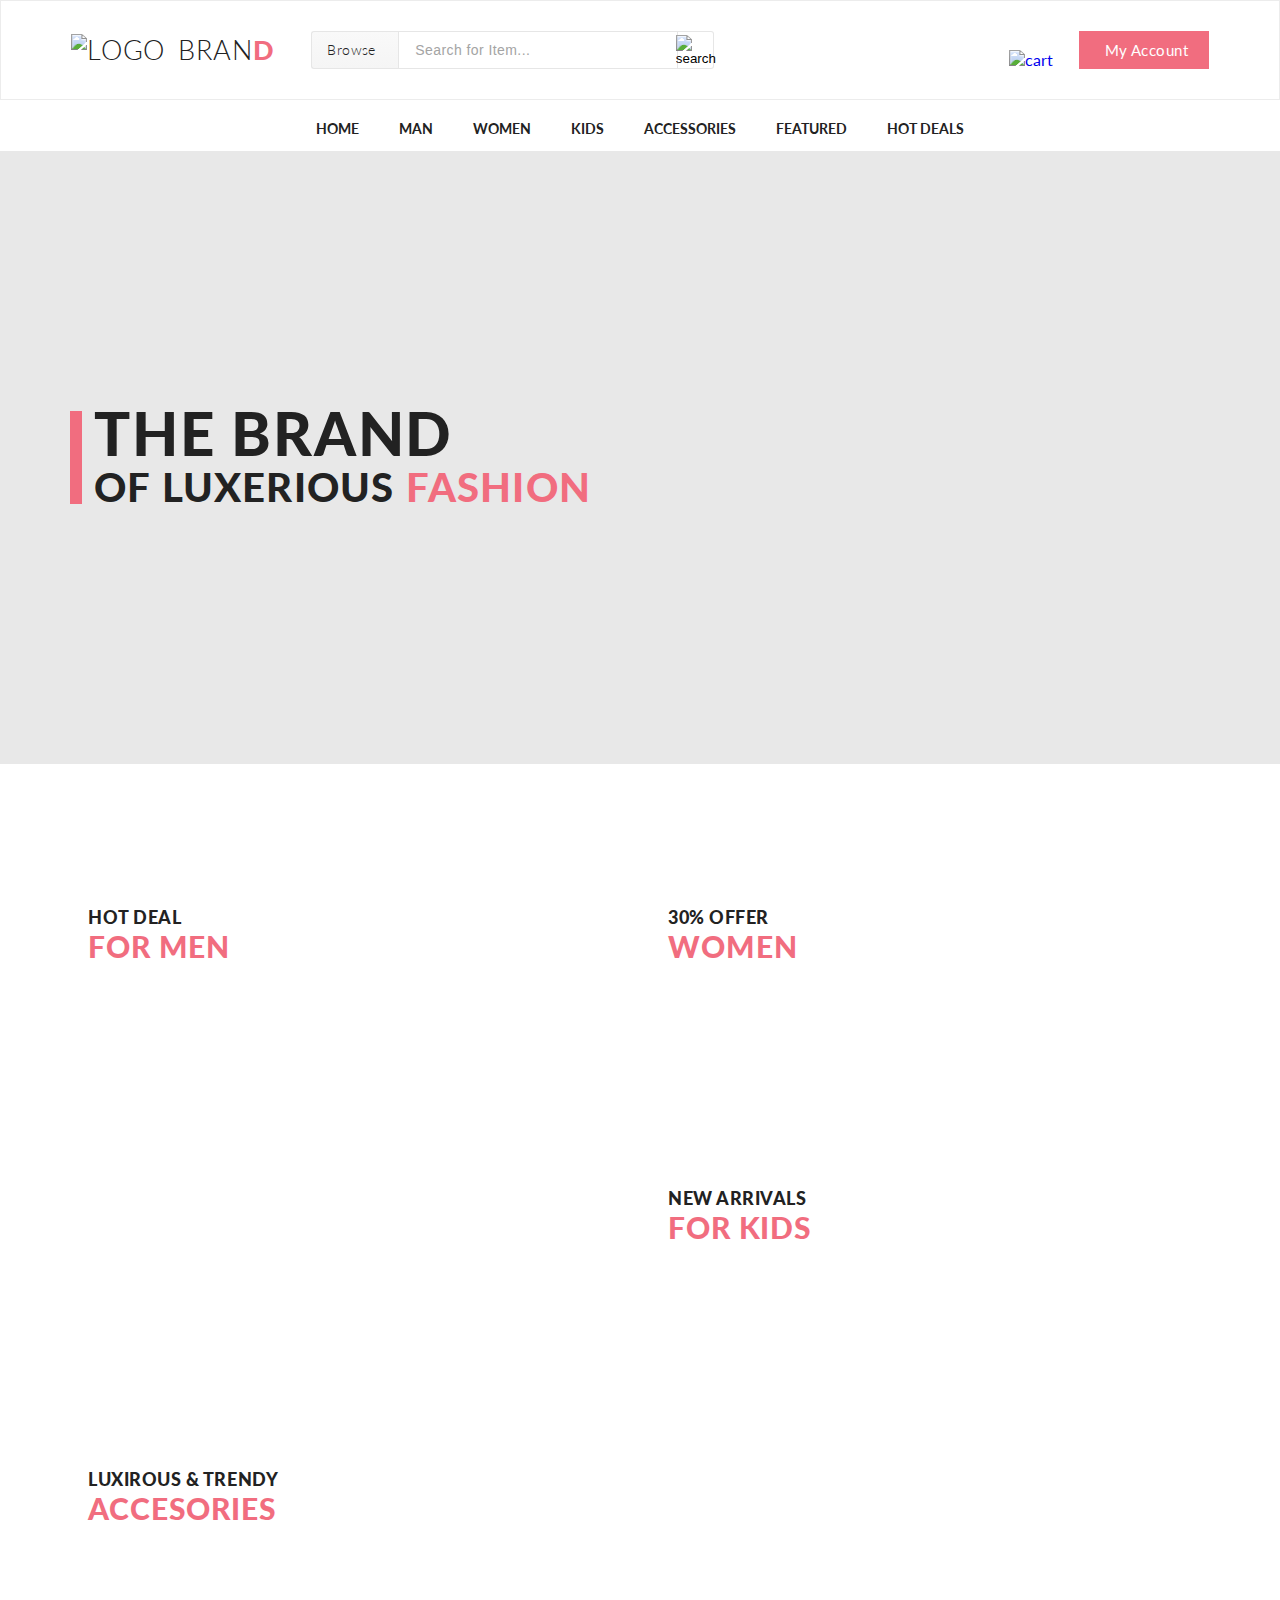
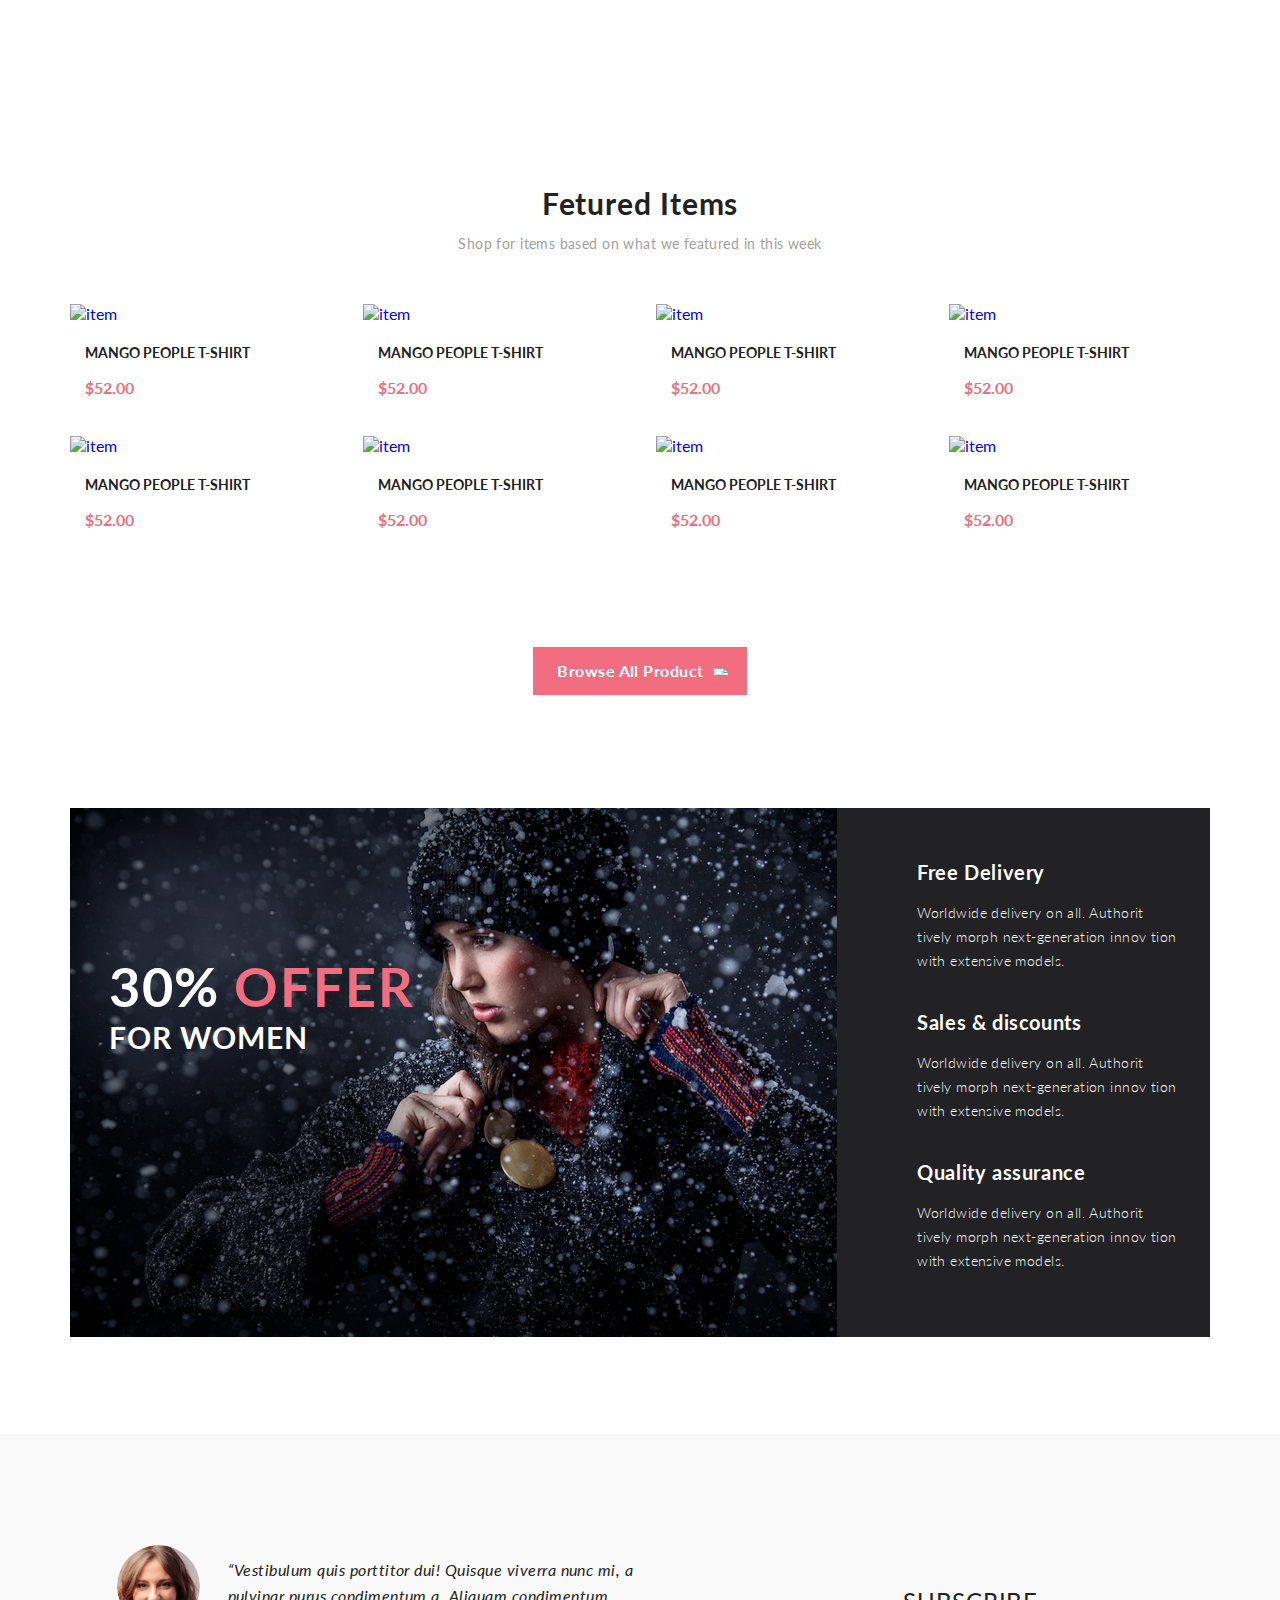
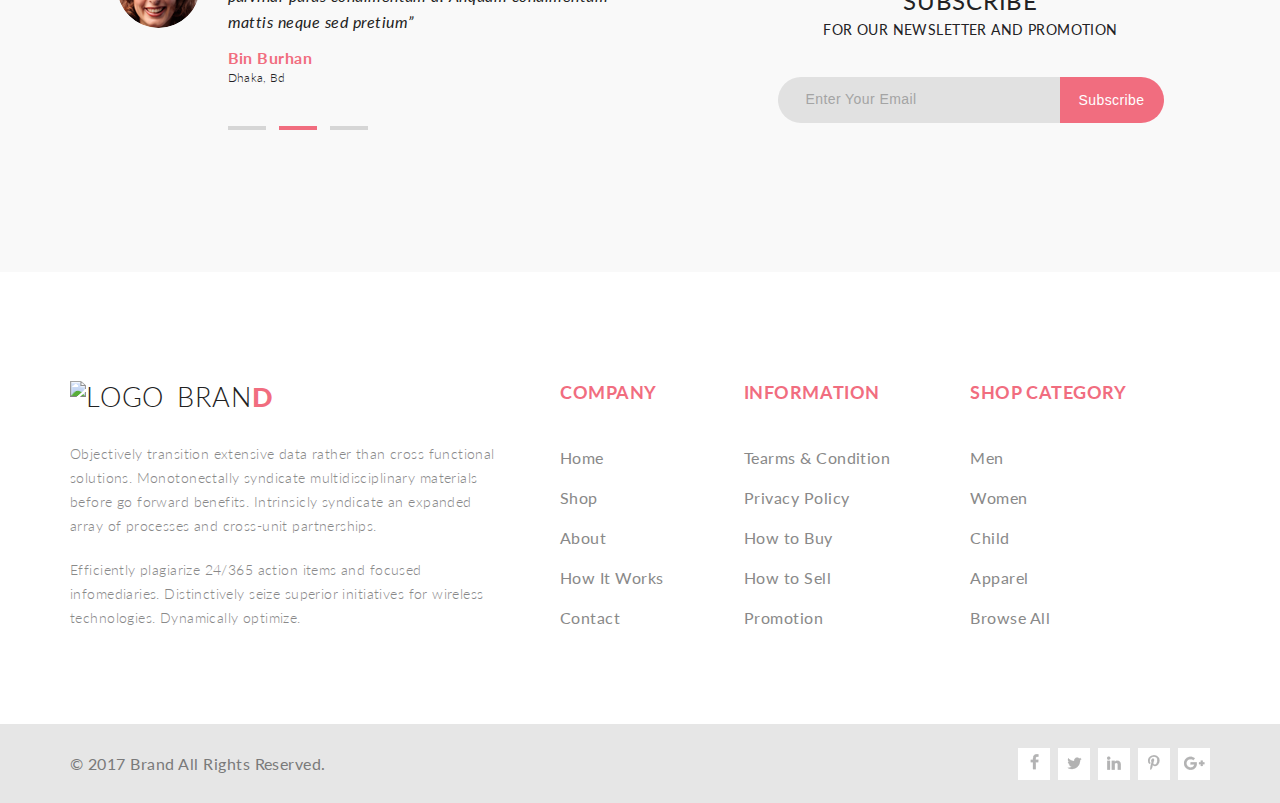
==== commit 398c3a7a: "Вёрстка готова" ====
--- a/index.html
+++ b/index.html
@@ -5,65 +5,63 @@
 	<meta charset="UTF-8">
 	<title>The BRAND of Luxerious Fasion</title>
 	<link href="https://fonts.googleapis.com/css?family=Lato:100,300,400,700,900&display=swap" rel="stylesheet">
-	<link rel="stylesheet" href="style.css">
-	<script src="https://kit.fontawesome.com/d026af0d1d.js" crossorigin="anonymous"></script>
+	<link href="style.css" rel="stylesheet">
+	<script crossorigin="anonymous" src="https://kit.fontawesome.com/d026af0d1d.js"></script>
 </head>
 
 <body>
-	<!-- Шапка -->
-	<header class="header center">
-		<div class="header__left">
-			<a class="logo" href="index.html"><img class="logo__img" src="img/logo.png" alt="logo">BRAN<span class="logo__color">D</span></a>
-			<form class="header__form" action="#">
-				<div class="browse">
-					<a href="#" class="browse__text">Browse</a>
-					<i class="fas fa-sort-down browse__point"></i>
-					<!-- Выпадающее меню -->
-					<div class="drop browse_drop">
-						<div class="drop__chapter">
-							<h3 class="drop__h3">Women</h3>
-							<ul class="drop__ul">
-								<li><a href="#" class="drop__link">Dresses </a></li>
-								<li><a href="#" class="drop__link">Tops </a></li>
-								<li><a href="#" class="drop__link">Sweaters/Knits </a></li>
-								<li><a href="#" class="drop__link">Jackets/Coats </a></li>
-								<li><a href="#" class="drop__link">Blazers Denim </a></li>
-								<li><a href="#" class="drop__link">Leggings/Pants </a></li>
-								<li><a href="#" class="drop__link">Skirts/Shorts </a></li>
-								<li><a href="#" class="drop__link">Accessories</a></li>
-							</ul>
-							<h3 class="drop__h3">Men</h3>
-							<ul class="drop__ul">
-								<li><a href="#" class="drop__link">Jackets/vests</a></li>
-								<li><a href="#" class="drop__link">Tees/Tank tops</a></li>
-								<li><a href="#" class="drop__link">Shirts/Polos</a></li>
-								<li><a href="#" class="drop__link">Sweaters</a></li>
-								<li><a href="#" class="drop__link">Sweatshirts/Hoodies</a></li>
-								<li><a href="#" class="drop__link">Blazers</a></li>
-								<li><a href="#" class="drop__link">Jackets/vests</a></li>
-							</ul>
-						</div>
+<!-- Шапка -->
+<header class="header center">
+	<div class="header__left">
+		<a class="logo" href="index.html"><img alt="logo" class="logo__img" src="img/logo.png">BRAN<span
+				class="logo__color">D</span></a>
+		<form action="#" class="header__form">
+			<div class="browse">
+				<a class="browse__text" href="#">Browse</a>
+				<i class="fas fa-sort-down browse__point"></i>
+				<!-- Выпадающее меню -->
+				<div class="drop browse_drop">
+					<div class="drop__chapter">
+						<h3 class="drop__h3">Women</h3>
+						<ul class="drop__ul">
+							<li><a class="drop__link" href="#">Dresses </a></li>
+							<li><a class="drop__link" href="#">Tops </a></li>
+							<li><a class="drop__link" href="#">Sweaters/Knits </a></li>
+							<li><a class="drop__link" href="#">Jackets/Coats </a></li>
+							<li><a class="drop__link" href="#">Blazers Denim </a></li>
+							<li><a class="drop__link" href="#">Leggings/Pants </a></li>
+							<li><a class="drop__link" href="#">Skirts/Shorts </a></li>
+							<li><a class="drop__link" href="#">Accessories</a></li>
+						</ul>
+						<h3 class="drop__h3">Men</h3>
+						<ul class="drop__ul">
+							<li><a class="drop__link" href="#">Jackets/vests</a></li>
+							<li><a class="drop__link" href="#">Tees/Tank tops</a></li>
+							<li><a class="drop__link" href="#">Shirts/Polos</a></li>
+							<li><a class="drop__link" href="#">Sweaters</a></li>
+							<li><a class="drop__link" href="#">Sweatshirts/Hoodies</a></li>
+							<li><a class="drop__link" href="#">Blazers</a></li>
+							<li><a class="drop__link" href="#">Jackets/vests</a></li>
+						</ul>
 					</div>
-
 				</div>
-				<input class="header__input" type="text" placeholder="Search for Item...">
-				<button class="header__search"><img src="img/search.png" alt="search"></button>
-			</form>
-		</div>
-		<div class="header__right">
-			<a href="#"><img class="header__cart" src="img/cart.png" alt="cart"></a>
-			<div class="cart">
-				<a href="#" class="button"><span class="button__text">My Account</span>
-					<!--img class="button__point" src="img/point_down_wh.png" alt="my account"-->
-					<i class="fas fa-sort-down button__point"></i></a>
-
+
+			</div>
+			<input class="header__input" placeholder="Search for Item..." type="text">
+			<button class="header__search"><img alt="search" src="img/search.png"></button>
+		</form>
+	</div>
+	<div class="header__right">
+		<div class="cart">
+			<a href="cart.html">
+				<img alt="cart" class="header__cart" src="img/cart_black.svg">
 				<!-- Корзина -->
 				<div class="cart__drop">
 					<div class="cart__items">
 						<div class="cart__item">
-							<a href="#"><img src="img/cart2_s.png" alt="cart_item"></a>
+							<a href="single.html"><img src="img/cart2_s.png" alt="cart_item"></a>
 							<div class="cart__item_desc">
-								<h3><a href="#">Rebox Zane</a></h3>
+								<h3><a href="single.html">Rebox Zane</a></h3>
 								<div class="stars">
 									<i class="fas fa-star"></i>
 									<i class="fas fa-star"></i>
@@ -77,9 +75,9 @@
 
 						</div>
 						<div class="cart__item">
-							<a href="#"><img src="img/cart1_s.png" alt="cart_item"></a>
+							<a href="single.html"><img src="img/cart1_s.png" alt="cart_item"></a>
 							<div class="cart__item_desc">
-								<h3><a href="#">Rebox Zane</a></h3>
+								<h3><a href="single.html">Rebox Zane</a></h3>
 								<div class="stars">
 									<i class="fas fa-star"></i>
 									<i class="fas fa-star"></i>
@@ -93,9 +91,9 @@
 
 						</div>
 						<div class="cart__item">
-							<a href="#"><img src="img/cart1_s.png" alt="cart_item"></a>
+							<a href="single.html"><img src="img/cart1_s.png" alt="cart_item"></a>
 							<div class="cart__item_desc">
-								<h3><a href="#">Rebox Zane</a></h3>
+								<h3><a href="single.html">Rebox Zane</a></h3>
 								<div class="stars">
 									<i class="fas fa-star"></i>
 									<i class="fas fa-star"></i>
@@ -108,373 +106,392 @@
 							<a href="#"><i class="fas fa-times-circle"></i></a>
 
 						</div>
-
 					</div>
 					<div class="cart__total">
 						<div>TOTAL</div>
 						<div>$500.00</div>
 					</div>
-					<a href="#" class="cart__checkout">Checkout</a>
-					<a href="#" class="cart__gtc">Go to cart</a>
+					<a class="cart__checkout" href="checkout.html">Checkout</a>
+					<a class="cart__gtc" href="cart.html">Go to cart</a>
 				</div>
-
-			</div>
-		</div>
-
-	</header>
-	<nav class="nav center">
-		<ul class="menu">
-			<li class="menu__list"><a href="#" class="menu__link">Home </a>
-				<!--    DROPDOWN MENU  -->
-				<div class="drop">
-					<div class="drop__chapter">
-						<h3 class="drop__h3">Women</h3>
-						<ul class="drop__ul">
-							<li><a href="#" class="drop__link">Dresses </a></li>
-							<li><a href="#" class="drop__link">Tops </a></li>
-							<li><a href="#" class="drop__link">Sweaters/Knits </a></li>
-							<li><a href="#" class="drop__link">Jackets/Coats </a></li>
-							<li><a href="#" class="drop__link">Blazers Denim </a></li>
-							<li><a href="#" class="drop__link">Leggings/Pants </a></li>
-							<li><a href="#" class="drop__link">Skirts/Shorts </a></li>
-							<li><a href="#" class="drop__link">Accessories</a></li>
-						</ul>
-					</div>
-					<div class="drop__chapter">
-						<h3 class="drop__h3">Women</h3>
-						<ul class="drop__ul">
-							<li><a href="#" class="drop__link">Dresses </a></li>
-							<li><a href="#" class="drop__link">Tops </a></li>
-							<li><a href="#" class="drop__link">Sweaters/Knits </a></li>
-						</ul>
-						<h3 class="drop__h3">Women</h3>
-						<ul class="drop__ul">
-							<li><a href="#" class="drop__link">Dresses </a></li>
-							<li><a href="#" class="drop__link">Tops </a></li>
-							<li><a href="#" class="drop__link">Sweaters/Knits </a></li>
-						</ul>
-					</div>
+			</a>
+		</div>
+		<a class="button" href="#"><span class="button__text">My Account</span>
+			<i class="fas fa-sort-down button__point"></i>
+		</a>
+	</div>
+
+</header>
+<nav class="nav center">
+	<ul class="menu">
+		<li class="menu__list"><a class="menu__link" href="index.html">Home </a>
+		</li>
+		<li class="menu__list"><a class="menu__link" href="product.html">Man </a>
+			<!--    DROPDOWN MENU  -->
+			<div class="drop">
+				<div class="drop__chapter">
+					<h3 class="drop__h3">Women</h3>
+					<ul class="drop__ul">
+						<li><a class="drop__link" href="product.html">Dresses </a></li>
+						<li><a class="drop__link" href="product.html">Tops </a></li>
+						<li><a class="drop__link" href="product.html">Sweaters/Knits </a></li>
+						<li><a class="drop__link" href="product.html">Jackets/Coats </a></li>
+						<li><a class="drop__link" href="product.html">Blazers Denim </a></li>
+						<li><a class="drop__link" href="product.html">Leggings/Pants </a></li>
+						<li><a class="drop__link" href="product.html">Skirts/Shorts </a></li>
+						<li><a class="drop__link" href="product.html">Accessories</a></li>
+					</ul>
 				</div>
-			</li>
-			<li class="menu__list"><a href="#" class="menu__link">Man </a></li>
-			<li class="menu__list"><a href="#" class="menu__link">Women </a></li>
-			<li class="menu__list"><a href="#" class="menu__link">Kids </a></li>
-			<li class="menu__list"><a href="#" class="menu__link">Accoseriese </a></li>
-			<li class="menu__list"><a href="#" class="menu__link">Featured </a></li>
-			<li class="menu__list"><a href="#" class="menu__link">Hot Deals</a>
-				<div class="drop drop_last">
-                  	<div class="drop__chapter">
-                    	<h3 class="drop__h3">Accessori</h3>
-                        <ul class="drop__ul">
-                            <li><a href="#" class="drop__link">Dresses </a></li>
-                            <li><a href="#" class="drop__link">Tops </a></li>
-                            <li><a href="#" class="drop__link">Sweaters/Knits </a></li>
-                        </ul>
-                        <h3 class="drop__h3">Accessori</h3>
-                        <ul class="drop__ul">
-                            <li><a href="#" class="drop__link">Dresses </a></li>
-                            <li><a href="#" class="drop__link">Tops </a></li>
-                            <li><a href="#" class="drop__link">Sweaters/Knits </a></li>
-                        </ul>
-                    </div>
-                </div>
-			</li>
-		</ul>
+				<div class="drop__chapter">
+					<h3 class="drop__h3">Women</h3>
+					<ul class="drop__ul">
+						<li><a class="drop__link" href="product.html">Dresses </a></li>
+						<li><a class="drop__link" href="product.html">Tops </a></li>
+						<li><a class="drop__link" href="product.html">Sweaters/Knits </a></li>
+					</ul>
+					<h3 class="drop__h3">Women</h3>
+					<ul class="drop__ul">
+						<li><a class="drop__link" href="product.html">Dresses </a></li>
+						<li><a class="drop__link" href="product.html">Tops </a></li>
+						<li><a class="drop__link" href="product.html">Sweaters/Knits </a></li>
+					</ul>
+				</div>
+			</div>
+		</li>
+		<li class="menu__list"><a class="menu__link" href="product.html">Women </a></li>
+		<li class="menu__list"><a class="menu__link" href="product.html">Kids </a></li>
+		<li class="menu__list"><a class="menu__link" href="product.html">Accessories </a></li>
+		<li class="menu__list"><a class="menu__link" href="product.html">Featured </a></li>
+		<li class="menu__list"><a class="menu__link" href="product.html">Hot Deals</a>
+			<!--    DROPDOWN MENU  -->
+			<div class="drop drop_last">
+				<div class="drop__chapter">
+					<h3 class="drop__h3">Accessories</h3>
+					<ul class="drop__ul">
+						<li><a class="drop__link" href="product.html">Dresses </a></li>
+						<li><a class="drop__link" href="product.html">Tops </a></li>
+						<li><a class="drop__link" href="product.html">Sweaters/Knits </a></li>
+					</ul>
+					<h3 class="drop__h3">Accessories</h3>
+					<ul class="drop__ul">
+						<li><a class="drop__link" href="product.html">Dresses </a></li>
+						<li><a class="drop__link" href="product.html">Tops </a></li>
+						<li><a class="drop__link" href="product.html">Sweaters/Knits </a></li>
+					</ul>
+				</div>
+			</div>
+		</li>
+	</ul>
+</nav>
+<!-- /Шапка -->
+
+<div class="promo center">
+	<div class="promo__content">
+		<h2 class="promo__h2">THE BRAND</h2>
+		<h3 class="promo__h3">OF LUXERIOUS <span class="promo__color">FASHION</span></h3>
+	</div>
+
+</div>
+<section class="offer center">
+	<a class="offer__block offer1_img square" href="product.html">
+		<div class="offer__content">
+			<h5 class="offer__h5">Hot Deal</h5>
+			<h4 class="offer__h4">FOR MEN</h4>
+		</div>
+	</a>
+	<a class="offer__block offer2_img rectangle" href="product.html">
+		<div class="offer__content">
+			<h5 class="offer__h5">LUXIROUS & trendy </h5>
+			<h4 class="offer__h4">ACCESORIES</h4>
+		</div>
+	</a>
+	<a class="offer__block offer3_img rectangle" href="product.html">
+		<div class="offer__content">
+			<h5 class="offer__h5">30% offer</h5>
+			<h4 class="offer__h4">women</h4>
+		</div>
+	</a>
+	<a class="offer__block offer4_img square" href="product.html">
+		<div class="offer__content">
+			<h5 class="offer__h5">new arrivals </h5>
+			<h4 class="offer__h4">FOR kids</h4>
+		</div>
+	</a>
+</section>
+<section>
+	<div class="title center">
+		<h4 class="title__h4">Fetured Items</h4>
+		<p class="subtitle">Shop for items based on what we featured in this week</p>
+	</div>
+	<div class="product-box center">
+		<div class="product">
+			<a href="single.html">
+				<img alt="item" class="product__img" src="img/cat/1.png">
+			</a>
+			<div class="product__content">
+				<a class="product__title" href="single.html">Mango People T-shirt</a>
+				<p class="product__price">$52.00</p>
+			</div>
+			<!-- Кнопка Add to cart -->
+			<a class="add_to_cart" href="#">
+				<img alt="cart" class="cart_img" src="img/cart_wh.svg">
+				<span class="atc_text">Add to Cart</span>
+			</a>
+		</div>
+		<div class="product">
+			<a href="single.html">
+				<img alt="item" class="product__img" src="img/cat/2.png">
+			</a>
+			<div class="product__content">
+				<a class="product__title" href="single.html">Mango People T-shirt</a>
+				<p class="product__price">$52.00</p>
+			</div>
+			<!-- Кнопка Add to cart -->
+			<a class="add_to_cart" href="#">
+				<img alt="cart" class="cart_img" src="img/cart_wh.svg">
+				<span class="atc_text">Add to Cart</span>
+			</a>
+		</div>
+		<div class="product">
+			<a href="single.html">
+				<img alt="item" class="product__img" src="img/cat/3.png">
+			</a>
+			<div class="product__content">
+				<a class="product__title" href="single.html">Mango People T-shirt</a>
+				<p class="product__price">$52.00</p>
+			</div>
+			<!-- Кнопка Add to cart -->
+			<a class="add_to_cart" href="#">
+				<img alt="cart" class="cart_img" src="img/cart_wh.svg">
+				<span class="atc_text">Add to Cart</span>
+			</a>
+		</div>
+		<div class="product">
+			<a href="single.html">
+				<img alt="item" class="product__img" src="img/cat/4.png">
+			</a>
+			<div class="product__content">
+				<a class="product__title" href="single.html">Mango People T-shirt</a>
+				<p class="product__price">$52.00</p>
+			</div>
+			<!-- Кнопка Add to cart -->
+			<a class="add_to_cart" href="#">
+				<img alt="cart" class="cart_img" src="img/cart_wh.svg">
+				<span class="atc_text">Add to Cart</span>
+			</a>
+		</div>
+		<div class="product">
+			<a href="single.html">
+				<img alt="item" class="product__img" src="img/cat/5.png">
+			</a>
+			<div class="product__content">
+				<a class="product__title" href="single.html">Mango People T-shirt</a>
+				<p class="product__price">$52.00</p>
+			</div>
+			<!-- Кнопка Add to cart -->
+			<a class="add_to_cart" href="#">
+				<img alt="cart" class="cart_img" src="img/cart_wh.svg">
+				<span class="atc_text">Add to Cart</span>
+			</a>
+		</div>
+		<div class="product">
+			<a href="single.html">
+				<img alt="item" class="product__img" src="img/cat/6.png">
+			</a>
+			<div class="product__content">
+				<a class="product__title" href="single.html">Mango People T-shirt</a>
+				<p class="product__price">$52.00</p>
+			</div>
+			<!-- Кнопка Add to cart -->
+			<a class="add_to_cart" href="#">
+				<img alt="cart" class="cart_img" src="img/cart_wh.svg">
+				<span class="atc_text">Add to Cart</span>
+			</a>
+		</div>
+		<div class="product">
+			<a href="single.html">
+				<img alt="item" class="product__img" src="img/cat/7.png">
+			</a>
+			<div class="product__content">
+				<a class="product__title" href="single.html">Mango People T-shirt</a>
+				<p class="product__price">$52.00</p>
+			</div>
+			<!-- Кнопка Add to cart -->
+			<a class="add_to_cart" href="#">
+				<img alt="cart" class="cart_img" src="img/cart_wh.svg">
+				<span class="atc_text">Add to Cart</span>
+			</a>
+		</div>
+		<div class="product">
+			<a href="single.html	">
+				<img alt="item" class="product__img" src="img/cat/8.png">
+			</a>
+			<div class="product__content">
+				<a class="product__title" href="single.html">Mango People T-shirt</a>
+				<p class="product__price">$52.00</p>
+			</div>
+			<!-- Кнопка Add to cart -->
+			<a class="add_to_cart" href="#">
+				<img alt="cart" class="cart_img" src="img/cart_wh.svg">
+				<span class="atc_text">Add to Cart</span>
+			</a>
+		</div>
+	</div>
+	<div class="action center">
+		<a class="action__button" href="product.html">
+			<span class="action_button__text">Browse All Product</span>
+			<img alt="my account" class="action_button__point" src="img/arrow_right.png">
+		</a>
+
+	</div>
+</section>
+
+<section class="special center">
+	<div class="special__img">
+		<a href="#">
+			<div class="special_title">
+				<p class="special_p1">30% <span class="color">OFFER</span></p>
+				<p class="special_p2">FOR WOMEN</p>
+			</div>
+			<img alt="discount" src="img/discount.png">
+		</a>
+	</div>
+
+	<div class="special__desc">
+		<article class="desc__item">
+			<div class="decs_img_box"><img alt="" class="desc__img" src="img/discount1.svg"></div>
+			<div class="desc_content">
+				<a href="#">
+					<p class="desc__title">Free Delivery</p>
+				</a>
+				<a class="desc__text" href="#">Worldwide delivery on all. Authorit tively morph next-generation innov
+					tion with extensive models.</a>
+			</div>
+		</article>
+		<article class="desc__item">
+			<div class="decs_img_box"><img alt="" class="desc__img" src="img/discount2.svg"></div>
+			<div class="desc_content">
+				<a href="#">
+					<p class="desc__title">Sales & discounts</p>
+				</a>
+				<a class="desc__text" href="#">Worldwide delivery on all. Authorit tively morph next-generation innov
+					tion with extensive models.</a>
+			</div>
+		</article>
+		<article class="desc__item">
+			<div class="decs_img_box"><img alt="" class="desc__img" src="img/discount3.svg"></div>
+			<div class="desc_content">
+				<a href="#">
+					<p class="desc__title">Quality assurance</p>
+				</a>
+				<a class="desc__text" href="#">Worldwide delivery on all. Authorit tively morph next-generation innov
+					tion with extensive models.</a>
+			</div>
+		</article>
+	</div>
+
+</section>
+<!-- Подвал -->
+<div class="subscribe center">
+
+	<div class="subscribe_left">
+		<img alt="" class="feedback__img" src="img/feedback.png">
+		<div class="feedback">
+			<p class="feedback-text">“Vestibulum quis porttitor dui! Quisque viverra nunc mi, a pulvinar purus
+				condimentum a. Aliquam condimentum mattis neque sed pretium”</p>
+			<p class="feedback-author color">Bin Burhan</p>
+			<p class="feedback-author-add">Dhaka, Bd</p>
+			<div style="display: flex;">
+				<a class="feedback-switch" href="#"></a>
+				<a class="feedback-switch fb_activ" href="#"></a>
+				<a class="feedback-switch" href="#"></a>
+			</div>
+		</div>
+
+	</div>
+	<div class="subscribe_right">
+		<div class="cta">
+			<p class="cta__1">Subscribe</p>
+			<p class="cta__2">FOR OUR NEWsLETTER AND PROMOTION</p>
+		</div>
+		<form action="#" class="subscribe__form">
+			<input class="subscribe__input" placeholder="Enter Your Email" type="email">
+			<button class="subscribe__button">Subscribe</button>
+		</form>
+	</div>
+
+</div>
+<footer class="footer center">
+	<div class="footer_left">
+		<a class="logo" href="index.html">
+			<img alt="logo" class="logo__img" src="img/logo.png">BRAN<span class="logo__color">D</span></a>
+		<div class="footer__text">
+			<p class="footer_p">Objectively transition extensive data rather than cross functional solutions.
+				Monotonectally syndicate multidisciplinary materials before go forward benefits. Intrinsicly syndicate
+				an expanded array of processes and cross-unit partnerships.</p>
+			<p>Efficiently plagiarize 24/365 action items and focused infomediaries. Distinctively seize superior
+				initiatives for wireless technologies. Dynamically optimize.</p>
+		</div>
+	</div>
+	<nav class="footer_right">
+		<div class="footer-menu">
+			<h3 class="footer-menu__caption color">COMPANY</h3>
+			<div class="footer-menu__items">
+				<a href="index.html">Home</a>
+				<a href="#">Shop</a>
+				<a href="#">About</a>
+				<a href="#">How It Works</a>
+				<a href="#">Contact</a>
+			</div>
+		</div>
+		<div class="footer-menu">
+			<h3 class="footer-menu__caption color">INFORMATION</h3>
+			<div class="footer-menu__items">
+				<a href="#">Tearms & Condition</a>
+				<a href="#">Privacy Policy</a>
+				<a href="#">How to Buy</a>
+				<a href="#">How to Sell</a>
+				<a href="#">Promotion</a>
+			</div>
+		</div>
+		<div class="footer-menu">
+			<h3 class="footer-menu__caption color">SHOP CATEGORY</h3>
+			<div class="footer-menu__items">
+				<a href="product.html">Men</a>
+				<a href="product.html">Women</a>
+				<a href="product.html">Child</a>
+				<a href="product.html">Apparel</a>
+				<a href="product.html">Browse All</a>
+			</div>
+		</div>
 	</nav>
-	<!-- /Шапка -->
-
-	<div class="promo center">
-		<div class="promo__content">
-			<h2 class="promo__h2">THE BRAND</h2>
-			<h3 class="promo__h3">OF LUXERIOUS <span class="promo__color">FASHION</span></h3>
-		</div>
-
-	</div>
-	<section class="offer center">
-		<a class="offer__block offer1_img square" href="#">
-			<div class="offer__content">
-				<h5 class="offer__h5">Hot Deal</h5>
-				<h4 class="offer__h4">FOR MEN</h4>
-			</div>
-		</a>
-		<a class="offer__block offer2_img rectangle" href="#">
-			<div class="offer__content">
-				<h5 class="offer__h5">LUXIROUS & trendy </h5>
-				<h4 class="offer__h4">ACCESORIES</h4>
-			</div>
-		</a>
-		<a class="offer__block offer3_img rectangle" href="#">
-			<div class="offer__content">
-				<h5 class="offer__h5">30% offer</h5>
-				<h4 class="offer__h4">women</h4>
-			</div>
-		</a>
-		<a class="offer__block offer4_img square" href="#">
-			<div class="offer__content">
-				<h5 class="offer__h5">new arrivals </h5>
-				<h4 class="offer__h4">FOR kids</h4>
-			</div>
-		</a>
-	</section>
-	<section>
-		<div class="title center">
-			<h4 class="title__h4">Fetured Items</h4>
-			<p class="subtitle">Shop for items based on what we featured in this week</p>
-		</div>
-		<div class="product-box center">
-			<div class="product">
-				<a href="#">
-					<img src="img/cat/1.png" class="product__img" alt="item">
-				</a>
-				<div class="product__content">
-					<a class="product__title" href="#">Mango People T-shirt</a>
-					<p class="product__price">$52.00</p>
-				</div>
-				<!-- Кнопка Add to cart -->
-				<a href="#" class="add_to_cart">
-					<img src="img/cart_wh.png" class="cart_img" alt="cart">
-					<span class="atc_text">Add to Cart</span>
-				</a>
-			</div>
-			<div class="product">
-				<a href="#">
-					<img src="img/cat/2.png" class="product__img" alt="item">
-				</a>
-				<div class="product__content">
-					<a class="product__title" href="#">Mango People T-shirt</a>
-					<p class="product__price">$52.00</p>
-				</div>
-				<!-- Кнопка Add to cart -->
-				<a href="#" class="add_to_cart">
-					<img src="img/cart_wh.png" class="cart_img" alt="cart">
-					<span class="atc_text">Add to Cart</span>
-				</a>
-			</div>
-			<div class="product">
-				<a href="#">
-					<img src="img/cat/3.png" class="product__img" alt="item">
-				</a>
-				<div class="product__content">
-					<a class="product__title" href="#">Mango People T-shirt</a>
-					<p class="product__price">$52.00</p>
-				</div>
-				<!-- Кнопка Add to cart -->
-				<a href="#" class="add_to_cart">
-					<img src="img/cart_wh.png" class="cart_img" alt="cart">
-					<span class="atc_text">Add to Cart</span>
-				</a>
-			</div>
-			<div class="product">
-				<a href="#">
-					<img src="img/cat/4.png" class="product__img" alt="item">
-				</a>
-				<div class="product__content">
-					<a class="product__title" href="#">Mango People T-shirt</a>
-					<p class="product__price">$52.00</p>
-				</div>
-				<!-- Кнопка Add to cart -->
-				<a href="#" class="add_to_cart">
-					<img src="img/cart_wh.png" class="cart_img" alt="cart">
-					<span class="atc_text">Add to Cart</span>
-				</a>
-			</div>
-			<div class="product">
-				<a href="#">
-					<img src="img/cat/5.png" class="product__img" alt="item">
-				</a>
-				<div class="product__content">
-					<a class="product__title" href="#">Mango People T-shirt</a>
-					<p class="product__price">$52.00</p>
-				</div>
-				<!-- Кнопка Add to cart -->
-				<a href="#" class="add_to_cart">
-					<img src="img/cart_wh.png" class="cart_img" alt="cart">
-					<span class="atc_text">Add to Cart</span>
-				</a>
-			</div>
-			<div class="product">
-				<a href="#">
-					<img src="img/cat/6.png" class="product__img" alt="item">
-				</a>
-				<div class="product__content">
-					<a class="product__title" href="#">Mango People T-shirt</a>
-					<p class="product__price">$52.00</p>
-				</div>
-				<!-- Кнопка Add to cart -->
-				<a href="#" class="add_to_cart">
-					<img src="img/cart_wh.png" class="cart_img" alt="cart">
-					<span class="atc_text">Add to Cart</span>
-				</a>
-			</div>
-			<div class="product">
-				<a href="#">
-					<img src="img/cat/7.png" class="product__img" alt="item">
-				</a>
-				<div class="product__content">
-					<a class="product__title" href="#">Mango People T-shirt</a>
-					<p class="product__price">$52.00</p>
-				</div>
-				<!-- Кнопка Add to cart -->
-				<a href="#" class="add_to_cart">
-					<img src="img/cart_wh.png" class="cart_img" alt="cart">
-					<span class="atc_text">Add to Cart</span>
-				</a>
-			</div>
-			<div class="product">
-				<a href="#">
-					<img src="img/cat/8.png" class="product__img" alt="item">
-				</a>
-				<div class="product__content">
-					<a class="product__title" href="#">Mango People T-shirt</a>
-					<p class="product__price">$52.00</p>
-				</div>
-				<!-- Кнопка Add to cart -->
-				<a href="#" class="add_to_cart">
-					<img src="img/cart_wh.png" class="cart_img" alt="cart">
-					<span class="atc_text">Add to Cart</span>
-				</a>
-			</div>
-		</div>
-		<div class="action center">
-			<a href="product.html" class="action__button"><span class="action_button__text">Browse All Product</span>
-				<img class="action_button__point" src="img/arrow_right.png" alt="my account"></a>
-
-		</div>
-	</section>
-
-	<section class="special center">
-		<div class="special__img">
-			<a href="#">
-				<div class="special_title">
-					<p class="special_p1">30% <span class="color">OFFER</span></p>
-					<p class="special_p2">FOR WOMEN</p>
-				</div>
-				<img src="img/discount.png" alt="discount">
-			</a>
-		</div>
-
-		<div class="special__desc">
-			<article class="desc__item">
-				<div class="decs_img_box"><img src="img/discount1.png" alt="" class="desc__img"></div>
-				<div class="desc_content">
-					<a href="#">
-						<p class="desc__title">Free Delivery</p>
-					</a>
-					<a href="#" class="desc__text">Worldwide delivery on all. Authorit tively morph next-generation innov tion with extensive models.</a>
-				</div>
-			</article>
-			<article class="desc__item">
-				<div class="decs_img_box"><img src="img/discount2.png" alt="" class="desc__img"></div>
-				<div class="desc_content">
-					<a href="#">
-						<p class="desc__title">Sales & discounts</p>
-					</a>
-					<a href="#" class="desc__text">Worldwide delivery on all. Authorit tively morph next-generation innov tion with extensive models.</a>
-				</div>
-			</article>
-			<article class="desc__item">
-				<div class="decs_img_box"><img src="img/discount3.png" alt="" class="desc__img"></div>
-				<div class="desc_content">
-					<a href="#">
-						<p class="desc__title">Quality assurance</p>
-					</a>
-					<a href="#" class="desc__text">Worldwide delivery on all. Authorit tively morph next-generation innov tion with extensive models.</a>
-				</div>
-			</article>
-		</div>
-
-	</section>
-	<!-- Подвал -->
-	<div class="subscribe center">
-
-		<div class="subscribe_left">
-			<img src="img/feedback.png" alt="" class="feedback__img">
-			<div class="feedback">
-				<p class="feedback-text">“Vestibulum quis porttitor dui! Quisque viverra nunc mi, a pulvinar purus condimentum a. Aliquam condimentum mattis neque sed pretium”</p>
-				<p class="feedback-author color">Bin Burhan</p>
-				<p class="feedback-author-add">Dhaka, Bd</p>
-				<div style="display: flex;">
-					<a class="feedback-switch" href="#"></a>
-					<a class="feedback-switch fb_activ" href="#"></a>
-				</div>
-			</div>
-
-		</div>
-		<div class="subscribe_right">
-			<div class="cta">
-				<p class="cta__1">Subscribe</p>
-				<p class="cta__2">FOR OUR NEWsLETTER AND PROMOTION</p>
-			</div>
-			<form class="subscribe__form" action="#">
-				<input class="subscribe__input" type="email" placeholder="Enter Your Email">
-				<button class="subscribe__button">Subscribe</button>
-			</form>
-		</div>
-
-	</div>
-	<footer class="footer center">
-		<div class="footer_left">
-			<a class="logo" href="#">
-				<img class="logo__img" src="img/logo.png" alt="logo">BRAN<span class="logo__color">D</span></a>
-			<div class="footer__text">
-				<p class="footer_p">Objectively transition extensive data rather than cross functional solutions. Monotonectally syndicate multidisciplinary materials before go forward benefits. Intrinsicly syndicate an expanded array of processes and cross-unit partnerships.</p>
-				<p>Efficiently plagiarize 24/365 action items and focused infomediaries. Distinctively seize superior initiatives for wireless technologies. Dynamically optimize.</p>
-			</div>
-		</div>
-		<nav class="footer_right">
-			<div class="footer-menu">
-				<h3 class="footer-menu__caption color">COMPANY</h3>
-				<div class="footer-menu__items">
-					<a href="#">Home</a>
-					<a href="#">Shop</a>
-					<a href="#">About</a>
-					<a href="#">How It Works</a>
-					<a href="#">Contact</a>
-				</div>
-			</div>
-			<div class="footer-menu">
-				<h3 class="footer-menu__caption color">INFORMATION</h3>
-				<div class="footer-menu__items">
-					<a href="#">Tearms & Condition</a>
-					<a href="#">Privacy Policy</a>
-					<a href="#">How to Buy</a>
-					<a href="#">How to Sell</a>
-					<a href="#">Promotion</a>
-				</div>
-			</div>
-			<div class="footer-menu">
-				<h3 class="footer-menu__caption color">SHOP CATEGORY</h3>
-				<div class="footer-menu__items">
-					<a href="#">Men</a>
-					<a href="#">Women</a>
-					<a href="#">Child</a>
-					<a href="#">Apparel</a>
-					<a href="#">Browse All</a>
-				</div>
-			</div>
-		</nav>
-	</footer>
-	<footer class="copyright center">
-		<div class="copyright-text">© 2017 Brand All Rights Reserved.</div>
-		<div class="social">
-			<div class="social__item">
-				<a href="http://facebook.com" target="_blank" title="Facebook"><img src="img/social/facebook.png" alt="Facebook"></a>
-			</div>
-			<div class="social__item">
-				<a href="http://twitter.com" target="_blank" title="Twitter"><img src="img/social/bird.png" alt="Twitter"></a>
-			</div>
-			<div class="social__item">
-				<a href="https://www.linkedin.com" target="_blank" title="LinkedIn"><img src="img/social/in.png" alt="LinkedIn"></a>
-			</div>
-			<div class="social__item">
-				<a href="https://pinterest.com/" target="_blank" title="Pinterest"><img src="img/social/pint.png" alt="Pinterest"></a>
-			</div>
-			<div class="social__item">
-				<a href="https://plus.google.com/" target="_blank" title="Google+"><img src="img/social/g.png" alt="Google+"></a>
-			</div>
-		</div>
-	</footer>
-	<!-- /Подвал -->
+</footer>
+<footer class="copyright center">
+	<div class="copyright-text">© 2017 Brand All Rights Reserved.</div>
+	<div class="social">
+		<div class="social__item">
+			<a href="http://facebook.com" target="_blank" title="Facebook"><img alt="Facebook"
+			                                                                    src="img/social/facebook.png"></a>
+		</div>
+		<div class="social__item">
+			<a href="http://twitter.com" target="_blank" title="Twitter"><img alt="Twitter"
+			                                                                  src="img/social/bird.png"></a>
+		</div>
+		<div class="social__item">
+			<a href="https://www.linkedin.com" target="_blank" title="LinkedIn"><img alt="LinkedIn"
+			                                                                         src="img/social/in.png"></a>
+		</div>
+		<div class="social__item">
+			<a href="https://pinterest.com/" target="_blank" title="Pinterest"><img alt="Pinterest"
+			                                                                        src="img/social/pint.png"></a>
+		</div>
+		<div class="social__item">
+			<a href="https://plus.google.com/" target="_blank" title="Google+"><img alt="Google+"
+			                                                                        src="img/social/g.png"></a>
+		</div>
+	</div>
+</footer>
+<!-- /Подвал -->
 </body>
 
 </html>
--- a/style.css
+++ b/style.css
@@ -13,14 +13,19 @@
 a {
   text-decoration: none;
   outline: none;
+  transition: all 0.3s;
 }
 
 .center {
   padding: 0 calc(50% - 570px);
 }
 
-.color {
+.color, .checkout_input:hover, .table_desc h3:hover, .table_desc a:hover {
   color: #f16d7f !important;
+}
+
+.transition {
+  transition: all 3.3s;
 }
 
 .header {
@@ -67,6 +72,23 @@
   border-width: 1px 1px 1px 0;
   border-radius: 0 3px 3px 0;
   cursor: pointer;
+  -webkit-transition: all 0.3s;
+  -moz-transition: all 0.3s;
+  -o-transition: all 0.3s;
+  transition: all 0.3s;
+}
+.header__search img {
+  -webkit-transition: all 0.3s;
+  -moz-transition: all 0.3s;
+  -o-transition: all 0.3s;
+  transition: all 0.3s;
+}
+.header__search:hover {
+  background-color: #d6d6d6;
+}
+.header__search:hover img {
+  transform: scale(1.15);
+  filter: brightness(0.5);
 }
 
 input::-webkit-input-placeholder {
@@ -112,12 +134,20 @@
   border-radius: 3px 0 0 3px;
   background-image: linear-gradient(180deg, #f9f9f9 0%, #f5f5f5 100%);
   position: relative;
+  transition: all 0.3s;
+}
+.browse:hover {
+  background-image: linear-gradient(180deg, #f1f1f1 0%, #e0e0e0 100%);
 }
 .browse__point {
   color: #838383;
   margin-right: 9px;
   font-size: 14px;
   padding-bottom: 4px;
+  transition: all 0.3s;
+}
+.browse:hover .browse__point {
+  transform: rotate(180deg);
 }
 .browse__text {
   font-size: 14px;
@@ -155,6 +185,13 @@
   display: flex;
   align-items: center;
   justify-content: flex-end;
+  -webkit-transition: all 0.3s;
+  -moz-transition: all 0.3s;
+  -o-transition: all 0.3s;
+  transition: all 0.3s;
+}
+.button:hover {
+  background-color: #ef5b70;
 }
 .button__text {
   font-size: 15px;
@@ -168,6 +205,10 @@
   font-size: 14px;
   color: #ffffff;
   padding-bottom: 4px;
+  transition: all 0.3s;
+}
+.button:hover .button__point {
+  transform: rotate(180deg);
 }
 
 .nav {
@@ -202,6 +243,7 @@
 
 .cart {
   position: relative;
+  z-index: 1;
 }
 .cart:hover .cart__drop {
   display: flex;
@@ -236,6 +278,10 @@
   background-color: #fff;
   border: 1px solid #f16d7f;
   margin-top: 32px;
+  -webkit-transition: all 0.3s;
+  -moz-transition: all 0.3s;
+  -o-transition: all 0.3s;
+  transition: all 0.3s;
 }
 .cart__checkout:hover {
   color: #fff;
@@ -254,6 +300,10 @@
   background-color: #fff;
   border: 1px solid #eaeaea;
   margin-top: 10px;
+  -webkit-transition: all 0.3s;
+  -moz-transition: all 0.3s;
+  -o-transition: all 0.3s;
+  transition: all 0.3s;
 }
 .cart__gtc:hover {
   color: #fff;
@@ -287,6 +337,14 @@
   color: #c0c0c0;
   align-self: center;
   padding: 0;
+  -webkit-transition: color 0.3s;
+  -moz-transition: color 0.3s;
+  -o-transition: color 0.3s;
+  transition: color 0.3s;
+}
+.cart__item i:hover {
+  color: #656565;
+  transform: scale(1.2);
 }
 .cart__item img {
   margin-right: 14px;
@@ -334,6 +392,7 @@
   position: absolute;
   top: 51px;
   border: 1px solid #e8e8e8;
+  z-index: 100;
 }
 .drop__chapter {
   width: 234px;
@@ -418,6 +477,13 @@
   padding-top: 26px;
   background-repeat: no-repeat;
   background-position: center;
+  -webkit-transition: all 0.3s;
+  -moz-transition: all 0.3s;
+  -o-transition: all 0.3s;
+  transition: all 0.3s;
+}
+.offer__block:hover {
+  filter: contrast(1.3);
 }
 .offer__content {
   background-color: #fff;
@@ -482,6 +548,7 @@
   width: 261px;
   position: relative;
   margin-bottom: 20px;
+  transition: all 0.3s;
 }
 .product-box {
   display: flex;
@@ -491,6 +558,7 @@
 }
 .product__img {
   width: 100%;
+  transition: all 0.4s;
 }
 .product__title {
   font-size: 14px;
@@ -504,19 +572,22 @@
   color: #f16d7f;
   text-transform: uppercase;
   margin-top: 17px;
-  margin-left: 14px;
 }
 .product__content {
   padding: 19px 15px;
 }
 .product:hover {
   box-shadow: 0 5px 8px 0 rgba(0, 0, 0, 0.16);
+  transform: scale(1.03);
 }
 .product:hover .product__img {
   filter: brightness(50%);
 }
+.product:hover .alsolike_img {
+  filter: brightness(50%);
+}
 .product:hover .add_to_cart {
-  display: flex;
+  opacity: 1;
 }
 .product_align {
   justify-content: flex-start !important;
@@ -538,10 +609,12 @@
   left: 70px;
   height: 39px;
   width: 123px;
-  border: 1px solid #fff;
-  display: none;
+  border: 1.5px solid #fff;
+  display: flex;
   align-items: center;
   justify-content: flex-start;
+  opacity: 0;
+  transition: all 0.3s;
 }
 .add_to_cart:hover {
   box-shadow: 0 0 5px #fff;
@@ -565,6 +638,9 @@
   background-color: #f16d7f;
   display: flex;
   align-items: center;
+}
+.action__button:hover {
+  background-color: #ef5b70;
 }
 .action_button__text {
   font-size: 16px;
@@ -685,6 +761,10 @@
   border-radius: 23px;
   border-style: none;
   padding: 18px 78px 18px 28px;
+}
+.subscribe__input:hover {
+  border: 1px solid #b2b2b2;
+  background-color: #efefef;
 }
 .subscribe__button {
   height: 46px;
@@ -699,6 +779,13 @@
   text-align: center;
   letter-spacing: 0.03em;
   cursor: pointer;
+  -webkit-transition: all 0.3s;
+  -moz-transition: all 0.3s;
+  -o-transition: all 0.3s;
+  transition: all 0.3s;
+}
+.subscribe__button:hover {
+  background-color: #ff99aa;
 }
 .subscribe__form {
   display: flex;
@@ -734,7 +821,7 @@
 .feedback-text {
   font-size: 16px;
   font-style: italic;
-  color: #222224;
+  color: #222;
   text-align: left;
   letter-spacing: 0.03em;
   line-height: 26px;
@@ -887,12 +974,18 @@
   padding-top: 65px;
   padding-bottom: 65px;
   background-color: #f8f3f4;
+  color: #636363;
+}
+.breadcrumb a:visited {
+  color: #5e5e5e;
 }
 .breadcrumb__line {
   font-size: 14px;
   font-weight: 300;
-  color: #636363;
-  text-transform: uppercase;
+  text-transform: uppercase;
+}
+.breadcrumb__line:hover {
+  border-bottom: 1px solid #636363;
 }
 .breadcrumb__activ {
   font-weight: bold;
@@ -945,15 +1038,18 @@
 }
 
 summary::after {
-  content: "▶";
+  content: "";
   padding-right: 6px;
   color: #6f6e6e;
-  font-size: 10px;
+  font-size: 14px;
+  font-family: "FontAwesome";
 }
 
 details[open] > summary::after {
-  content: "▼";
+  content: "";
   color: #ef5b70;
+  font-size: 14px;
+  font-family: "FontAwesome";
 }
 
 details[open] > summary {
@@ -1094,20 +1190,59 @@
   border: 1px solid #ebebeb;
 }
 .sort_box {
+  height: 100%;
   padding-left: 11px;
+  display: flex;
+  align-items: center;
   border-left: 1px solid #ebebeb;
+  position: relative;
 }
 .sort_box:hover {
   cursor: pointer;
-  color: #f16d7f;
+}
+.sort_box:hover .sort_drop {
+  display: flex;
 }
 .sort_label {
+  height: 100%;
+  display: flex;
+  align-items: center;
   padding-right: 8px;
   border-right: 1px solid #ebebeb;
 }
 .sort__point {
   padding-left: 21px;
   padding-right: 9px;
+  padding-bottom: 4px;
+}
+.sort_drop {
+  position: absolute;
+  top: 28px;
+  right: -1px;
+  background-color: #fff;
+  border: 1px solid #eaeaea;
+  display: none;
+  padding: 10px;
+  z-index: 2;
+}
+.sort_ul {
+  list-style-type: none;
+  width: 100%;
+}
+.sort_pages {
+  width: 67px !important;
+}
+.sort_by {
+  min-width: 100px;
+}
+.sort_list {
+  font-size: 14px;
+  color: #646460;
+  letter-spacing: 0.03em;
+  line-height: 28px;
+}
+.sort_list:hover {
+  color: #f16d7f;
 }
 
 .paging {
@@ -1130,19 +1265,22 @@
 }
 
 .viewall {
+  display: flex;
+  align-items: center;
+  justify-content: center;
   height: 44px;
   width: 150px;
   background-color: #fff;
   border: 1px solid #ef5b70;
   border-radius: 3px;
   font-size: 16px;
-  font-weight: 300;
+  font-weight: 400;
   color: #ef5b70;
+  transition: all 0.5s;
 }
 .viewall:hover {
   background-color: #ef5b70;
   color: #fff;
-  cursor: pointer;
 }
 
 .pages {
@@ -1185,4 +1323,623 @@
   margin-top: 65px;
 }
 
+.gallery {
+  position: relative;
+  background-color: #f7f7f7;
+  border-top: 1px solid #eaeaea;
+  display: flex;
+  justify-content: space-between;
+  align-items: center;
+  flex-wrap: nowrap;
+}
+.gallery_nav {
+  position: relative;
+  font-size: 24px;
+  color: #fff;
+  height: 47px;
+  width: 47px;
+  background-color: rgba(42, 42, 42, 0.15);
+  cursor: pointer;
+  display: flex;
+  align-items: center;
+  justify-content: center;
+}
+.gallery_nav:hover {
+  background-color: rgba(42, 42, 42, 0.35);
+}
+
+.photo {
+  padding: 10px;
+}
+
+.info_top {
+  position: relative;
+  background-color: #f7f7f7;
+  border-bottom: 1px solid #eaeaea;
+  height: 86px;
+  z-index: -1;
+}
+
+.info {
+  margin: -86px calc(50% - 570px) 120px;
+  padding: 73px 255px 122px;
+  height: 730px;
+  width: 1141px;
+  z-index: 1;
+  display: flex;
+  align-items: center;
+  justify-content: center;
+  flex-direction: column;
+  background-color: #fff;
+  border: 1px solid #eaeaea;
+}
+.info h3 {
+  font-size: 14px;
+  font-weight: bold;
+  color: #f16d7f;
+  text-transform: uppercase;
+}
+.info h2 {
+  font-size: 18px;
+  font-weight: 900;
+  color: #4d4d4d;
+  text-transform: uppercase;
+  padding-bottom: 67px;
+}
+
+.description {
+  font-size: 14px;
+  font-weight: 300;
+  color: #5e5e5e;
+  text-align: center;
+  line-height: 24px;
+}
+
+.underline {
+  margin-top: 15px;
+  margin-bottom: 18px;
+  height: 1px;
+  width: 147px;
+  background-color: #eaeaea;
+}
+.underline div {
+  height: 3px;
+  width: 63px;
+  background-color: #ef5b70;
+  margin-top: -1px;
+  margin-left: 42px;
+}
+
+.addinfo {
+  margin: 28px 0 37px;
+  font-size: 14px;
+  font-weight: bold;
+  color: #b9b9b9;
+  text-transform: uppercase;
+  display: flex;
+  align-items: center;
+  justify-content: center;
+  flex-wrap: wrap;
+}
+.addinfo div {
+  padding: 0 22px 0;
+}
+.addinfo div span {
+  color: #2f2f2f;
+}
+
+.single_price {
+  font-size: 24px;
+  font-weight: bold;
+  color: #ef5b70;
+}
+
+.single_atc {
+  margin-top: 28px;
+  min-height: 55px;
+  width: 537px;
+  background-color: #fff;
+  border: 1px solid #ef5b70;
+  font-size: 16px;
+  font-weight: bold;
+  color: #ef5b70;
+  cursor: pointer;
+  outline: none;
+  display: flex;
+  align-items: center;
+  justify-content: center;
+  -webkit-transition: all 0.3s;
+  -moz-transition: all 0.3s;
+  -o-transition: all 0.3s;
+  transition: all 0.3s;
+}
+.single_atc img {
+  height: 24px;
+  min-width: 26px;
+  margin-right: 15px;
+  -webkit-transition: all 0.3s;
+  -moz-transition: all 0.3s;
+  -o-transition: all 0.3s;
+  transition: all 0.3s;
+}
+.single_atc:hover {
+  background-color: #ef5b70;
+  color: #fff;
+}
+.single_atc:hover img {
+  filter: brightness(10);
+}
+
+.choose {
+  margin-top: 43px;
+  padding: 63px 52px 0;
+  border-top: 1px solid #eaeaea;
+  width: 642px;
+  display: flex;
+  justify-content: space-between;
+}
+.choose_tip h3 {
+  font-size: 14px;
+  font-weight: bold;
+  color: #2f2f2f;
+  text-transform: uppercase;
+}
+.choose_box {
+  margin-top: 16px;
+  padding-left: 12px;
+  display: flex;
+  align-items: center;
+  justify-content: space-between;
+  position: relative;
+  height: 35px;
+  width: 144px;
+  background-color: #ffffff;
+  border: 1px solid #eaeaea;
+  font-size: 13px;
+  color: #bcbcbc;
+}
+.choose_box:hover {
+  cursor: pointer;
+}
+.choose_box span {
+  width: 100%;
+  display: flex;
+  justify-content: space-between;
+}
+.choose_box:hover .choose_drop {
+  display: flex;
+}
+.choose_colorbox {
+  margin-right: 12px;
+  height: 12px;
+  min-width: 12px;
+  max-width: 12px;
+}
+.choose_point {
+  padding-right: 10px;
+  padding-top: 2px;
+}
+.choose_drop {
+  margin-left: 12px;
+  padding-bottom: 10px;
+  position: absolute;
+  top: 32px;
+  right: -1px;
+  background-color: #fff;
+  border: 1px solid #eaeaea;
+  display: none;
+  z-index: 2;
+  width: 144px;
+}
+.choose_list {
+  display: flex;
+  justify-content: flex-start;
+  align-items: center;
+  padding: 10px 10px 0;
+}
+.choose_list:hover {
+  color: #f16d7f;
+}
+.choose_list:hover .choose_colorbox {
+  box-shadow: 0 0 2px 0 #5e5e5e;
+}
+
+.alsolike {
+  height: 453px;
+  margin: 119px 0 73px;
+}
+.alsolike h3 {
+  font-size: 24px;
+  font-weight: 900;
+  color: #4d4d4d;
+  text-transform: uppercase;
+  text-align: center;
+  line-height: 18px;
+  padding-bottom: 72px;
+}
+.alsolike_img {
+  background-color: #e9e9e9;
+  height: 280px;
+  display: flex;
+  align-items: center;
+  justify-content: center;
+  transition: all 0.3s;
+}
+.alsolike_title {
+  font-size: 14px;
+  color: #6f6e6e;
+  text-transform: uppercase;
+}
+
+.color_red {
+  background-color: #ef5b70;
+  border: 1px solid #ef5b70;
+}
+
+.color_gray {
+  background-color: #5e5e5e;
+  border: 1px solid #5e5e5e;
+}
+
+.color_black {
+  background-color: #222;
+  border: 1px solid #222;
+}
+
+.color_white {
+  background-color: #fff;
+  border: 1px solid #eaeaea;
+}
+
+.table {
+  position: relative;
+  margin-top: 65px;
+  margin-bottom: 80px;
+}
+.table_row {
+  border-bottom: 1px solid #eaeaea;
+  display: flex;
+  justify-content: space-between;
+  margin: 25px 0;
+  padding-bottom: 25px;
+}
+.table_caption {
+  line-height: 12px;
+  font-size: 13px;
+  font-weight: bold;
+  color: #222222;
+  letter-spacing: -0.01em;
+  text-transform: uppercase;
+}
+.table_left {
+  display: flex;
+  justify-content: flex-start;
+  align-items: center;
+  flex-basis: 42%;
+}
+.table_right {
+  display: flex;
+  justify-content: space-between;
+  align-items: center;
+  flex-grow: 1;
+}
+.table_right span {
+  position: relative;
+  padding-left: 10px;
+  display: flex;
+  justify-content: center;
+  flex-grow: 1;
+  flex-basis: 100px;
+}
+.table_img {
+  padding-right: 20px;
+  max-height: 115px;
+  max-width: 100px;
+}
+.table_spec, .table_spec input {
+  font-size: 13px;
+  color: #656565;
+}
+.table_spec i {
+  color: #c0c0c0;
+  cursor: pointer;
+  -webkit-transition: color 0.3s;
+  -moz-transition: color 0.3s;
+  -o-transition: color 0.3s;
+  transition: color 0.3s;
+}
+.table_spec i:hover {
+  color: #656565;
+  transform: scale(1.2);
+}
+.table_spec input {
+  position: relative;
+  left: 15px;
+  margin-left: -30px;
+  height: 30px;
+  width: 54px;
+  background-color: #fff;
+  border: 1px solid #eaeaea;
+  padding: 10px;
+  text-align: center;
+}
+.table_desc {
+  height: 100%;
+  display: flex;
+  flex-direction: column;
+  justify-content: space-between;
+  padding-bottom: 20px;
+}
+.table_desc h3, .table_desc a {
+  padding-top: 9px;
+  font-size: 13px;
+  color: #222222;
+  text-transform: uppercase;
+}
+.table_product_specs {
+  font-size: 13px;
+  font-weight: 300;
+  color: #6f6e6e;
+}
+.table_product_specs b {
+  color: #575757;
+  font-weight: normal;
+}
+.table_buttons {
+  padding-top: 20px;
+  border-bottom: none !important;
+}
+.table_buttons button {
+  cursor: pointer;
+  height: 50px;
+  background-color: #fff;
+  border: 1px solid #eaeaea;
+  padding: 19px 39px;
+  font-size: 14px;
+  font-weight: bold;
+  color: #4a4a4a;
+  text-transform: uppercase;
+  -webkit-transition: all 0.3s;
+  -moz-transition: all 0.3s;
+  -o-transition: all 0.3s;
+  transition: all 0.3s;
+}
+.table_buttons button:hover {
+  background-color: #b2b2b2;
+}
+.table_service {
+  margin-top: 38px;
+  margin-bottom: -45px !important;
+  display: flex;
+  flex-wrap: wrap;
+  border-bottom: none !important;
+}
+.table_service h3 {
+  font-size: 16px;
+  font-weight: bold;
+  color: #222;
+  text-transform: uppercase;
+  padding-bottom: 22px;
+}
+.table_total {
+  text-align: right;
+  height: 214px;
+  width: 360px;
+  background-color: #f5f3f3;
+  padding: 40px 43px;
+}
+.table_total p {
+  font-size: 11px;
+  color: #4a4a4a;
+  text-transform: uppercase;
+  padding-bottom: 14px;
+  display: block;
+}
+.table_total span {
+  padding-left: 20px;
+}
+.table_total button {
+  height: 50px;
+  width: 100%;
+  background-color: #f16d7f;
+  margin-top: 17px;
+  border: none;
+  font-size: 16px;
+  font-weight: bold;
+  color: #fff;
+  text-transform: uppercase;
+  cursor: pointer;
+}
+.table_total button:hover {
+  background-color: #656565;
+  border: 1px solid #e2e2e2;
+}
+
+.line {
+  height: 1px;
+  width: 100%;
+  background-color: #e2e2e2;
+}
+
+.service_div {
+  flex-grow: 1;
+  display: flex;
+  flex-direction: column;
+  align-items: flex-start;
+  margin-right: 35px;
+}
+.service_div button {
+  height: 35px;
+  background-color: #fff;
+  padding: 12px 15px;
+  border: 1px solid #eaeaea;
+  font-size: 11px;
+  font-weight: bold;
+  color: #4a4a4a;
+  text-transform: uppercase;
+  margin-top: 5px;
+  margin-bottom: 20px;
+  cursor: pointer;
+  -webkit-transition: all 0.3s;
+  -moz-transition: all 0.3s;
+  -o-transition: all 0.3s;
+  transition: all 0.3s;
+}
+.service_div button:hover {
+  background-color: #b2b2b2;
+}
+.service_div p {
+  display: block;
+  padding-bottom: 24px;
+  font-size: 14px;
+  font-weight: 300;
+  color: #222;
+  text-align: left;
+}
+
+.service_input, .login_field, .country {
+  height: 45px;
+  width: 100%;
+  background-color: #fff;
+  border: 1px solid #eaeaea;
+  margin-bottom: 20px;
+  padding: 14px 18px;
+  font-size: 13px;
+  font-weight: 300;
+  color: #b1b1b1;
+}
+
+.country {
+  display: block;
+  position: relative;
+}
+
+.checkout {
+  padding-bottom: 30px !important;
+}
+.checkout:first-of-type {
+  margin-top: 96px;
+}
+.checkout:last-of-type {
+  margin-bottom: 89px;
+}
+.checkout_caption {
+  font-size: 16px;
+  font-weight: bold;
+  color: #222222;
+  text-align: left;
+  text-transform: uppercase;
+}
+.checkout_section {
+  display: flex;
+  padding-top: 6px;
+  padding-bottom: 25px;
+  border-bottom: 1px solid #e8e8e8;
+}
+.checkout_block {
+  padding-left: 35px;
+  width: 50%;
+  padding-bottom: 44px;
+}
+.checkout_block h3 {
+  font-size: 13px;
+  color: #222222;
+  text-transform: uppercase;
+  padding-bottom: 8px;
+  padding-top: 30px;
+}
+.checkout_block p {
+  font-size: 13px;
+  color: #b3b2b2;
+  padding-bottom: 23px;
+  display: block;
+  line-height: 24px;
+}
+.checkout_block label {
+  font-size: 12px;
+  color: #222222;
+  text-transform: uppercase;
+}
+.checkout_block button {
+  padding: 19px 54px;
+  cursor: pointer;
+  height: 50px;
+  background-color: #fff;
+  border: 1px solid #eaeaea;
+  font-size: 14px;
+  font-weight: bold;
+  color: #4a4a4a;
+  text-transform: uppercase;
+  -webkit-transition: all 0.3s;
+  -moz-transition: all 0.3s;
+  -o-transition: all 0.3s;
+  transition: all 0.3s;
+}
+.checkout_block button:hover {
+  background-color: #b2b2b2;
+}
+.checkout_input {
+  position: relative;
+  display: block;
+  padding: 0 0 0 27px;
+  cursor: pointer;
+}
+.checkout_input:before {
+  content: "";
+  position: absolute;
+  top: 0;
+  left: 0;
+  width: 14px;
+  height: 14px;
+  border: 2px solid #555555;
+  box-sizing: border-box;
+  border-radius: 14px;
+  background: #fff;
+}
+.checkout_input:after {
+  content: "";
+  position: absolute;
+  top: 4px;
+  left: 4px;
+  width: 6px;
+  height: 6px;
+  border-radius: 50%;
+  background: #222;
+  box-shadow: inset 0 1px 1px rgba(0, 0, 0, 0.5);
+  opacity: 0;
+  transition: 0.2s;
+}
+.radio input {
+  position: absolute;
+  z-index: -1;
+  opacity: 0;
+  margin: 10px 0 0 7px;
+}
+
+.radio input:checked + .checkout_input:after {
+  opacity: 1;
+  outline: none;
+}
+
+.required_field {
+  color: #ff0d0d !important;
+}
+
+.login_field {
+  margin-top: 10px;
+}
+
+.checkout_block_height {
+  height: 340px;
+}
+
+.forgot_pass a {
+  font-size: 14px;
+  color: #222;
+  padding-left: 11px;
+}
+.forgot_pass a:hover {
+  color: #f16d7f;
+}
+
 /*# sourceMappingURL=style.css.map */
